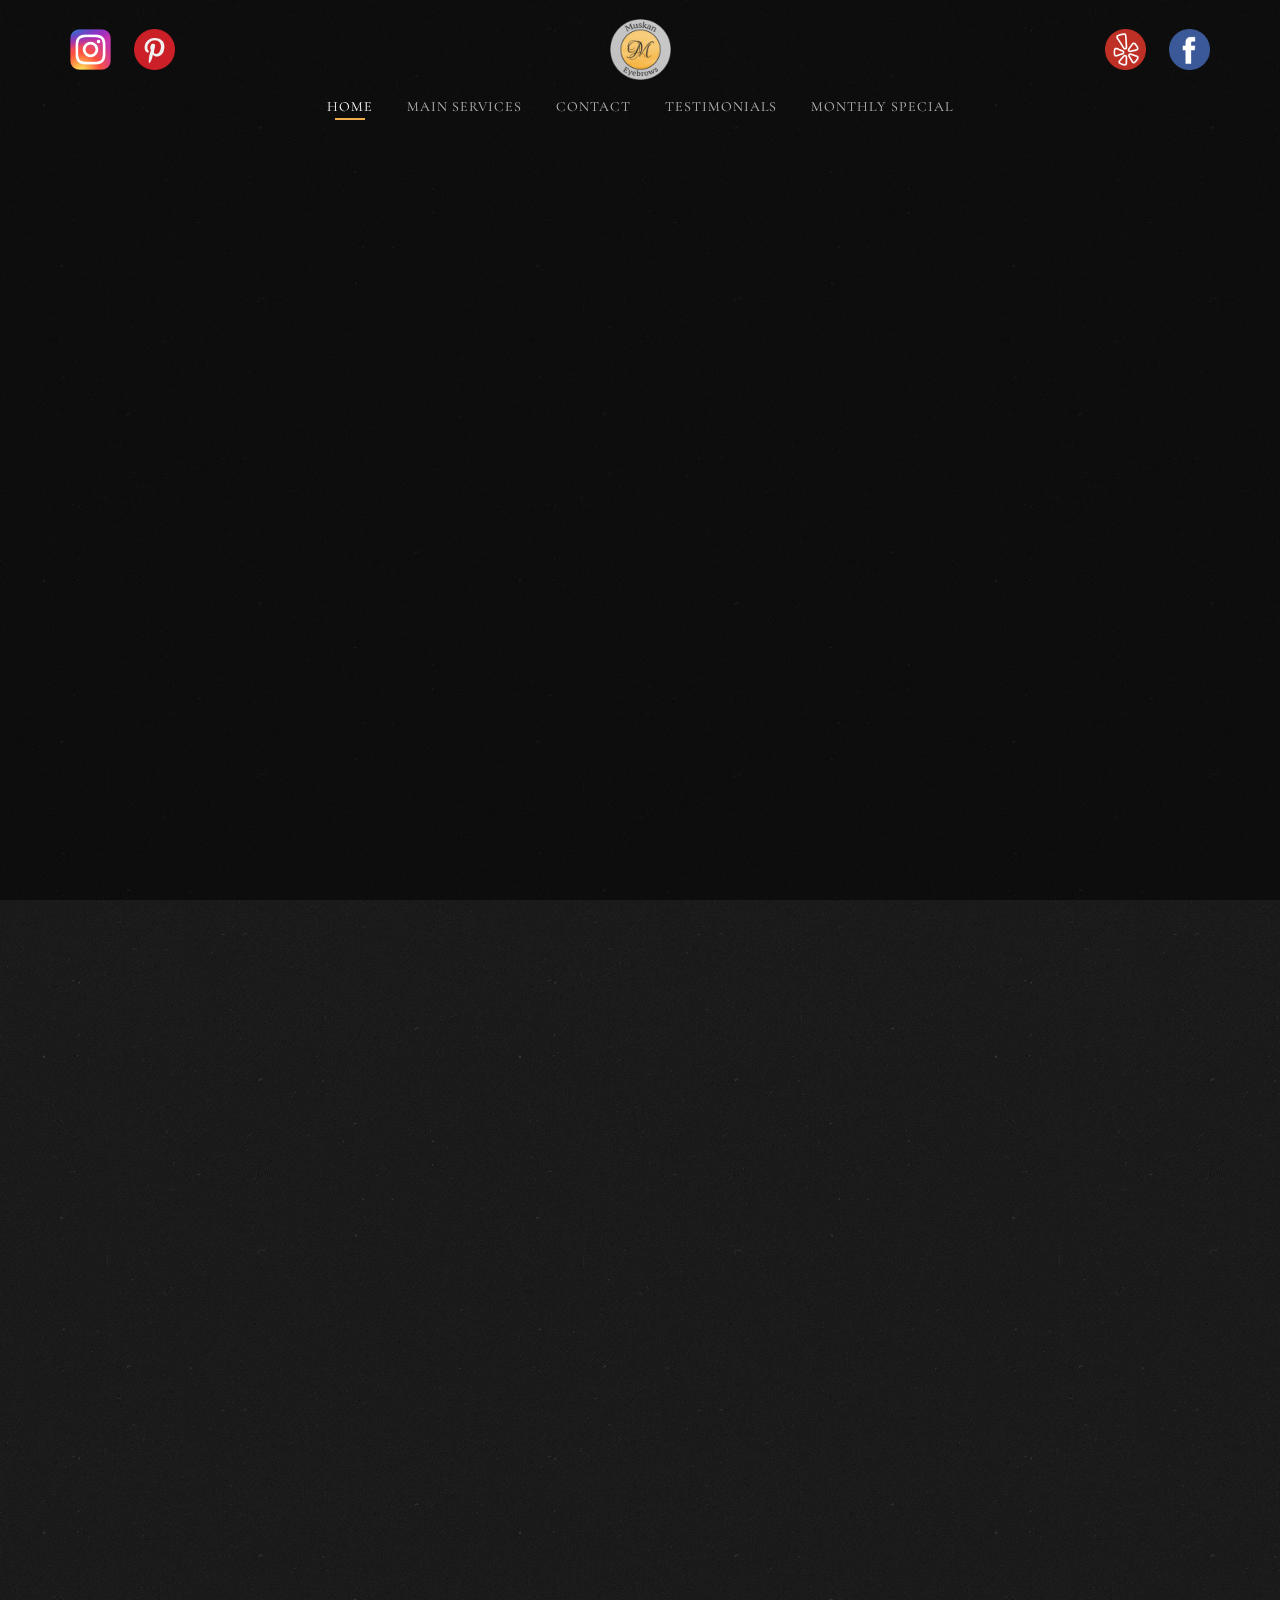
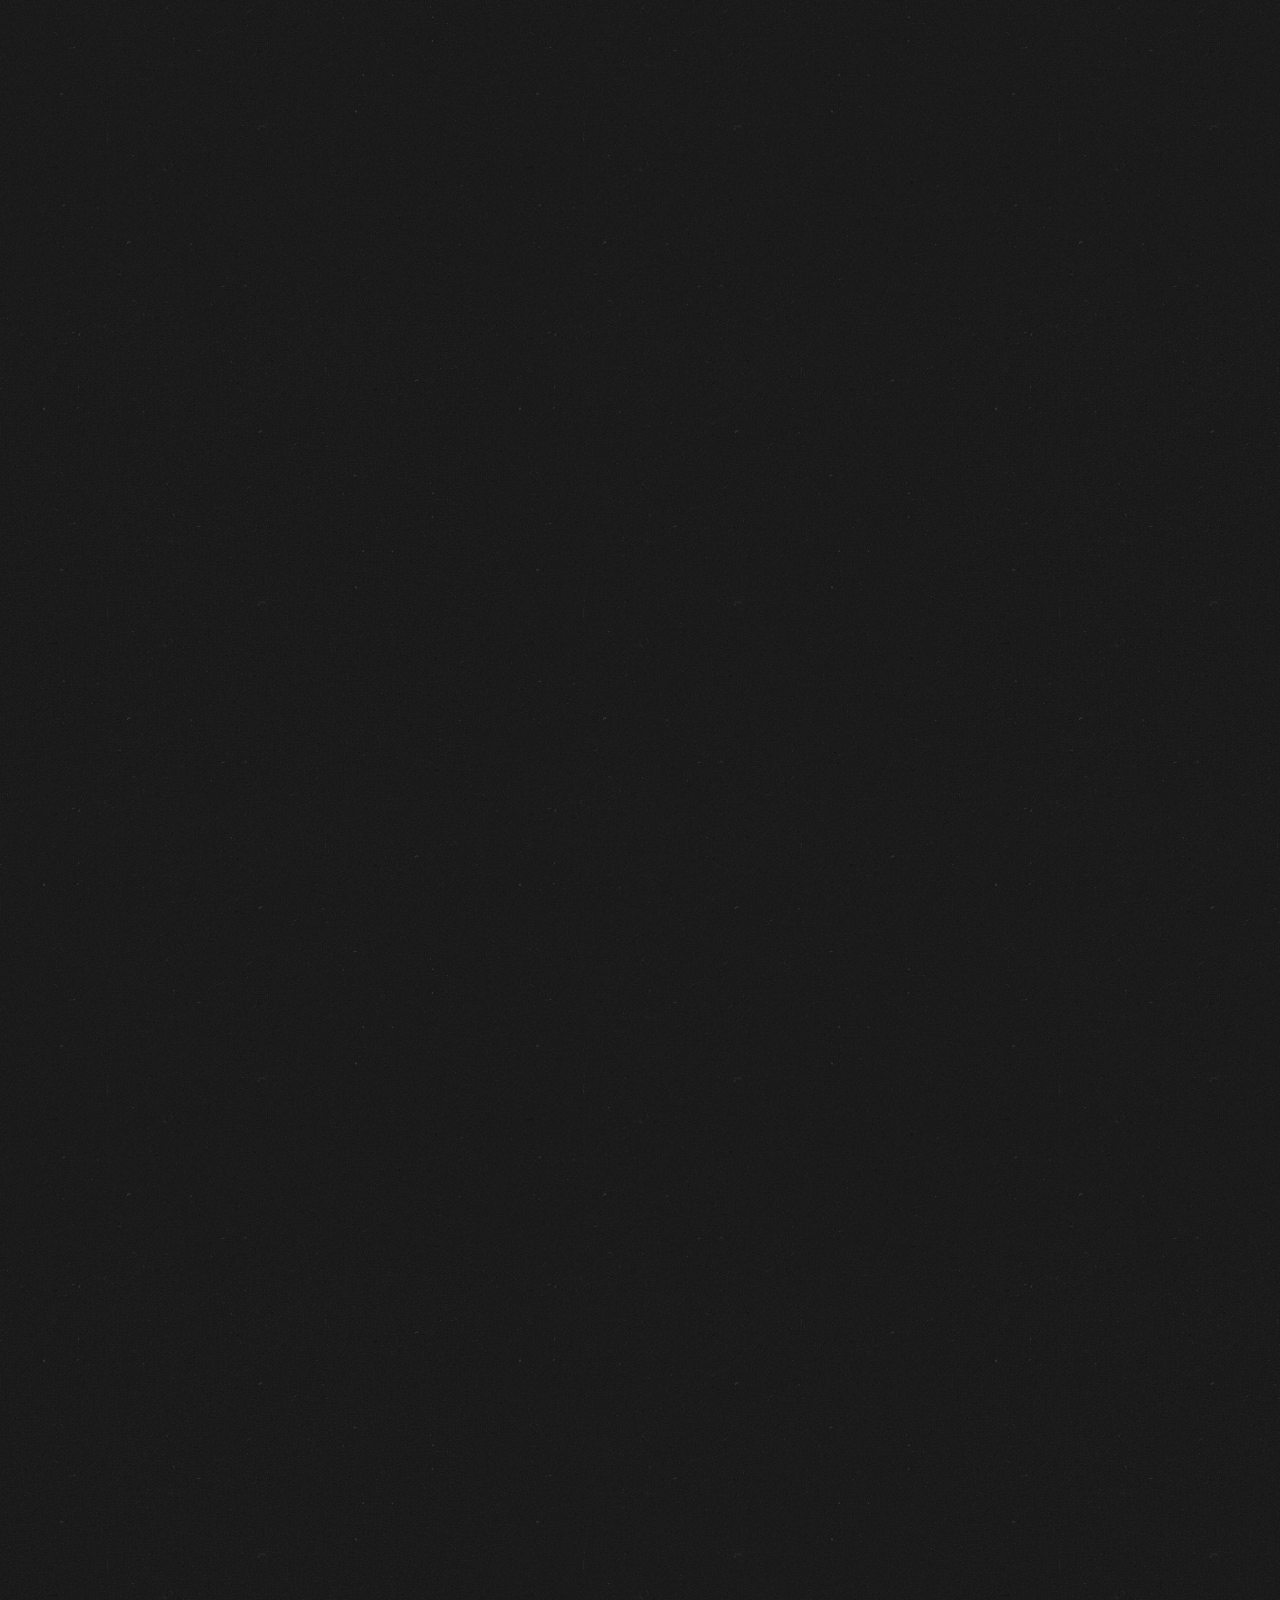
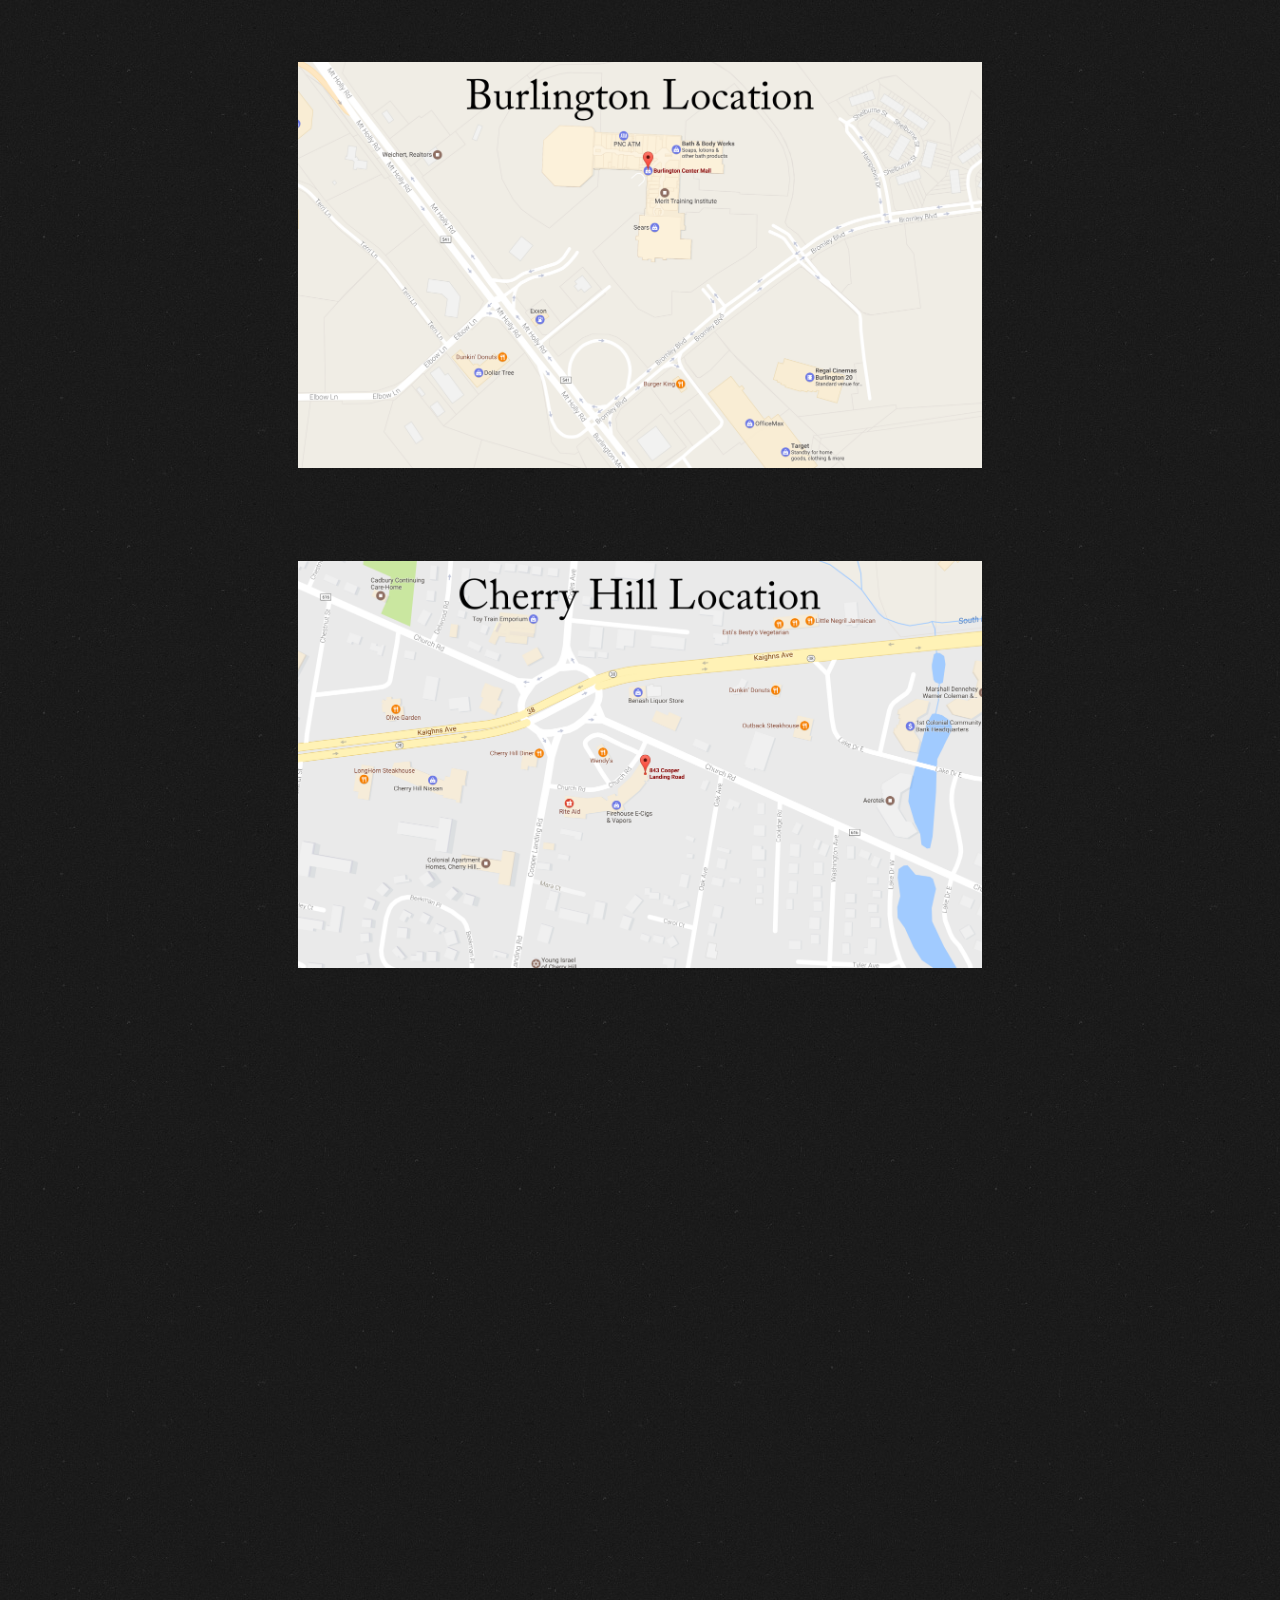
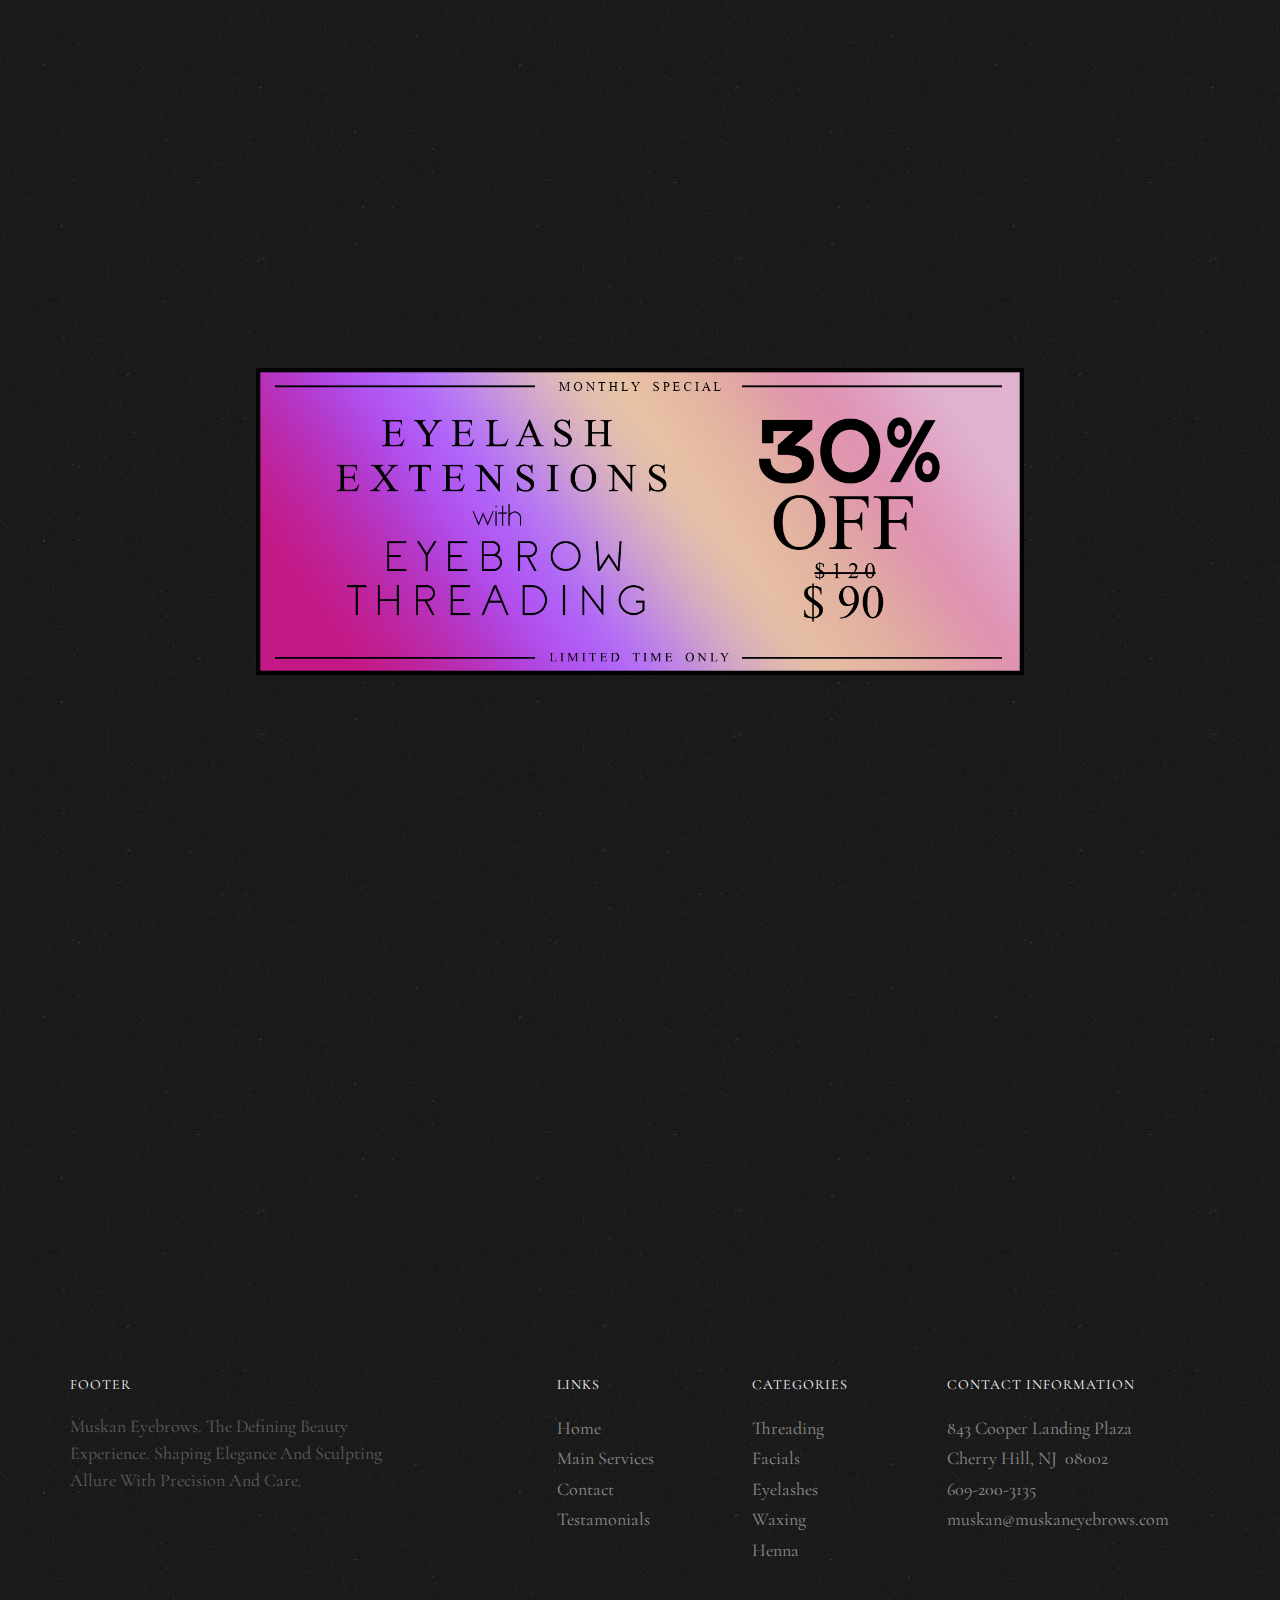
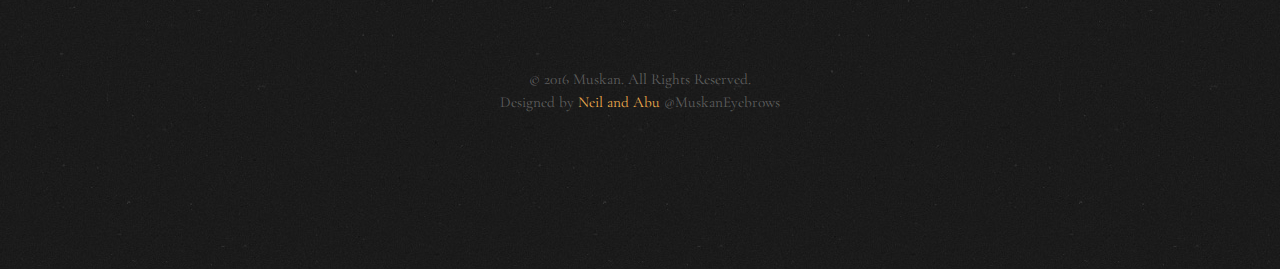
==== index.html @ 15b10052 "Moved tooltip overtop of image, rounded out images in Main Services" ====
<!DOCTYPE HTML>
<html>
	<head>
	<meta charset="utf-8">
	<meta http-equiv="X-UA-Compatible" content="IE=edge">
	<title>Muskan Eyebrows</title>
	<meta name="viewport" content="width=device-width, initial-scale=1">
	<meta name="description" content="muskan eyebrows" />
	<meta name="keywords" content="muskan brows, muskan facials, muskan eyelashes, muskan threading, muskan waxing, muskan piercing, muskan eyebrows, mobile first, responsive" />
	<meta name="author" content="Neil and Abu" />
<link rel="shortcut icon" href="/images/Asset 1@4x-100.jpg"/>
	<!-- 
	//////////////////////////////////////////////////////

	DESIGNED & DEVELOPED by Neil & Abu 

	//////////////////////////////////////////////////////
	 -->

  	<!-- Facebook and Twitter integration -->
  	
	<meta property="og:title" content=""/>
	<meta property="og:image" content=""/>
	<meta property="og:url" content=""/>
	<meta property="og:site_name" content=""/>
	<meta property="og:description" content=""/>
	<meta name="twitter:title" content="" />
	<meta name="twitter:image" content="" />
	<meta name="twitter:url" content="" />
	<meta name="twitter:card" content="" />

	<link href="https://fonts.googleapis.com/css?family=Cormorant+Garamond:300,300i,400,400i,500,600i,700" rel="stylesheet">
	<link href="https://fonts.googleapis.com/css?family=Satisfy" rel="stylesheet">
	
	<!-- Animate.css -->
	<link rel="stylesheet" href="css/animate.css">
	<!-- Icomoon Icon Fonts-->
	<link rel="stylesheet" href="css/icomoon.css">
	<!-- Bootstrap  -->
	<link rel="stylesheet" href="css/bootstrap.css">
	<!-- Flexslider  -->
	<link rel="stylesheet" href="css/flexslider.css">

	<!-- Theme style  -->
	<link rel="stylesheet" href="css/style.css">

	<!-- Modernizr JS -->
	<script src="js/modernizr-2.6.2.min.js"></script>
	<!-- FOR IE9 below -->
	<!--[if lt IE 9]>
	<script src="js/respond.min.js"></script>
	<![endif]-->

	</head>
	<body>
	
<div id="page">
	<nav class="fh5co-nav" role="navigation">
        <div class="container">
            <div class="row">
				<div class="col-xs-12 text-center logo-wrap">
                    
                    <a href="https://www.instagram.com/muskaneyebrows/?hl=en" target="_blank"><img src="images/instagram.png" width="41" class="img-responsive" style="float: left;margin-right: 2%; margin-top: 15px;"></a>
                    
                    <a href="#"><img src="images/pinterest.png" width="41" class="img-responsive" style="float: left; margin-top: 15px;"></a>
                    
                    <a href="index.html"><img id="badge" src="images/Muskan%20Badge.png" height=61></a>
                    
                    <a href="https://www.facebook.com/MuskanEyebrows-110149595723461/" target="_blank"><img src="images/facebook.png" width="41" class="img-responsive" style="float: right; margin-left: 2%; margin-top: 15px;" ></a>
                    
                    <a href="https://www.yelp.com/biz/muskan-eyebrows-burlington" target="_blank"><img src="images/yelp.png" width="41" class="img-responsive" style="float: right; margin-top: 15px;" ></a>
                    
                </div>
				<div class="col-xs-12 text-center menu-1 menu-wrap">
				    <ul>
                        
                        <li class="hidden"><a href="https://www.instagram.com/muskaneyebrows/?hl=en" target="_blank"><img src="images/instagram.png" width="50" height="50" class="img-responsive" style="float: left;margin-right: 2%; margin-bottom: 0.5em;"></a></li>
                        
                        <li class="hidden">  <a href="#"><img src="images/pinterest.png" width="50" height="50" class="img-responsive" style="float: left;margin-right: 2%; margin-bottom: 0.5em;"></a></li>
                        
                        <li class="active"><a href="#page">Home</a></li>
				        <li class="has-dropdown"><a href="#mainservices">Main Services</a>
							 <ul class="dropdown">
                                <li><a href="#mainservices">Threading</a></li>
                                <li><a href="#mainservices">Waxing</a></li>
                                <li><a href="#mainservices">Facials</a></li>
                                <li><a href="#mainservices">Makeup</a></li>
                                <li><a href="#mainservices">Eyelashes</a></li>
                                <li><a href="#mainservices">Henna</a></li>
                            </ul>
                        </li>
				        <li class="has-dropdown"><a href="#contact">CONTACT</a>
				            <ul class="dropdown">
                                <li><a href="#contact">Hours</a></li>
                                <li><a href="#contact">Holiday Hours</a></li>
                                <li><a href="#contact">Appointments</a></li>
                                <li><a href="#contact">Walk-Ins Welcome</a></li>
                            </ul>
                        </li>
                        <li><a href="#testimonials">Testimonials</a></li>
                        <li><a href="#monthly">Monthly Special</a></li>
                            
                        
				        <li class="hidden"><a href="https://www.facebook.com/MuskanEyebrows-110149595723461/" target="_blank"><img src="images/facebook.png" width="40" class="img-responsive" style="float: right; margin-bottom: 0.5em;" ></a> </li>
				   
                        <li class="hidden"><a href="https://www.yelp.com/biz/muskan-eyebrows-burlington" target="_blank"><img src="images/yelp.png" width="40" class="img-responsive" style="float: right;margin-left: 2%; margin-bottom: 0.5em;" ></a></li>
                        
                    </ul>
                </div>
            </div>
        </div>
	</nav>
        
    <header id="fh5co-header" class="fh5co-cover js-fullheight img-responsive" role="banner" style="background-image: url(images/main.jpg);" data-stellar-background-ratio="0.5">
		<div class="overlay"></div>
		<div class="container">
			<div class="row">
				<div class="col-md-12 text-center">
					<div class="display-t js-fullheight">
						<div class="display-tc js-fullheight animate-box" data-animate-effect="fadeIn">
							<h1>Welcome</h1>
							<h2 class="smile">Smile<br>
							  Happy Skin Looks Gorgeous On You</h2>
						</div>
					</div>
				</div>
			</div>
		</div>
	</header>     
        
    <div id="fh5co-featured-menu" class="fh5co-section">
		<div id="mainservices" class="container">
			<div class="row">
				<div class="col-md-12 fh5co-heading animate-box">
					<h2>Main Services</h2>
				</div>
				
				<div class="col-md-3 col-sm-6 col-xs-6 col-xxs-12 fh5co-item-wrap">
                    <div class="fh5co-item animate-box tipcontainer tooltip">
                        <img src="images/moreinfo.png" class="moreinfo" alt="More Information">
                        <img src="images/threading.jpg" class="img-responsive" alt="Threading">
					    <h3>Threading</h3>
                        <span class="fh5co-price">Starting at $5<sup>.00</sup></span>
                        <p>
                        <b>Eyebrows:</b> $10.00<br>
                        <b>Lips:</b> $5.00<br>
                        <b>Chin:</b> Starting at $7.00<br>
                        <b>Sideburns:</b> Starting at $7.00<br>
                        <b>Full Face:</b> Starting at $25.00<br>
                        </p>
				    </div>
					<div class="fh5co-item animate-box tipcontainer tooltip">
                        <img src="images/moreinfo.png" class="moreinfo" alt="More Information">
						<img src="images/waxing.jpg" class="img-responsive" alt="Waxing">
						<h3>Waxing</h3>
						<span class="fh5co-price">Starting at $5<sup>.00</sup></span>
						<p>
                        <b>Eyebrows:</b> $10.00<br>
                        <b>Lips:</b> $5.00<br>
                        <b>Chin:</b> Starting at $7.00<br>
                        <b>Sideburns:</b> Starting at $7.00<br>
                        <b>Full Face:</b> Starting at $25.00<br>
                        </p>
					</div>
				</div>
				<div class="col-md-3 col-sm-6 col-xs-6 col-xxs-12 fh5co-item-wrap has-dropdown">
					<div class="fh5co-item margin_top animate-box tipcontainer tooltip">
                        <img src="images/moreinfo.png" class="moreinfo" alt="More Information">
						<img src="images/facials.jpg" class="img-responsive" alt="Facials">
						<h3>Facials</h3>
						<span class="fh5co-price">Starting at $69<sup>.00</sup></span>
                        <p>
                        <b>Eyebrows:</b> $10.00<br>
                        <b>Lips:</b> $5.00<br>
                        <b>Chin:</b> Starting at $7.00<br>
                        <b>Sideburns:</b> Starting at $7.00<br>
                        <b>Full Face:</b> Starting at $25.00<br>
                        </p>
                    </div>
					<div class="fh5co-item animate-box tipcontainer tooltip">
						<img src="images/makeup.png" class="img-responsive" alt="Makeup">
						<h3>Makeup</h3>
						<span class="fh5co-price">Starting at $25<sup>.00</sup></span>
					</div>
				</div>
				<div class="clearfix visible-sm-block visible-xs-block"></div>
				<div class="col-md-3 col-sm-6 col-xs-6 col-xxs-12 fh5co-item-wrap">
					<div class="fh5co-item animate-box tipcontainer tooltip">
						<img src="images/eyelashes.jpg" class="img-responsive" alt="Eyelashes">
						<h3>Eyelashes</h3>
						<span class="fh5co-price">Starting at $85<sup>.00</sup></span>
					</div>
					<div class="fh5co-item animate-box tipcontainer tooltip">
						<img src="images/henna.jpg" class="img-responsive" alt="Henna">
						<h3>Henna</h3>
						<span class="fh5co-price">Starting at $25<sup>.00</sup></span>
					</div>
				</div>
				<div class="col-md-3 col-sm-6 col-xs-6 col-xxs-12 fh5co-item-wrap">
					<div class="fh5co-item margin_top animate-box tipcontainer tooltip">
						<img src="images/piercings.jpg" class="img-responsive" alt="Piercings">
						<h3>Nose and Ear Piercings</h3>
						<span class="fh5co-price">Free</span>
					</div>
					<div class="fh5co-item animate-box tipcontainer tooltip">
						<img src="images/lasertreatment.jpg" class="img-responsive" alt="Laser Treatment">
						<h3>Laser Treatment</h3>
						<span class="fh5co-price">Coming Soon</span>
					</div>
				</div>
			</div>
		</div>
	</div>
        
    <div id="fh5co-timeline">
		<div id="contact" class="container">
			<div class="row">
				<div class="col-md-12 col-md-offset-0">
					<ul class="timeline animate-box">
						<li class="timeline-heading text-center animate-box">
							<div><h3>Contact Info</h3></div>
						</li>
						<li class="animate-box timeline-unverted">
							<div class="timeline-badge"><i class="icon-globe"></i></div>
							<div class="timeline-panel">
								<div class="timeline-heading">
									<h3 class="timeline-title">Walk-Ins Welcome</h3>
								</div>
								<div class="timeline-body">
                                    <p>Come in at any time during business hours!</p>
								</div>
							</div>
						</li>
                        <li class="timeline-inverted animate-box">
							<div class="timeline-badge"><i class="icon-phone"></i></div>
							<div class="timeline-panel">
								<div class="timeline-heading">
									<h3 class="timeline-title">Phone Number</h3>
								</div>
								<div class="timeline-body">
                                    <p class="phonenumber">609 200 3135</p>
								</div>
							</div>
						</li>
						<li class="animate-box timeline-unverted">
							<div class="timeline-badge"><i class="icon-clock"></i></div>
							<div class="timeline-panel">
								<div class="timeline-heading">
									<h3 class="timeline-title">Hours</h3>
								</div>
								<div class="timeline-body">
									<p>Mon: 10:00AM - 8:00PM</p>
                                    <p>Tue: 10:00AM - 8:00PM</p>
                                    <p>Wed: 10:00AM - 8:00PM</p>
                                    <p>Thu: 10:00AM - 8:00PM</p>
                                    <p>Fri: 10:00AM - 8:00PM</p>
                                    <p>Sat: 10:00AM - 9:00PM</p>
                                    <p>Sun: 12:00PM - 6:00PM</p>
								</div>
							</div>
						</li>
						<li class="timeline-inverted animate-box">
							<div class="timeline-badge"><i class="icon-map"></i></div>
							<div class="timeline-panel">
								<div class="timeline-heading">
									<h3 class="timeline-title">Burlington Location</h3>
								</div>
								<div class="timeline-body">
                                    <p>2501 Mount Holly Road</p>
                                    <p>Burlington Central Mall</p>
                                    <p>Suite #140</p>
                                    <p>Burlington, NJ &nbsp;08016</p>
								</div>
							</div>
						</li>
                        <li class="animate-box timeline-unverted">
							<div class="timeline-badge"><i class="icon-map"></i></div>
							<div class="timeline-panel">
								<div class="timeline-heading">
									<h3 class="timeline-title">Cherry Hill Location<br>Opening Soon</h3>
								</div>
								<div class="timeline-body">
                                    <p>843 Cooper Landing Plaza</p>
                                    <p>Cherry Hill, NJ &nbsp;08002</p>
								</div>
							</div>
						</li>
						
				</ul>		
						
    <center>
        <a href="https://www.google.com/maps/place/Burlington+Center+Mall/@40.0410244,-74.8274617,17z/data=!3m1!4b1!4m5!3m4!1s0x89c14f29998e2b09:0x823db38513af91d5!8m2!3d40.0410244!4d-74.8252677" target="_blank"><img id="map" class="givemesomespace" src="images/burlington.png" alt="burlington map" width=60%></a>
        <a href="https://www.google.com/maps/place/843+Cooper+Landing+Rd,+Cherry+Hill,+NJ+08002/@39.9395989,-75.0105774,17z/data=!3m1!4b1!4m5!3m4!1s0x89c6cafe03fcbe4f:0x49d1673f0fb2e5e7!8m2!3d39.9395989!4d-75.0083887" target="_blank"><img id="map" class="givemesomespace" src="images/cherryhill.png" alt="cherryhill map" width=60%></a>
    </center>    	
				</div>
			</div>
		</div>
	</div>
    <center>
        <div class="col-md-3 col-sm-6 col-xs-6 col-xxs-12 fh5co-item-wrap"> </div>
</center>
        
	<div id="fh5co-slider" class="fh5co-section animate-box">
		<div id="testimonials" class="container">
			<div class="row">
				<div class="col-md-6 animate-box">
					<div class="fh5co-heading">
					  <h2>Testimonials</h2>
					</div>
				</div>
				<div class="col-md-6 col-md-push-1 animate-box">
					<aside id="fh5co-slider-wrwap">
					<div class="flexslider">
						<ul class="slides">
					   	<li style="background-image: url(images/gallery2.jpg);">
					   		<div class="overlay-gradient"></div>
                            <div class="container-fluid">
		   			            <div class="row">
						   			<div class="col-md-12 col-md-offset-0 col-md-pull-10 slider-text slider-text-bg">
						   				<div class="slider-text-inner">
						   					<div class="desc">
													<h2>Jessica <em>B.</em></h2>
													<p>I have been a customer of Muskan's for a few years now. Her friendly service and excellent attention to detail keep me coming back every few weeks. She's quick, painless, and leaves you with beautiful brows!!</p>
													<p><a href="https://www.yelp.com/biz/muskan-eyebrows-burlington" target="_blank" class="btn btn-primary btn-outline">See More</a></p>
						   					</div>
						   				</div>
						   			</div>
						   		</div>
					   		</div>
					   	</li>
					   	<li style="background-image: url(images/gallery1.jpg);">
				   		  <div class="overlay-gradient"></div>
                            <div class="container-fluid">
		   			            <div class="row">
						   			<div class="col-md-12 col-md-offset-0 col-md-pull-10 slider-text slider-text-bg">
						   				<div class="slider-text-inner">
						   					<div class="desc">
													<h2>Abigail <em>C.</em></h2>
													<p>Natural, thick, beautiful. First time here and so happy with my results. Mother and daughter business and friendly with customers</p>
													<p><a href="https://www.yelp.com/biz/muskan-eyebrows-burlington" target="_blank" class="btn btn-primary btn-outline">See More</a></p>
						   					</div>
						   				</div>
						   			</div>
						   		</div>
					   		</div>
					   	</li>
					   	<li style="background-image: url(images/gallery3.jpg);">
					   		<div class="overlay-gradient"></div>
                            <div class="container-fluid">
		   			            <div class="row">
						   			<div class="col-md-12 col-md-offset-0 col-md-pull-10 slider-text slider-text-bg">
						   				<div class="slider-text-inner">
						   					<div class="desc">
													<h2>Jessica <em>B.</em></h2>
													<p>I have been a customer of Muskan's for a few years now. Her friendly service and excellent attention to detail keeps me coming back every few weeks. She's quick, painless, and leaves you with beautiful brows!!</p>
													<p><a href="https://www.yelp.com/biz/muskan-eyebrows-burlington" target="_blank" class="btn btn-primary btn-outline">See More</a></p>
						   					</div>
						   				</div>
						   			</div>
						   		</div>
					   		</div>
					   	</li>
					   	<li style="background-image: url(images/gallery4.jpg);">
					   	  <div class="overlay-gradient"></div>
                            <div class="container-fluid">
		   			            <div class="row">
						   			<div class="col-md-12 col-md-offset-0 col-md-pull-10 slider-text slider-text-bg">
						   				<div class="slider-text-inner">
						   					<div class="desc">
													<h2>Abigail <em>C.</em></h2>
													<p>Natural, thick, beautiful. First time here and so happy with my results. Mother and daughter business and friendly with customers</p>
													<p><a href="https://www.yelp.com/biz/muskan-eyebrows-burlington" target="_blank" class="btn btn-primary btn-outline">See More</a></p>
						   					</div>
						   				</div>
						   			</div>
						   		</div>
					   		</div>
					   	  </li>		   	
					  	</ul>
				  	</div>
				</aside>
				</div>
			</div>
		</div>
	</div>
    <center>
        <img id="monthly" class="givemesomespace" src="images/monthly.jpg" alt="Monthly Special" width=60%>
    </center>
	
	<div id="fh5co-started" class="fh5co-section animate-box" style="background-image: url(images/smilingwoman.jpg);" data-stellar-background-ratio="0.8">
		<div class="overlay"></div>
		<div class="container">
			<div class="row animate-box">
				<div class="col-md-8 col-md-offset-2 text-center fh5co-heading">
				  <h2>Appointments</h2>
				  <p>Make an appointment so you won't have to wait!</p>
					<p><a href="tel:6092003135" class="btn btn-primary btn-outline">Call Now</a></p>
				</div>
			</div>
		</div>
	</div>

	<footer id="fh5co-footer" role="contentinfo" class="fh5co-section">
		<div class="container">
			<div class="row row-pb-md">
				<div class="col-md-4 fh5co-widget">
				  <h4>Footer</h4>
				  <p>Muskan Eyebrows. The Defining Beauty Experience. Shaping Elegance And Sculpting Allure With Precision And Care.   </p>
				</div>
				<div class="col-md-2 col-md-push-1 fh5co-widget">
					<h4>Links</h4>
					<ul class="fh5co-footer-links">
					  <li><a href="#">Home</a></li>
					  <li><a href="#">Main Services</a></li>
					  <li><a href="#">Contact</a></li>
					  <li><a href="#">Testamonials</a></li>
					</ul>
				</div>

				<div class="col-md-2 col-md-push-1 fh5co-widget">
					<h4>Categories</h4>
					<ul class="fh5co-footer-links">
					  <li><a href="#">Threading</a>&nbsp;</li>
					  <li><a href="#">Facials</a></li>
					  <li><a href="#">Eyelashes</a></li>
					  <li><a href="#">Waxing</a></li>
					  <li><a href="#">Henna</a></li>
					</ul>
				</div>

				<div class="col-md-4 col-md-push-1 fh5co-widget">
					<h4>Contact Information</h4>
					<ul class="fh5co-footer-links">
					  <li><a href="https://www.google.com/maps/place/843+Cooper+Landing+Rd,+Cherry+Hill,+NJ+08002/@39.9395989,-75.0105774,17z/data=!3m1!4b1!4m5!3m4!1s0x89c6cafe03fcbe4f:0x49d1673f0fb2e5e7!8m2!3d39.9395989!4d-75.0083887" target="_blank">843 Cooper Landing Plaza<br>
					    Cherry Hill, NJ &nbsp;08002</a></li>
					  <li><a href="tel:6092003135">609-200-3135</a></li>
					  <li><a href="mailto:muskan@muskaneyebrows.com">muskan@muskaneyebrows.com</a></li>
					  <li>&nbsp;</li>
					</ul>
				</div>

			</div>
             
			<div class="row copyright">
				<div class="col-md-12 text-center">
				  <p> <small class="block">&copy; 2016 Muskan. All Rights Reserved.</small> <small class="block">Designed by <a href="https://19818-presscdn-pagely.netdna-ssl.com/wp-content/uploads/55e/7e/27c6763f50c85c840ff213f96f94458b.jpg" target="_blank">Neil and Abu</a> @MuskanEyebrows</small> </p>
				  
				  <p>
				<!--  <center>
				    <a href="https://www.instagram.com/muskaneyebrows/?hl=en" target="_blank"><img src="images/instagram.png" width="50" height="50" class="img-responsive" style="float: left;margin-right: 1%; margin-bottom: 0.5em;"></a>
				    <a href="https://www.facebook.com/MuskanEyebrows-110149595723461/" target="_blank"><img src="images/facebook.png" width="50" height="50" class="img-responsive" style="float: left;margin-right: 1%; margin-bottom: 0.5em;"></a>
				    <a href="#"><img src="images/pinterest.png" width="50" height="50" class="img-responsive" style="float: left;margin-right: 1%; margin-bottom: 0.5em;"></a>
                    <a href="https://www.yelp.com/biz/muskan-eyebrows-burlington" target="_blank"><img src="images/yelp.png" width="50" height="50" class="img-responsive" style="float: left;margin-left: 1%; margin-bottom: 0.5em;"></a>
				  </center>   -->
				  </p>
				</div>
			</div>
            
		</div>
	</footer>
</div>
        

	<div class="gototop js-top">
		<a href="#" class="js-gotop"><i class="icon-arrow-up22"></i></a>
	</div>
	
	<!-- jQuery -->
	<script src="js/jquery.min.js"></script>
	<!-- jQuery Easing -->
	<script src="js/jquery.easing.1.3.js"></script>
	<!-- Bootstrap -->
	<script src="js/bootstrap.min.js"></script>
	<!-- Waypoints -->
	<script src="js/jquery.waypoints.min.js"></script>
	<!-- Waypoints -->
	<script src="js/jquery.stellar.min.js"></script>
	<!-- Flexslider -->
	<script src="js/jquery.flexslider-min.js"></script>
	<!-- Main -->
	<script src="js/main.js"></script>

	</body>
</html>
---- css/icomoon.css ----
@font-face {
    font-family: 'icomoon';
    src:    url('fonts/icomoon.eot?1oniuf');
    src:    url('fonts/icomoon.eot?1oniuf#iefix') format('embedded-opentype'),
        url('fonts/icomoon.ttf?1oniuf') format('truetype'),
        url('fonts/icomoon.woff?1oniuf') format('woff'),
        url('fonts/icomoon.svg?1oniuf#icomoon') format('svg');
    font-weight: normal;
    font-style: normal;
}

[class^="icon-"], [class*=" icon-"] {
    /* use !important to prevent issues with browser extensions that change fonts */
    font-family: 'icomoon' !important;
    speak: none;
    font-style: normal;
    font-weight: normal;
    font-variant: normal;
    text-transform: none;
    line-height: 1;

    /* Better Font Rendering =========== */
    -webkit-font-smoothing: antialiased;
    -moz-osx-font-smoothing: grayscale;
}

.icon-mobile:before {
    content: "\e000";
}
.icon-laptop:before {
    content: "\e001";
}
.icon-desktop:before {
    content: "\e002";
}
.icon-tablet:before {
    content: "\e003";
}
.icon-phone:before {
    content: "\e004";
}
.icon-document:before {
    content: "\e005";
}
.icon-documents:before {
    content: "\e006";
}
.icon-search:before {
    content: "\e007";
}
.icon-clipboard:before {
    content: "\e008";
}
.icon-newspaper:before {
    content: "\e009";
}
.icon-notebook:before {
    content: "\e00a";
}
.icon-book-open:before {
    content: "\e00b";
}
.icon-browser:before {
    content: "\e00c";
}
.icon-calendar:before {
    content: "\e00d";
}
.icon-presentation:before {
    content: "\e00e";
}
.icon-picture:before {
    content: "\e00f";
}
.icon-pictures:before {
    content: "\e010";
}
.icon-video:before {
    content: "\e011";
}
.icon-camera:before {
    content: "\e012";
}
.icon-printer:before {
    content: "\e013";
}
.icon-toolbox:before {
    content: "\e014";
}
.icon-briefcase:before {
    content: "\e015";
}
.icon-wallet:before {
    content: "\e016";
}
.icon-gift:before {
    content: "\e017";
}
.icon-bargraph:before {
    content: "\e018";
}
.icon-grid:before {
    content: "\e019";
}
.icon-expand:before {
    content: "\e01a";
}
.icon-focus:before {
    content: "\e01b";
}
.icon-edit:before {
    content: "\e01c";
}
.icon-adjustments:before {
    content: "\e01d";
}
.icon-ribbon:before {
    content: "\e01e";
}
.icon-hourglass:before {
    content: "\e01f";
}
.icon-lock:before {
    content: "\e020";
}
.icon-megaphone:before {
    content: "\e021";
}
.icon-shield:before {
    content: "\e022";
}
.icon-trophy:before {
    content: "\e023";
}
.icon-flag:before {
    content: "\e024";
}
.icon-map:before {
    content: "\e025";
}
.icon-puzzle:before {
    content: "\e026";
}
.icon-basket:before {
    content: "\e027";
}
.icon-envelope:before {
    content: "\e028";
}
.icon-streetsign:before {
    content: "\e029";
}
.icon-telescope:before {
    content: "\e02a";
}
.icon-gears:before {
    content: "\e02b";
}
.icon-key:before {
    content: "\e02c";
}
.icon-paperclip:before {
    content: "\e02d";
}
.icon-attachment:before {
    content: "\e02e";
}
.icon-pricetags:before {
    content: "\e02f";
}
.icon-lightbulb:before {
    content: "\e030";
}
.icon-layers:before {
    content: "\e031";
}
.icon-pencil:before {
    content: "\e032";
}
.icon-tools:before {
    content: "\e033";
}
.icon-tools-2:before {
    content: "\e034";
}
.icon-scissors:before {
    content: "\e035";
}
.icon-paintbrush:before {
    content: "\e036";
}
.icon-magnifying-glass:before {
    content: "\e037";
}
.icon-circle-compass:before {
    content: "\e038";
}
.icon-linegraph:before {
    content: "\e039";
}
.icon-mic:before {
    content: "\e03a";
}
.icon-strategy:before {
    content: "\e03b";
}
.icon-beaker:before {
    content: "\e03c";
}
.icon-caution:before {
    content: "\e03d";
}
.icon-recycle:before {
    content: "\e03e";
}
.icon-anchor:before {
    content: "\e03f";
}
.icon-profile-male:before {
    content: "\e040";
}
.icon-profile-female:before {
    content: "\e041";
}
.icon-bike:before {
    content: "\e042";
}
.icon-wine:before {
    content: "\e043";
}
.icon-hotairballoon:before {
    content: "\e044";
}
.icon-globe:before {
    content: "\e045";
}
.icon-genius:before {
    content: "\e046";
}
.icon-map-pin:before {
    content: "\e047";
}
.icon-dial:before {
    content: "\e048";
}
.icon-chat:before {
    content: "\e049";
}
.icon-heart:before {
    content: "\e04a";
}
.icon-cloud:before {
    content: "\e04b";
}
.icon-upload:before {
    content: "\e04c";
}
.icon-download:before {
    content: "\e04d";
}
.icon-target:before {
    content: "\e04e";
}
.icon-hazardous:before {
    content: "\e04f";
}
.icon-piechart:before {
    content: "\e050";
}
.icon-speedometer:before {
    content: "\e051";
}
.icon-global:before {
    content: "\e052";
}
.icon-compass:before {
    content: "\e053";
}
.icon-lifesaver:before {
    content: "\e054";
}
.icon-clock:before {
    content: "\e055";
}
.icon-aperture:before {
    content: "\e056";
}
.icon-quote:before {
    content: "\e057";
}
.icon-scope:before {
    content: "\e058";
}
.icon-alarmclock:before {
    content: "\e059";
}
.icon-refresh:before {
    content: "\e05a";
}
.icon-happy:before {
    content: "\e05b";
}
.icon-sad:before {
    content: "\e05c";
}
.icon-facebook:before {
    content: "\e05d";
}
.icon-twitter:before {
    content: "\e05e";
}
.icon-googleplus:before {
    content: "\e05f";
}
.icon-rss:before {
    content: "\e060";
}
.icon-tumblr:before {
    content: "\e061";
}
.icon-linkedin:before {
    content: "\e062";
}
.icon-dribbble:before {
    content: "\e063";
}
.icon-box2:before {
    content: "\ea82";
}
.icon-write:before {
    content: "\ea83";
}
.icon-clock2:before {
    content: "\ea84";
}
.icon-reply2:before {
    content: "\ea85";
}
.icon-reply-all2:before {
    content: "\ea86";
}
.icon-forward2:before {
    content: "\ea87";
}
.icon-flag2:before {
    content: "\ea88";
}
.icon-search2:before {
    content: "\ea89";
}
.icon-trash2:before {
    content: "\ea8a";
}
.icon-envelope2:before {
    content: "\ea8b";
}
.icon-bubble:before {
    content: "\ea8c";
}
.icon-bubbles:before {
    content: "\ea8d";
}
.icon-user2:before {
    content: "\ea8e";
}
.icon-users2:before {
    content: "\ea8f";
}
.icon-cloud2:before {
    content: "\ea90";
}
.icon-download2:before {
    content: "\ea91";
}
.icon-upload2:before {
    content: "\ea92";
}
.icon-rain:before {
    content: "\ea93";
}
.icon-sun:before {
    content: "\ea94";
}
.icon-moon2:before {
    content: "\ea95";
}
.icon-bell2:before {
    content: "\ea96";
}
.icon-folder2:before {
    content: "\ea97";
}
.icon-pin2:before {
    content: "\ea98";
}
.icon-sound2:before {
    content: "\ea99";
}
.icon-microphone:before {
    content: "\ea9a";
}
.icon-camera2:before {
    content: "\ea9b";
}
.icon-image2:before {
    content: "\ea9c";
}
.icon-cog2:before {
    content: "\ea9d";
}
.icon-calendar2:before {
    content: "\ea9e";
}
.icon-book2:before {
    content: "\ea9f";
}
.icon-map-marker:before {
    content: "\eaa0";
}
.icon-store:before {
    content: "\eaa1";
}
.icon-support:before {
    content: "\eaa2";
}
.icon-tag2:before {
    content: "\eaa3";
}
.icon-heart2:before {
    content: "\eaa4";
}
.icon-video-camera:before {
    content: "\eaa5";
}
.icon-trophy2:before {
    content: "\eaa6";
}
.icon-cart:before {
    content: "\eaa7";
}
.icon-eye2:before {
    content: "\eaa8";
}
.icon-cancel:before {
    content: "\eaa9";
}
.icon-chart:before {
    content: "\eaaa";
}
.icon-target2:before {
    content: "\eaab";
}
.icon-printer2:before {
    content: "\eaac";
}
.icon-location2:before {
    content: "\eaad";
}
.icon-bookmark2:before {
    content: "\eaae";
}
.icon-monitor:before {
    content: "\eaaf";
}
.icon-cross2:before {
    content: "\eab0";
}
.icon-plus2:before {
    content: "\eab1";
}
.icon-left:before {
    content: "\eab2";
}
.icon-up:before {
    content: "\eab3";
}
.icon-browser2:before {
    content: "\eab4";
}
.icon-windows:before {
    content: "\eab5";
}
.icon-switch2:before {
    content: "\eab6";
}
.icon-dashboard:before {
    content: "\eab7";
}
.icon-play:before {
    content: "\eab8";
}
.icon-fast-forward:before {
    content: "\eab9";
}
.icon-next:before {
    content: "\eaba";
}
.icon-refresh2:before {
    content: "\eabb";
}
.icon-film:before {
    content: "\eabc";
}
.icon-home2:before {
    content: "\eabd";
}
.icon-add-to-list:before {
    content: "\e901";
}
.icon-classic-computer:before {
    content: "\e902";
}
.icon-controller-fast-backward:before {
    content: "\e903";
}
.icon-creative-commons-attribution:before {
    content: "\e904";
}
.icon-creative-commons-noderivs:before {
    content: "\e905";
}
.icon-creative-commons-noncommercial-eu:before {
    content: "\e906";
}
.icon-creative-commons-noncommercial-us:before {
    content: "\e907";
}
.icon-creative-commons-public-domain:before {
    content: "\e908";
}
.icon-creative-commons-remix:before {
    content: "\e909";
}
.icon-creative-commons-share:before {
    content: "\e90a";
}
.icon-creative-commons-sharealike:before {
    content: "\e90b";
}
.icon-creative-commons:before {
    content: "\e90c";
}
.icon-document-landscape:before {
    content: "\e90d";
}
.icon-remove-user:before {
    content: "\e90e";
}
.icon-warning:before {
    content: "\e90f";
}
.icon-arrow-bold-down:before {
    content: "\e910";
}
.icon-arrow-bold-left:before {
    content: "\e911";
}
.icon-arrow-bold-right:before {
    content: "\e912";
}
.icon-arrow-bold-up:before {
    content: "\e913";
}
.icon-arrow-down:before {
    content: "\e914";
}
.icon-arrow-left:before {
    content: "\e915";
}
.icon-arrow-long-down:before {
    content: "\e916";
}
.icon-arrow-long-left:before {
    content: "\e917";
}
.icon-arrow-long-right:before {
    content: "\e918";
}
.icon-arrow-long-up:before {
    content: "\e919";
}
.icon-arrow-right:before {
    content: "\e91a";
}
.icon-arrow-up:before {
    content: "\e91b";
}
.icon-arrow-with-circle-down:before {
    content: "\e91c";
}
.icon-arrow-with-circle-left:before {
    content: "\e91d";
}
.icon-arrow-with-circle-right:before {
    content: "\e91e";
}
.icon-arrow-with-circle-up:before {
    content: "\e91f";
}
.icon-bookmark:before {
    content: "\e920";
}
.icon-bookmarks:before {
    content: "\e921";
}
.icon-chevron-down:before {
    content: "\e922";
}
.icon-chevron-left:before {
    content: "\e923";
}
.icon-chevron-right:before {
    content: "\e924";
}
.icon-chevron-small-down:before {
    content: "\e925";
}
.icon-chevron-small-left:before {
    content: "\e926";
}
.icon-chevron-small-right:before {
    content: "\e927";
}
.icon-chevron-small-up:before {
    content: "\e928";
}
.icon-chevron-thin-down:before {
    content: "\e929";
}
.icon-chevron-thin-left:before {
    content: "\e92a";
}
.icon-chevron-thin-right:before {
    content: "\e92b";
}
.icon-chevron-thin-up:before {
    content: "\e92c";
}
.icon-chevron-up:before {
    content: "\e92d";
}
.icon-chevron-with-circle-down:before {
    content: "\e92e";
}
.icon-chevron-with-circle-left:before {
    content: "\e92f";
}
.icon-chevron-with-circle-right:before {
    content: "\e930";
}
.icon-chevron-with-circle-up:before {
    content: "\e931";
}
.icon-cloud3:before {
    content: "\e932";
}
.icon-controller-fast-forward:before {
    content: "\e933";
}
.icon-controller-jump-to-start:before {
    content: "\e934";
}
.icon-controller-next:before {
    content: "\e935";
}
.icon-controller-paus:before {
    content: "\e936";
}
.icon-controller-play:before {
    content: "\e937";
}
.icon-controller-record:before {
    content: "\e938";
}
.icon-controller-stop:before {
    content: "\e939";
}
.icon-controller-volume:before {
    content: "\e93a";
}
.icon-dot-single:before {
    content: "\e93b";
}
.icon-dots-three-horizontal:before {
    content: "\e93c";
}
.icon-dots-three-vertical:before {
    content: "\e93d";
}
.icon-dots-two-horizontal:before {
    content: "\e93e";
}
.icon-dots-two-vertical:before {
    content: "\e93f";
}
.icon-download3:before {
    content: "\e940";
}
.icon-emoji-flirt:before {
    content: "\e941";
}
.icon-flow-branch:before {
    content: "\e942";
}
.icon-flow-cascade:before {
    content: "\e943";
}
.icon-flow-line:before {
    content: "\e944";
}
.icon-flow-parallel:before {
    content: "\e945";
}
.icon-flow-tree:before {
    content: "\e946";
}
.icon-install:before {
    content: "\e947";
}
.icon-layers2:before {
    content: "\e948";
}
.icon-open-book:before {
    content: "\e949";
}
.icon-resize-100:before {
    content: "\e94a";
}
.icon-resize-full-screen:before {
    content: "\e94b";
}
.icon-save:before {
    content: "\e94c";
}
.icon-select-arrows:before {
    content: "\e94d";
}
.icon-sound-mute:before {
    content: "\e94e";
}
.icon-sound:before {
    content: "\e94f";
}
.icon-trash:before {
    content: "\e950";
}
.icon-triangle-down:before {
    content: "\e951";
}
.icon-triangle-left:before {
    content: "\e952";
}
.icon-triangle-right:before {
    content: "\e953";
}
.icon-triangle-up:before {
    content: "\e954";
}
.icon-uninstall:before {
    content: "\e955";
}
.icon-upload-to-cloud:before {
    content: "\e956";
}
.icon-upload3:before {
    content: "\e957";
}
.icon-add-user:before {
    content: "\e958";
}
.icon-address:before {
    content: "\e959";
}
.icon-adjust:before {
    content: "\e95a";
}
.icon-air:before {
    content: "\e95b";
}
.icon-aircraft-landing:before {
    content: "\e95c";
}
.icon-aircraft-take-off:before {
    content: "\e95d";
}
.icon-aircraft:before {
    content: "\e95e";
}
.icon-align-bottom:before {
    content: "\e95f";
}
.icon-align-horizontal-middle:before {
    content: "\e960";
}
.icon-align-left:before {
    content: "\e961";
}
.icon-align-right:before {
    content: "\e962";
}
.icon-align-top:before {
    content: "\e963";
}
.icon-align-vertical-middle:before {
    content: "\e964";
}
.icon-archive:before {
    content: "\e965";
}
.icon-area-graph:before {
    content: "\e966";
}
.icon-attachment2:before {
    content: "\e967";
}
.icon-awareness-ribbon:before {
    content: "\e968";
}
.icon-back-in-time:before {
    content: "\e969";
}
.icon-back:before {
    content: "\e96a";
}
.icon-bar-graph:before {
    content: "\e96b";
}
.icon-battery:before {
    content: "\e96c";
}
.icon-beamed-note:before {
    content: "\e96d";
}
.icon-bell:before {
    content: "\e96e";
}
.icon-blackboard:before {
    content: "\e96f";
}
.icon-block:before {
    content: "\e970";
}
.icon-book:before {
    content: "\e971";
}
.icon-bowl:before {
    content: "\e972";
}
.icon-box:before {
    content: "\e973";
}
.icon-briefcase2:before {
    content: "\e974";
}
.icon-browser3:before {
    content: "\e975";
}
.icon-brush:before {
    content: "\e976";
}
.icon-bucket:before {
    content: "\e977";
}
.icon-cake:before {
    content: "\e978";
}
.icon-calculator:before {
    content: "\e979";
}
.icon-calendar3:before {
    content: "\e97a";
}
.icon-camera3:before {
    content: "\e97b";
}
.icon-ccw:before {
    content: "\e97c";
}
.icon-chat2:before {
    content: "\e97d";
}
.icon-check:before {
    content: "\e97e";
}
.icon-circle-with-cross:before {
    content: "\e97f";
}
.icon-circle-with-minus:before {
    content: "\e980";
}
.icon-circle-with-plus:before {
    content: "\e981";
}
.icon-circle:before {
    content: "\e982";
}
.icon-circular-graph:before {
    content: "\e983";
}
.icon-clapperboard:before {
    content: "\e984";
}
.icon-clipboard2:before {
    content: "\e985";
}
.icon-clock3:before {
    content: "\e986";
}
.icon-code:before {
    content: "\e987";
}
.icon-cog:before {
    content: "\e988";
}
.icon-colours:before {
    content: "\e989";
}
.icon-compass2:before {
    content: "\e98a";
}
.icon-copy:before {
    content: "\e98b";
}
.icon-credit-card:before {
    content: "\e98c";
}
.icon-credit:before {
    content: "\e98d";
}
.icon-cross:before {
    content: "\e98e";
}
.icon-cup:before {
    content: "\e98f";
}
.icon-cw:before {
    content: "\e990";
}
.icon-cycle:before {
    content: "\e991";
}
.icon-database:before {
    content: "\e992";
}
.icon-dial-pad:before {
    content: "\e993";
}
.icon-direction:before {
    content: "\e994";
}
.icon-document2:before {
    content: "\e995";
}
.icon-documents2:before {
    content: "\e996";
}
.icon-drink:before {
    content: "\e997";
}
.icon-drive:before {
    content: "\e998";
}
.icon-drop:before {
    content: "\e999";
}
.icon-edit2:before {
    content: "\e99a";
}
.icon-email:before {
    content: "\e99b";
}
.icon-emoji-happy:before {
    content: "\e99c";
}
.icon-emoji-neutral:before {
    content: "\e99d";
}
.icon-emoji-sad:before {
    content: "\e99e";
}
.icon-erase:before {
    content: "\e99f";
}
.icon-eraser:before {
    content: "\e9a0";
}
.icon-export:before {
    content: "\e9a1";
}
.icon-eye:before {
    content: "\e9a2";
}
.icon-feather:before {
    content: "\e9a3";
}
.icon-flag3:before {
    content: "\e9a4";
}
.icon-flash:before {
    content: "\e9a5";
}
.icon-flashlight:before {
    content: "\e9a6";
}
.icon-flat-brush:before {
    content: "\e9a7";
}
.icon-folder-images:before {
    content: "\e9a8";
}
.icon-folder-music:before {
    content: "\e9a9";
}
.icon-folder-video:before {
    content: "\e9aa";
}
.icon-folder:before {
    content: "\e9ab";
}
.icon-forward:before {
    content: "\e9ac";
}
.icon-funnel:before {
    content: "\e9ad";
}
.icon-game-controller:before {
    content: "\e9ae";
}
.icon-gauge:before {
    content: "\e9af";
}
.icon-globe2:before {
    content: "\e9b0";
}
.icon-graduation-cap:before {
    content: "\e9b1";
}
.icon-grid2:before {
    content: "\e9b2";
}
.icon-hair-cross:before {
    content: "\e9b3";
}
.icon-hand:before {
    content: "\e9b4";
}
.icon-heart-outlined:before {
    content: "\e9b5";
}
.icon-heart3:before {
    content: "\e9b6";
}
.icon-help-with-circle:before {
    content: "\e9b7";
}
.icon-help:before {
    content: "\e9b8";
}
.icon-home:before {
    content: "\e9b9";
}
.icon-hour-glass:before {
    content: "\e9ba";
}
.icon-image-inverted:before {
    content: "\e9bb";
}
.icon-image:before {
    content: "\e9bc";
}
.icon-images:before {
    content: "\e9bd";
}
.icon-inbox:before {
    content: "\e9be";
}
.icon-infinity:before {
    content: "\e9bf";
}
.icon-info-with-circle:before {
    content: "\e9c0";
}
.icon-info:before {
    content: "\e9c1";
}
.icon-key2:before {
    content: "\e9c2";
}
.icon-keyboard:before {
    content: "\e9c3";
}
.icon-lab-flask:before {
    content: "\e9c4";
}
.icon-landline:before {
    content: "\e9c5";
}
.icon-language:before {
    content: "\e9c6";
}
.icon-laptop2:before {
    content: "\e9c7";
}
.icon-leaf:before {
    content: "\e9c8";
}
.icon-level-down:before {
    content: "\e9c9";
}
.icon-level-up:before {
    content: "\e9ca";
}
.icon-lifebuoy:before {
    content: "\e9cb";
}
.icon-light-bulb:before {
    content: "\e9cc";
}
.icon-light-down:before {
    content: "\e9cd";
}
.icon-light-up:before {
    content: "\e9ce";
}
.icon-line-graph:before {
    content: "\e9cf";
}
.icon-link:before {
    content: "\e9d0";
}
.icon-list:before {
    content: "\e9d1";
}
.icon-location-pin:before {
    content: "\e9d2";
}
.icon-location:before {
    content: "\e9d3";
}
.icon-lock-open:before {
    content: "\e9d4";
}
.icon-lock2:before {
    content: "\e9d5";
}
.icon-log-out:before {
    content: "\e9d6";
}
.icon-login:before {
    content: "\e9d7";
}
.icon-loop:before {
    content: "\e9d8";
}
.icon-magnet:before {
    content: "\e9d9";
}
.icon-magnifying-glass2:before {
    content: "\e9da";
}
.icon-mail:before {
    content: "\e9db";
}
.icon-man:before {
    content: "\e9dc";
}
.icon-map2:before {
    content: "\e9dd";
}
.icon-mask:before {
    content: "\e9de";
}
.icon-medal:before {
    content: "\e9df";
}
.icon-megaphone2:before {
    content: "\e9e0";
}
.icon-menu:before {
    content: "\e9e1";
}
.icon-message:before {
    content: "\e9e2";
}
.icon-mic2:before {
    content: "\e9e3";
}
.icon-minus:before {
    content: "\e9e4";
}
.icon-mobile2:before {
    content: "\e9e5";
}
.icon-modern-mic:before {
    content: "\e9e6";
}
.icon-moon:before {
    content: "\e9e7";
}
.icon-mouse:before {
    content: "\e9e8";
}
.icon-music:before {
    content: "\e9e9";
}
.icon-network:before {
    content: "\e9ea";
}
.icon-new-message:before {
    content: "\e9eb";
}
.icon-new:before {
    content: "\e9ec";
}
.icon-news:before {
    content: "\e9ed";
}
.icon-note:before {
    content: "\e9ee";
}
.icon-notification:before {
    content: "\e9ef";
}
.icon-old-mobile:before {
    content: "\e9f0";
}
.icon-old-phone:before {
    content: "\e9f1";
}
.icon-palette:before {
    content: "\e9f2";
}
.icon-paper-plane:before {
    content: "\e9f3";
}
.icon-pencil2:before {
    content: "\e9f4";
}
.icon-phone2:before {
    content: "\e9f5";
}
.icon-pie-chart:before {
    content: "\e9f6";
}
.icon-pin:before {
    content: "\e9f7";
}
.icon-plus:before {
    content: "\e9f8";
}
.icon-popup:before {
    content: "\e9f9";
}
.icon-power-plug:before {
    content: "\e9fa";
}
.icon-price-ribbon:before {
    content: "\e9fb";
}
.icon-price-tag:before {
    content: "\e9fc";
}
.icon-print:before {
    content: "\e9fd";
}
.icon-progress-empty:before {
    content: "\e9fe";
}
.icon-progress-full:before {
    content: "\e9ff";
}
.icon-progress-one:before {
    content: "\ea00";
}
.icon-progress-two:before {
    content: "\ea01";
}
.icon-publish:before {
    content: "\ea02";
}
.icon-quote2:before {
    content: "\ea03";
}
.icon-radio:before {
    content: "\ea04";
}
.icon-reply-all:before {
    content: "\ea05";
}
.icon-reply:before {
    content: "\ea06";
}
.icon-retweet:before {
    content: "\ea07";
}
.icon-rocket:before {
    content: "\ea08";
}
.icon-round-brush:before {
    content: "\ea09";
}
.icon-rss2:before {
    content: "\ea0a";
}
.icon-ruler:before {
    content: "\ea0b";
}
.icon-scissors2:before {
    content: "\ea0c";
}
.icon-share-alternitive:before {
    content: "\ea0d";
}
.icon-share:before {
    content: "\ea0e";
}
.icon-shareable:before {
    content: "\ea0f";
}
.icon-shield2:before {
    content: "\ea10";
}
.icon-shop:before {
    content: "\ea11";
}
.icon-shopping-bag:before {
    content: "\ea12";
}
.icon-shopping-basket:before {
    content: "\ea13";
}
.icon-shopping-cart:before {
    content: "\ea14";
}
.icon-shuffle:before {
    content: "\ea15";
}
.icon-signal:before {
    content: "\ea16";
}
.icon-sound-mix:before {
    content: "\ea17";
}
.icon-sports-club:before {
    content: "\ea18";
}
.icon-spreadsheet:before {
    content: "\ea19";
}
.icon-squared-cross:before {
    content: "\ea1a";
}
.icon-squared-minus:before {
    content: "\ea1b";
}
.icon-squared-plus:before {
    content: "\ea1c";
}
.icon-star-outlined:before {
    content: "\ea1d";
}
.icon-star:before {
    content: "\ea1e";
}
.icon-stopwatch:before {
    content: "\ea1f";
}
.icon-suitcase:before {
    content: "\ea20";
}
.icon-swap:before {
    content: "\ea21";
}
.icon-sweden:before {
    content: "\ea22";
}
.icon-switch:before {
    content: "\ea23";
}
.icon-tablet2:before {
    content: "\ea24";
}
.icon-tag:before {
    content: "\ea25";
}
.icon-text-document-inverted:before {
    content: "\ea26";
}
.icon-text-document:before {
    content: "\ea27";
}
.icon-text:before {
    content: "\ea28";
}
.icon-thermometer:before {
    content: "\ea29";
}
.icon-thumbs-down:before {
    content: "\ea2a";
}
.icon-thumbs-up:before {
    content: "\ea2b";
}
.icon-thunder-cloud:before {
    content: "\ea2c";
}
.icon-ticket:before {
    content: "\ea2d";
}
.icon-time-slot:before {
    content: "\ea2e";
}
.icon-tools2:before {
    content: "\ea2f";
}
.icon-traffic-cone:before {
    content: "\ea30";
}
.icon-tree:before {
    content: "\ea31";
}
.icon-trophy3:before {
    content: "\ea32";
}
.icon-tv:before {
    content: "\ea33";
}
.icon-typing:before {
    content: "\ea34";
}
.icon-unread:before {
    content: "\ea35";
}
.icon-untag:before {
    content: "\ea36";
}
.icon-user:before {
    content: "\ea37";
}
.icon-users:before {
    content: "\ea38";
}
.icon-v-card:before {
    content: "\ea39";
}
.icon-video2:before {
    content: "\ea3a";
}
.icon-vinyl:before {
    content: "\ea3b";
}
.icon-voicemail:before {
    content: "\ea3c";
}
.icon-wallet2:before {
    content: "\ea3d";
}
.icon-water:before {
    content: "\ea3e";
}
.icon-500px-with-circle:before {
    content: "\ea3f";
}
.icon-500px:before {
    content: "\ea40";
}
.icon-basecamp:before {
    content: "\ea41";
}
.icon-behance:before {
    content: "\ea42";
}
.icon-creative-cloud:before {
    content: "\ea43";
}
.icon-dropbox:before {
    content: "\ea44";
}
.icon-evernote:before {
    content: "\ea45";
}
.icon-flattr:before {
    content: "\ea46";
}
.icon-foursquare:before {
    content: "\ea47";
}
.icon-google-drive:before {
    content: "\ea48";
}
.icon-google-hangouts:before {
    content: "\ea49";
}
.icon-grooveshark:before {
    content: "\ea4a";
}
.icon-icloud:before {
    content: "\ea4b";
}
.icon-mixi:before {
    content: "\ea4c";
}
.icon-onedrive:before {
    content: "\ea4d";
}
.icon-paypal:before {
    content: "\ea4e";
}
.icon-picasa:before {
    content: "\ea4f";
}
.icon-qq:before {
    content: "\ea50";
}
.icon-rdio-with-circle:before {
    content: "\ea51";
}
.icon-renren:before {
    content: "\ea52";
}
.icon-scribd:before {
    content: "\ea53";
}
.icon-sina-weibo:before {
    content: "\ea54";
}
.icon-skype-with-circle:before {
    content: "\ea55";
}
.icon-skype:before {
    content: "\ea56";
}
.icon-slideshare:before {
    content: "\ea57";
}
.icon-smashing:before {
    content: "\ea58";
}
.icon-soundcloud:before {
    content: "\ea59";
}
.icon-spotify-with-circle:before {
    content: "\ea5a";
}
.icon-spotify:before {
    content: "\ea5b";
}
.icon-swarm:before {
    content: "\ea5c";
}
.icon-vine-with-circle:before {
    content: "\ea5d";
}
.icon-vine:before {
    content: "\ea5e";
}
.icon-vk-alternitive:before {
    content: "\ea5f";
}
.icon-vk-with-circle:before {
    content: "\ea60";
}
.icon-vk:before {
    content: "\ea61";
}
.icon-xing-with-circle:before {
    content: "\ea62";
}
.icon-xing:before {
    content: "\ea63";
}
.icon-yelp:before {
    content: "\ea64";
}
.icon-dribbble-with-circle:before {
    content: "\ea65";
}
.icon-dribbble2:before {
    content: "\ea66";
}
.icon-facebook-with-circle:before {
    content: "\ea67";
}
.icon-facebook2:before {
    content: "\ea68";
}
.icon-flickr-with-circle:before {
    content: "\ea69";
}
.icon-flickr:before {
    content: "\ea6a";
}
.icon-github-with-circle:before {
    content: "\ea6b";
}
.icon-github:before {
    content: "\ea6c";
}
.icon-google-with-circle:before {
    content: "\ea6d";
}
.icon-google:before {
    content: "\ea6e";
}
.icon-instagram-with-circle:before {
    content: "\ea6f";
}
.icon-instagram:before {
    content: "\ea70";
}
.icon-lastfm-with-circle:before {
    content: "\ea71";
}
.icon-lastfm:before {
    content: "\ea72";
}
.icon-linkedin-with-circle:before {
    content: "\ea73";
}
.icon-linkedin2:before {
    content: "\ea74";
}
.icon-pinterest-with-circle:before {
    content: "\ea75";
}
.icon-pinterest:before {
    content: "\ea76";
}
.icon-rdio:before {
    content: "\ea77";
}
.icon-stumbleupon-with-circle:before {
    content: "\ea78";
}
.icon-stumbleupon:before {
    content: "\ea79";
}
.icon-tumblr-with-circle:before {
    content: "\ea7a";
}
.icon-tumblr2:before {
    content: "\ea7b";
}
.icon-twitter-with-circle:before {
    content: "\ea7c";
}
.icon-twitter2:before {
    content: "\ea7d";
}
.icon-vimeo-with-circle:before {
    content: "\ea7e";
}
.icon-vimeo:before {
    content: "\ea7f";
}
.icon-youtube-with-circle:before {
    content: "\ea80";
}
.icon-youtube:before {
    content: "\ea81";
}
.icon-home3:before {
    content: "\eabe";
}
.icon-home22:before {
    content: "\eabf";
}
.icon-home32:before {
    content: "\eac0";
}
.icon-office:before {
    content: "\eac1";
}
.icon-newspaper2:before {
    content: "\eac2";
}
.icon-pencil3:before {
    content: "\eac3";
}
.icon-pencil22:before {
    content: "\eac4";
}
.icon-quill:before {
    content: "\eac5";
}
.icon-pen:before {
    content: "\eac6";
}
.icon-blog:before {
    content: "\eac7";
}
.icon-eyedropper:before {
    content: "\eac8";
}
.icon-droplet:before {
    content: "\eac9";
}
.icon-paint-format:before {
    content: "\eaca";
}
.icon-image3:before {
    content: "\eacb";
}
.icon-images2:before {
    content: "\eacc";
}
.icon-camera4:before {
    content: "\eacd";
}
.icon-headphones:before {
    content: "\eace";
}
.icon-music2:before {
    content: "\eacf";
}
.icon-play2:before {
    content: "\ead0";
}
.icon-film2:before {
    content: "\ead1";
}
.icon-video-camera2:before {
    content: "\ead2";
}
.icon-dice:before {
    content: "\ead3";
}
.icon-pacman:before {
    content: "\ead4";
}
.icon-spades:before {
    content: "\ead5";
}
.icon-clubs:before {
    content: "\ead6";
}
.icon-diamonds:before {
    content: "\ead7";
}
.icon-bullhorn:before {
    content: "\ead8";
}
.icon-connection:before {
    content: "\ead9";
}
.icon-podcast:before {
    content: "\eada";
}
.icon-feed:before {
    content: "\eadb";
}
.icon-mic3:before {
    content: "\eadc";
}
.icon-book3:before {
    content: "\eadd";
}
.icon-books:before {
    content: "\eade";
}
.icon-library:before {
    content: "\eadf";
}
.icon-file-text:before {
    content: "\eae0";
}
.icon-profile:before {
    content: "\eae1";
}
.icon-file-empty:before {
    content: "\eae2";
}
.icon-files-empty:before {
    content: "\eae3";
}
.icon-file-text2:before {
    content: "\eae4";
}
.icon-file-picture:before {
    content: "\eae5";
}
.icon-file-music:before {
    content: "\eae6";
}
.icon-file-play:before {
    content: "\eae7";
}
.icon-file-video:before {
    content: "\eae8";
}
.icon-file-zip:before {
    content: "\eae9";
}
.icon-copy2:before {
    content: "\eaea";
}
.icon-paste:before {
    content: "\eaeb";
}
.icon-stack:before {
    content: "\eaec";
}
.icon-folder3:before {
    content: "\eaed";
}
.icon-folder-open:before {
    content: "\eaee";
}
.icon-folder-plus:before {
    content: "\eaef";
}
.icon-folder-minus:before {
    content: "\eaf0";
}
.icon-folder-download:before {
    content: "\eaf1";
}
.icon-folder-upload:before {
    content: "\eaf2";
}
.icon-price-tag2:before {
    content: "\eaf3";
}
.icon-price-tags:before {
    content: "\eaf4";
}
.icon-barcode:before {
    content: "\eaf5";
}
.icon-qrcode:before {
    content: "\eaf6";
}
.icon-ticket2:before {
    content: "\eaf7";
}
.icon-cart2:before {
    content: "\eaf8";
}
.icon-coin-dollar:before {
    content: "\eaf9";
}
.icon-coin-euro:before {
    content: "\eafa";
}
.icon-coin-pound:before {
    content: "\eafb";
}
.icon-coin-yen:before {
    content: "\eafc";
}
.icon-credit-card2:before {
    content: "\eafd";
}
.icon-calculator2:before {
    content: "\eafe";
}
.icon-lifebuoy2:before {
    content: "\eaff";
}
.icon-phone3:before {
    content: "\eb00";
}
.icon-phone-hang-up:before {
    content: "\eb01";
}
.icon-address-book:before {
    content: "\eb02";
}
.icon-envelop:before {
    content: "\eb03";
}
.icon-pushpin:before {
    content: "\eb04";
}
.icon-location3:before {
    content: "\eb05";
}
.icon-location22:before {
    content: "\eb06";
}
.icon-compass3:before {
    content: "\eb07";
}
.icon-compass22:before {
    content: "\eb08";
}
.icon-map3:before {
    content: "\eb09";
}
.icon-map22:before {
    content: "\eb0a";
}
.icon-history:before {
    content: "\eb0b";
}
.icon-clock4:before {
    content: "\eb0c";
}
.icon-clock22:before {
    content: "\eb0d";
}
.icon-alarm:before {
    content: "\eb0e";
}
.icon-bell3:before {
    content: "\eb0f";
}
.icon-stopwatch2:before {
    content: "\eb10";
}
.icon-calendar4:before {
    content: "\eb11";
}
.icon-printer3:before {
    content: "\eb12";
}
.icon-keyboard2:before {
    content: "\eb13";
}
.icon-display:before {
    content: "\eb14";
}
.icon-laptop3:before {
    content: "\eb15";
}
.icon-mobile3:before {
    content: "\eb16";
}
.icon-mobile22:before {
    content: "\eb17";
}
.icon-tablet3:before {
    content: "\eb18";
}
.icon-tv2:before {
    content: "\eb19";
}
.icon-drawer:before {
    content: "\eb1a";
}
.icon-drawer2:before {
    content: "\eb1b";
}
.icon-box-add:before {
    content: "\eb1c";
}
.icon-box-remove:before {
    content: "\eb1d";
}
.icon-download4:before {
    content: "\eb1e";
}
.icon-upload4:before {
    content: "\eb1f";
}
.icon-floppy-disk:before {
    content: "\eb20";
}
.icon-drive2:before {
    content: "\eb21";
}
.icon-database2:before {
    content: "\eb22";
}
.icon-undo:before {
    content: "\eb23";
}
.icon-redo:before {
    content: "\eb24";
}
.icon-undo2:before {
    content: "\eb25";
}
.icon-redo2:before {
    content: "\eb26";
}
.icon-forward3:before {
    content: "\eb27";
}
.icon-reply3:before {
    content: "\eb28";
}
.icon-bubble2:before {
    content: "\eb29";
}
.icon-bubbles2:before {
    content: "\eb2a";
}
.icon-bubbles22:before {
    content: "\eb2b";
}
.icon-bubble22:before {
    content: "\eb2c";
}
.icon-bubbles3:before {
    content: "\eb2d";
}
.icon-bubbles4:before {
    content: "\eb2e";
}
.icon-user3:before {
    content: "\eb2f";
}
.icon-users3:before {
    content: "\eb30";
}
.icon-user-plus:before {
    content: "\eb31";
}
.icon-user-minus:before {
    content: "\eb32";
}
.icon-user-check:before {
    content: "\eb33";
}
.icon-user-tie:before {
    content: "\eb34";
}
.icon-quotes-left:before {
    content: "\eb35";
}
.icon-quotes-right:before {
    content: "\eb36";
}
.icon-hour-glass2:before {
    content: "\eb37";
}
.icon-spinner:before {
    content: "\eb38";
}
.icon-spinner2:before {
    content: "\eb39";
}
.icon-spinner3:before {
    content: "\eb3a";
}
.icon-spinner4:before {
    content: "\eb3b";
}
.icon-spinner5:before {
    content: "\eb3c";
}
.icon-spinner6:before {
    content: "\eb3d";
}
.icon-spinner7:before {
    content: "\eb3e";
}
.icon-spinner8:before {
    content: "\eb3f";
}
.icon-spinner9:before {
    content: "\eb40";
}
.icon-spinner10:before {
    content: "\eb41";
}
.icon-spinner11:before {
    content: "\eb42";
}
.icon-binoculars:before {
    content: "\eb43";
}
.icon-search3:before {
    content: "\eb44";
}
.icon-zoom-in:before {
    content: "\eb45";
}
.icon-zoom-out:before {
    content: "\eb46";
}
.icon-enlarge:before {
    content: "\eb47";
}
.icon-shrink:before {
    content: "\eb48";
}
.icon-enlarge2:before {
    content: "\eb49";
}
.icon-shrink2:before {
    content: "\eb4a";
}
.icon-key3:before {
    content: "\eb4b";
}
.icon-key22:before {
    content: "\eb4c";
}
.icon-lock3:before {
    content: "\eb4d";
}
.icon-unlocked:before {
    content: "\eb4e";
}
.icon-wrench:before {
    content: "\eb4f";
}
.icon-equalizer:before {
    content: "\eb50";
}
.icon-equalizer2:before {
    content: "\eb51";
}
.icon-cog3:before {
    content: "\eb52";
}
.icon-cogs:before {
    content: "\eb53";
}
.icon-hammer:before {
    content: "\eb54";
}
.icon-magic-wand:before {
    content: "\eb55";
}
.icon-aid-kit:before {
    content: "\eb56";
}
.icon-bug:before {
    content: "\eb57";
}
.icon-pie-chart2:before {
    content: "\eb58";
}
.icon-stats-dots:before {
    content: "\eb59";
}
.icon-stats-bars:before {
    content: "\eb5a";
}
.icon-stats-bars2:before {
    content: "\eb5b";
}
.icon-trophy4:before {
    content: "\eb5c";
}
.icon-gift2:before {
    content: "\eb5d";
}
.icon-glass:before {
    content: "\eb5e";
}
.icon-glass2:before {
    content: "\eb5f";
}
.icon-mug:before {
    content: "\eb60";
}
.icon-spoon-knife:before {
    content: "\eb61";
}
.icon-leaf2:before {
    content: "\eb62";
}
.icon-rocket2:before {
    content: "\eb63";
}
.icon-meter:before {
    content: "\eb64";
}
.icon-meter2:before {
    content: "\eb65";
}
.icon-hammer2:before {
    content: "\eb66";
}
.icon-fire:before {
    content: "\eb67";
}
.icon-lab:before {
    content: "\eb68";
}
.icon-magnet2:before {
    content: "\eb69";
}
.icon-bin:before {
    content: "\eb6a";
}
.icon-bin2:before {
    content: "\eb6b";
}
.icon-briefcase3:before {
    content: "\eb6c";
}
.icon-airplane:before {
    content: "\eb6d";
}
.icon-truck:before {
    content: "\eb6e";
}
.icon-road:before {
    content: "\eb6f";
}
.icon-accessibility:before {
    content: "\eb70";
}
.icon-target3:before {
    content: "\eb71";
}
.icon-shield3:before {
    content: "\eb72";
}
.icon-power:before {
    content: "\eb73";
}
.icon-switch3:before {
    content: "\eb74";
}
.icon-power-cord:before {
    content: "\eb75";
}
.icon-clipboard3:before {
    content: "\eb76";
}
.icon-list-numbered:before {
    content: "\eb77";
}
.icon-list2:before {
    content: "\eb78";
}
.icon-list22:before {
    content: "\eb79";
}
.icon-tree2:before {
    content: "\eb7a";
}
.icon-menu2:before {
    content: "\eb7b";
}
.icon-menu22:before {
    content: "\eb7c";
}
.icon-menu3:before {
    content: "\eb7d";
}
.icon-menu4:before {
    content: "\eb7e";
}
.icon-cloud4:before {
    content: "\eb7f";
}
.icon-cloud-download:before {
    content: "\eb80";
}
.icon-cloud-upload:before {
    content: "\eb81";
}
.icon-cloud-check:before {
    content: "\eb82";
}
.icon-download22:before {
    content: "\eb83";
}
.icon-upload22:before {
    content: "\eb84";
}
.icon-download32:before {
    content: "\eb85";
}
.icon-upload32:before {
    content: "\eb86";
}
.icon-sphere:before {
    content: "\eb87";
}
.icon-earth:before {
    content: "\eb88";
}
.icon-link2:before {
    content: "\eb89";
}
.icon-flag4:before {
    content: "\eb8a";
}
.icon-attachment3:before {
    content: "\eb8b";
}
.icon-eye3:before {
    content: "\eb8c";
}
.icon-eye-plus:before {
    content: "\eb8d";
}
.icon-eye-minus:before {
    content: "\eb8e";
}
.icon-eye-blocked:before {
    content: "\eb8f";
}
.icon-bookmark3:before {
    content: "\eb90";
}
.icon-bookmarks2:before {
    content: "\eb91";
}
.icon-sun2:before {
    content: "\eb92";
}
.icon-contrast:before {
    content: "\eb93";
}
.icon-brightness-contrast:before {
    content: "\eb94";
}
.icon-star-empty:before {
    content: "\eb95";
}
.icon-star-half:before {
    content: "\eb96";
}
.icon-star-full:before {
    content: "\eb97";
}
.icon-heart4:before {
    content: "\eb98";
}
.icon-heart-broken:before {
    content: "\eb99";
}
.icon-man2:before {
    content: "\eb9a";
}
.icon-woman:before {
    content: "\eb9b";
}
.icon-man-woman:before {
    content: "\eb9c";
}
.icon-happy2:before {
    content: "\eb9d";
}
.icon-happy22:before {
    content: "\eb9e";
}
.icon-smile:before {
    content: "\eb9f";
}
.icon-smile2:before {
    content: "\eba0";
}
.icon-tongue:before {
    content: "\eba1";
}
.icon-tongue2:before {
    content: "\eba2";
}
.icon-sad2:before {
    content: "\eba3";
}
.icon-sad22:before {
    content: "\eba4";
}
.icon-wink:before {
    content: "\eba5";
}
.icon-wink2:before {
    content: "\eba6";
}
.icon-grin:before {
    content: "\eba7";
}
.icon-grin2:before {
    content: "\eba8";
}
.icon-cool:before {
    content: "\eba9";
}
.icon-cool2:before {
    content: "\ebaa";
}
.icon-angry:before {
    content: "\ebab";
}
.icon-angry2:before {
    content: "\ebac";
}
.icon-evil:before {
    content: "\ebad";
}
.icon-evil2:before {
    content: "\ebae";
}
.icon-shocked:before {
    content: "\ebaf";
}
.icon-shocked2:before {
    content: "\ebb0";
}
.icon-baffled:before {
    content: "\ebb1";
}
.icon-baffled2:before {
    content: "\ebb2";
}
.icon-confused:before {
    content: "\ebb3";
}
.icon-confused2:before {
    content: "\ebb4";
}
.icon-neutral:before {
    content: "\ebb5";
}
.icon-neutral2:before {
    content: "\ebb6";
}
.icon-hipster:before {
    content: "\ebb7";
}
.icon-hipster2:before {
    content: "\ebb8";
}
.icon-wondering:before {
    content: "\ebb9";
}
.icon-wondering2:before {
    content: "\ebba";
}
.icon-sleepy:before {
    content: "\ebbb";
}
.icon-sleepy2:before {
    content: "\ebbc";
}
.icon-frustrated:before {
    content: "\ebbd";
}
.icon-frustrated2:before {
    content: "\ebbe";
}
.icon-crying:before {
    content: "\ebbf";
}
.icon-crying2:before {
    content: "\ebc0";
}
.icon-point-up:before {
    content: "\ebc1";
}
.icon-point-right:before {
    content: "\ebc2";
}
.icon-point-down:before {
    content: "\ebc3";
}
.icon-point-left:before {
    content: "\ebc4";
}
.icon-warning2:before {
    content: "\ebc5";
}
.icon-notification2:before {
    content: "\ebc6";
}
.icon-question:before {
    content: "\ebc7";
}
.icon-plus3:before {
    content: "\ebc8";
}
.icon-minus2:before {
    content: "\ebc9";
}
.icon-info2:before {
    content: "\ebca";
}
.icon-cancel-circle:before {
    content: "\ebcb";
}
.icon-blocked:before {
    content: "\ebcc";
}
.icon-cross3:before {
    content: "\ebcd";
}
.icon-checkmark:before {
    content: "\ebce";
}
.icon-checkmark2:before {
    content: "\ebcf";
}
.icon-spell-check:before {
    content: "\ebd0";
}
.icon-enter:before {
    content: "\ebd1";
}
.icon-exit:before {
    content: "\ebd2";
}
.icon-play22:before {
    content: "\ebd3";
}
.icon-pause:before {
    content: "\ebd4";
}
.icon-stop:before {
    content: "\ebd5";
}
.icon-previous:before {
    content: "\ebd6";
}
.icon-next2:before {
    content: "\ebd7";
}
.icon-backward:before {
    content: "\ebd8";
}
.icon-forward22:before {
    content: "\ebd9";
}
.icon-play3:before {
    content: "\ebda";
}
.icon-pause2:before {
    content: "\ebdb";
}
.icon-stop2:before {
    content: "\ebdc";
}
.icon-backward2:before {
    content: "\ebdd";
}
.icon-forward32:before {
    content: "\ebde";
}
.icon-first:before {
    content: "\ebdf";
}
.icon-last:before {
    content: "\ebe0";
}
.icon-previous2:before {
    content: "\ebe1";
}
.icon-next22:before {
    content: "\ebe2";
}
.icon-eject:before {
    content: "\ebe3";
}
.icon-volume-high:before {
    content: "\ebe4";
}
.icon-volume-medium:before {
    content: "\ebe5";
}
.icon-volume-low:before {
    content: "\ebe6";
}
.icon-volume-mute:before {
    content: "\ebe7";
}
.icon-volume-mute2:before {
    content: "\ebe8";
}
.icon-volume-increase:before {
    content: "\ebe9";
}
.icon-volume-decrease:before {
    content: "\ebea";
}
.icon-loop2:before {
    content: "\ebeb";
}
.icon-loop22:before {
    content: "\ebec";
}
.icon-infinite:before {
    content: "\ebed";
}
.icon-shuffle2:before {
    content: "\ebee";
}
.icon-arrow-up-left:before {
    content: "\ebef";
}
.icon-arrow-up2:before {
    content: "\ebf0";
}
.icon-arrow-up-right:before {
    content: "\ebf1";
}
.icon-arrow-right2:before {
    content: "\ebf2";
}
.icon-arrow-down-right:before {
    content: "\ebf3";
}
.icon-arrow-down2:before {
    content: "\ebf4";
}
.icon-arrow-down-left:before {
    content: "\ebf5";
}
.icon-arrow-left2:before {
    content: "\ebf6";
}
.icon-arrow-up-left2:before {
    content: "\ebf7";
}
.icon-arrow-up22:before {
    content: "\ebf8";
}
.icon-arrow-up-right2:before {
    content: "\ebf9";
}
.icon-arrow-right22:before {
    content: "\ebfa";
}
.icon-arrow-down-right2:before {
    content: "\ebfb";
}
.icon-arrow-down22:before {
    content: "\ebfc";
}
.icon-arrow-down-left2:before {
    content: "\ebfd";
}
.icon-arrow-left22:before {
    content: "\ebfe";
}
.icon-circle-up:before {
    content: "\e900";
}
.icon-circle-right:before {
    content: "\ebff";
}
.icon-circle-down:before {
    content: "\ec00";
}
.icon-circle-left:before {
    content: "\ec01";
}
.icon-tab:before {
    content: "\ec02";
}
.icon-move-up:before {
    content: "\ec03";
}
.icon-move-down:before {
    content: "\ec04";
}
.icon-sort-alpha-asc:before {
    content: "\ec05";
}
.icon-sort-alpha-desc:before {
    content: "\ec06";
}
.icon-sort-numeric-asc:before {
    content: "\ec07";
}
.icon-sort-numberic-desc:before {
    content: "\ec08";
}
.icon-sort-amount-asc:before {
    content: "\ec09";
}
.icon-sort-amount-desc:before {
    content: "\ec0a";
}
.icon-command:before {
    content: "\ec0b";
}
.icon-shift:before {
    content: "\ec0c";
}
.icon-ctrl:before {
    content: "\ec0d";
}
.icon-opt:before {
    content: "\ec0e";
}
.icon-checkbox-checked:before {
    content: "\ec0f";
}
.icon-checkbox-unchecked:before {
    content: "\ec10";
}
.icon-radio-checked:before {
    content: "\ec11";
}
.icon-radio-checked2:before {
    content: "\ec12";
}
.icon-radio-unchecked:before {
    content: "\ec13";
}
.icon-crop:before {
    content: "\ec14";
}
.icon-make-group:before {
    content: "\ec15";
}
.icon-ungroup:before {
    content: "\ec16";
}
.icon-scissors3:before {
    content: "\ec17";
}
.icon-filter:before {
    content: "\ec18";
}
.icon-font:before {
    content: "\ec19";
}
.icon-ligature:before {
    content: "\ec1a";
}
.icon-ligature2:before {
    content: "\ec1b";
}
.icon-text-height:before {
    content: "\ec1c";
}
.icon-text-width:before {
    content: "\ec1d";
}
.icon-font-size:before {
    content: "\ec1e";
}
.icon-bold:before {
    content: "\ec1f";
}
.icon-underline:before {
    content: "\ec20";
}
.icon-italic:before {
    content: "\ec21";
}
.icon-strikethrough:before {
    content: "\ec22";
}
.icon-omega:before {
    content: "\ec23";
}
.icon-sigma:before {
    content: "\ec24";
}
.icon-page-break:before {
    content: "\ec25";
}
.icon-superscript:before {
    content: "\ec26";
}
.icon-subscript:before {
    content: "\ec27";
}
.icon-superscript2:before {
    content: "\ec28";
}
.icon-subscript2:before {
    content: "\ec29";
}
.icon-text-color:before {
    content: "\ec2a";
}
.icon-pagebreak:before {
    content: "\ec2b";
}
.icon-clear-formatting:before {
    content: "\ec2c";
}
.icon-table:before {
    content: "\ec2d";
}
.icon-table2:before {
    content: "\ec2e";
}
.icon-insert-template:before {
    content: "\ec2f";
}
.icon-pilcrow:before {
    content: "\ec30";
}
.icon-ltr:before {
    content: "\ec31";
}
.icon-rtl:before {
    content: "\ec32";
}
.icon-section:before {
    content: "\ec33";
}
.icon-paragraph-left:before {
    content: "\ec34";
}
.icon-paragraph-center:before {
    content: "\ec35";
}
.icon-paragraph-right:before {
    content: "\ec36";
}
.icon-paragraph-justify:before {
    content: "\ec37";
}
.icon-indent-increase:before {
    content: "\ec38";
}
.icon-indent-decrease:before {
    content: "\ec39";
}
.icon-share2:before {
    content: "\ec3a";
}
.icon-new-tab:before {
    content: "\ec3b";
}
.icon-embed:before {
    content: "\ec3c";
}
.icon-embed2:before {
    content: "\ec3d";
}
.icon-terminal:before {
    content: "\ec3e";
}
.icon-share22:before {
    content: "\ec3f";
}
.icon-mail2:before {
    content: "\ec40";
}
.icon-mail22:before {
    content: "\ec41";
}
.icon-mail3:before {
    content: "\ec42";
}
.icon-mail4:before {
    content: "\ec43";
}
.icon-amazon:before {
    content: "\ec44";
}
.icon-google2:before {
    content: "\ec45";
}
.icon-google22:before {
    content: "\ec46";
}
.icon-google3:before {
    content: "\ec47";
}
.icon-google-plus:before {
    content: "\ec48";
}
.icon-google-plus2:before {
    content: "\ec49";
}
.icon-google-plus3:before {
    content: "\ec4a";
}
.icon-hangouts:before {
    content: "\ec4b";
}
.icon-google-drive2:before {
    content: "\ec4c";
}
.icon-facebook3:before {
    content: "\ec4d";
}
.icon-facebook22:before {
    content: "\ec4e";
}
.icon-instagram2:before {
    content: "\ec4f";
}
.icon-whatsapp:before {
    content: "\ec50";
}
.icon-spotify2:before {
    content: "\ec51";
}
.icon-telegram:before {
    content: "\ec52";
}
.icon-twitter3:before {
    content: "\ec53";
}
.icon-vine2:before {
    content: "\ec54";
}
.icon-vk2:before {
    content: "\ec55";
}
.icon-renren2:before {
    content: "\ec56";
}
.icon-sina-weibo2:before {
    content: "\ec57";
}
.icon-rss3:before {
    content: "\ec58";
}
.icon-rss22:before {
    content: "\ec59";
}
.icon-youtube2:before {
    content: "\ec5a";
}
.icon-youtube22:before {
    content: "\ec5b";
}
.icon-twitch:before {
    content: "\ec5c";
}
.icon-vimeo2:before {
    content: "\ec5d";
}
.icon-vimeo22:before {
    content: "\ec5e";
}
.icon-lanyrd:before {
    content: "\ec5f";
}
.icon-flickr2:before {
    content: "\ec60";
}
.icon-flickr22:before {
    content: "\ec61";
}
.icon-flickr3:before {
    content: "\ec62";
}
.icon-flickr4:before {
    content: "\ec63";
}
.icon-dribbble3:before {
    content: "\ec64";
}
.icon-behance2:before {
    content: "\ec65";
}
.icon-behance22:before {
    content: "\ec66";
}
.icon-deviantart:before {
    content: "\ec67";
}
.icon-500px2:before {
    content: "\ec68";
}
.icon-steam:before {
    content: "\ec69";
}
.icon-steam2:before {
    content: "\ec6a";
}
.icon-dropbox2:before {
    content: "\ec6b";
}
.icon-onedrive2:before {
    content: "\ec6c";
}
.icon-github2:before {
    content: "\ec6d";
}
.icon-npm:before {
    content: "\ec6e";
}
.icon-basecamp2:before {
    content: "\ec6f";
}
.icon-trello:before {
    content: "\ec70";
}
.icon-wordpress:before {
    content: "\ec71";
}
.icon-joomla:before {
    content: "\ec72";
}
.icon-ello:before {
    content: "\ec73";
}
.icon-blogger:before {
    content: "\ec74";
}
.icon-blogger2:before {
    content: "\ec75";
}
.icon-tumblr3:before {
    content: "\ec76";
}
.icon-tumblr22:before {
    content: "\ec77";
}
.icon-yahoo:before {
    content: "\ec78";
}
.icon-yahoo2:before {
    content: "\ec79";
}
.icon-tux:before {
    content: "\ec7a";
}
.icon-appleinc:before {
    content: "\ec7b";
}
.icon-finder:before {
    content: "\ec7c";
}
.icon-android:before {
    content: "\ec7d";
}
.icon-windows2:before {
    content: "\ec7e";
}
.icon-windows8:before {
    content: "\ec7f";
}
.icon-soundcloud2:before {
    content: "\ec80";
}
.icon-soundcloud22:before {
    content: "\ec81";
}
.icon-skype2:before {
    content: "\ec82";
}
.icon-reddit:before {
    content: "\ec83";
}
.icon-hackernews:before {
    content: "\ec84";
}
.icon-wikipedia:before {
    content: "\ec85";
}
.icon-linkedin3:before {
    content: "\ec86";
}
.icon-linkedin22:before {
    content: "\ec87";
}
.icon-lastfm2:before {
    content: "\ec88";
}
.icon-lastfm22:before {
    content: "\ec89";
}
.icon-delicious:before {
    content: "\ec8a";
}
.icon-stumbleupon2:before {
    content: "\ec8b";
}
.icon-stumbleupon22:before {
    content: "\ec8c";
}
.icon-stackoverflow:before {
    content: "\ec8d";
}
.icon-pinterest2:before {
    content: "\ec8e";
}
.icon-pinterest22:before {
    content: "\ec8f";
}
.icon-xing2:before {
    content: "\ec90";
}
.icon-xing22:before {
    content: "\ec91";
}
.icon-flattr2:before {
    content: "\ec92";
}
.icon-foursquare2:before {
    content: "\ec93";
}
.icon-yelp2:before {
    content: "\ec94";
}
.icon-paypal2:before {
    content: "\ec95";
}
.icon-chrome:before {
    content: "\ec96";
}
.icon-firefox:before {
    content: "\ec97";
}
.icon-IE:before {
    content: "\ec98";
}
.icon-edge:before {
    content: "\ec99";
}
.icon-safari:before {
    content: "\ec9a";
}
.icon-opera:before {
    content: "\ec9b";
}
.icon-file-pdf:before {
    content: "\ec9c";
}
.icon-file-openoffice:before {
    content: "\ec9d";
}
.icon-file-word:before {
    content: "\ec9e";
}
.icon-file-excel:before {
    content: "\ec9f";
}
.icon-libreoffice:before {
    content: "\eca0";
}
.icon-html-five:before {
    content: "\eca1";
}
.icon-html-five2:before {
    content: "\eca2";
}
.icon-css3:before {
    content: "\eca3";
}
.icon-git:before {
    content: "\eca4";
}
.icon-codepen:before {
    content: "\eca5";
}
.icon-svg:before {
    content: "\eca6";
}
.icon-IcoMoon:before {
    content: "\eca7";
}
---- css/style.css ----
@font-face {
  font-family: 'icomoon';
  src: url("../fonts/icomoon/icomoon.eot?srf3rx");
  src: url("../fonts/icomoon/icomoon.eot?srf3rx#iefix") format("embedded-opentype"), url("../fonts/icomoon/icomoon.ttf?srf3rx") format("truetype"), url("../fonts/icomoon/icomoon.woff?srf3rx") format("woff"), url("../fonts/icomoon/icomoon.svg?srf3rx#icomoon") format("svg");
  font-weight: normal;
  font-style: normal;
}
/* =======================================================
*
* 	Template Style 
*
* ======================================================= */
body {
  font-family: "Cormorant Garamond", Georgia, serif;
  font-weight: 400;
  font-size: 18px;
  line-height: 1.7;
  color: rgba(255, 255, 255, 0.3);
  background: #000 url(../images/broken_noise.png) repeat;
  position: relative;
}
@media (-webkit-min-device-pixel-ratio: 2), (min-resolution: 192dpi) {
  body {
    background: #000 url(../images/broken_noise.png) repeat;
  }
}

.moreinfo {
    position: absolute;
    width: 25px;
}

.smile {
    margin: 0px;
}

#badge {
    margin: 5px 0px;
}

.givemesomespace {
	padding-bottom: 21px;
	padding-top: 72px;
}

#mainservices, #contact, #testimonials, #monthly{
    padding-top: 100px;
    margin-top: -100px;
}

#monthly {
    margin-bottom: 100px;
}

#page {
  position: relative;
  overflow-x: hidden;
  width: 100%;
  height: 100%;
  -webkit-transition: 0.5s;
  -o-transition: 0.5s;
  transition: 0.5s;
}
.offcanvas #page {
  overflow: hidden;
  position: absolute;
}
.offcanvas #page:after {
  -webkit-transition: 2s;
  -o-transition: 2s;
  transition: 2s;
  position: absolute;
  top: 0;
  right: 0;
  bottom: 0;
  left: 0;
  z-index: 101;
  background: rgba(0, 0, 0, 0.7);
  content: "";
}

.tooltip img {
    border-radius:11px;
}

.tipcontainer {
    margin: 10% auto;
}

.tooltip { position:relative; z-index:998}
.tooltip p { display: none; }
.tooltip:hover {z-index: 999;}
.tooltip:hover p {
    display:block;
    width:100%;
    padding:10px;
    color:#FFF;
    background:rgba(30, 30, 30, 0.85);
    font-size:14px;
    text-decoration:none;
    position:absolute;
    border-radius:11px;
    border-bottom-right-radius: 0px;
    border-bottom-left-radius: 0px;
    text-align: center;
    top:0px;
}

.tooltip span {
    font-family: "Cormorant Garamond", Georgia, serif;
}

a {
  color: #f0ad4e;
  -webkit-transition: 0.5s;
  -o-transition: 0.5s;
  transition: 0.5s;
}
a:hover, a:active, a:focus {
  color: #f0ad4e;
  outline: none;
  text-decoration: none;
}

p {
  margin-bottom: 30px;
  font-style: 18px;
}

h1, h2, h3, h4, h5, h6, figure {
  color: #000;
  font-family: "Cormorant Garamond", Georgia, serif;
  font-weight: 400;
  margin: 0 0 20px 0;
}



::-webkit-selection {
  color: #fff;
  background: #f0ad4e;
}

::-moz-selection {
  color: #fff;
  background: #f0ad4e;
}

::selection {
  color: #fff;
  background: #f0ad4e;
}

.fh5co-nav {
  position: fixed;
  width: 100%;
  left: 0;
  right: 0;
  background: transparent;
  z-index: 1001;
  top: 0;
  padding: 14px 0;
  -webkit-transition: 0.3s;
  -o-transition: 0.3s;
  transition: 0.3s;
}
@media screen and (max-width: 480px) {
  .fh5co-nav {
    position: absolute;
  }
}
.fh5co-nav.scrolled {
  background: #000 url(../images/broken_noise.png) repeat;
  top: -82px;
}
@media (-webkit-min-device-pixel-ratio: 2), (min-resolution: 192dpi) {
  .fh5co-nav.scrolled {
    background: #000 url(../images/broken_noise.png) repeat;
  }
}
@media screen and (max-width: 480px) {
  .fh5co-nav.scrolled {
    background: transparent;
  }
}
.fh5co-item-wrap ul li.has-dropdown {
  position: absolute;
}
.fh5co-item-wrap ul li.has-dropdown .dropdown {
  width: 140px;
  -webkit-box-shadow: 0px 14px 16px -9px rgba(0, 0, 0, 0.75);
  -moz-box-shadow: 0px 14px 16px -9px rgba(0, 0, 0, 0.75);
  box-shadow: 0px 14px 16px -9px rgba(0, 0, 0, 0.75);
  z-index: 1002;
  visibility: hidden;
  opacity: 0;
  position: absolute;
  top: 40px;
  left: 0;
  text-align: left;
  background: #f0ad4e;
  padding: 20px;
  -webkit-border-radius: 4px;
  -moz-border-radius: 4px;
  -ms-border-radius: 4px;
  border-radius: 4px;
  -webkit-transition: 0s;
  -o-transition: 0s;
  transition: 0s;
}
.fh5co-item-wrap ul li.has-dropdown .dropdown:before {
  bottom: 100%;
  left: 40px;
  border: solid transparent;
  content: " ";
  height: 0;
  width: 0;
  position: absolute;
  pointer-events: none;
  border-bottom-color: #f0ad4e;
  border-width: 8px;
  margin-left: -8px;
}
.fh5co-item-wrap ul li.has-dropdown .dropdown li {
  display: block;
  margin-bottom: 7px;
}
.fh5co-item-wrap ul li.has-dropdown .dropdown li:last-child {
  margin-bottom: 0;
}
.fh5co-item-wrap ul li.has-dropdown .dropdown li a {
  font-size: 17px;
  padding: 2px 0;
  display: block;
  color: white;
  line-height: 1.2;
  text-transform: none;
  letter-spacing: 0;
}
.fh5co-item-wrap ul li.has-dropdown .dropdown li a:hover {
  color: #fff;
}
.fh5co-item-wrap ul li.has-dropdown:hover a, .fh5co-nav ul li.has-dropdown:focus a {
  color: #fff;
}
.scrolled .fh5co-item-wrap ul li.has-dropdown:hover a, .scrolled .fh5co-nav ul li.has-dropdown:focus a {
  color: rgba(0, 0, 0, 0.7);
}

.fh5co-nav #fh5co-logo {
  font-size: 32px;
  margin: 0;
  padding: 0;
  font-weight: 700;
  font-family: "Cormorant Garamond", Georgia, serif;
  color: #fff !important;
}
.scrolled .fh5co-nav #fh5co-logo {
  color: #000 !important;
}
.fh5co-nav #fh5co-logo a {
  font-size: 42px;
  color: #fff !important;
}
.scrolled .fh5co-nav #fh5co-logo a {
  color: #000 !important;
}
.fh5co-nav #fh5co-logo a span {
  color: #f0ad4e;
}
@media screen and (max-width: 768px) {
  .fh5co-nav .menu-1 {
    display: none;
  }
}
.fh5co-nav ul {
  padding: 0;
  margin: 5px 0 0 0;
}
.fh5co-nav ul li {
  padding: 0;
  margin: 0;
  list-style: none;
  display: inline;
}
.fh5co-nav ul li > a {
  text-transform: uppercase;
  letter-spacing: 1px;
  font-size: 14px;
}
.fh5co-nav ul li a {
  padding: 30px 15px;
  color: rgba(255, 255, 255, 0.7);
  -webkit-transition: 0.5s;
  -o-transition: 0.5s;
  transition: 0.5s;
}
.scrolled .fh5co-nav ul li a {
  color: rgba(0, 0, 0, 0.7);
}
.fh5co-nav ul li a:hover, .fh5co-nav ul li a:focus, .fh5co-nav ul li a:active {
  color: white;
}
.scrolled .fh5co-nav ul li a:hover, .scrolled .fh5co-nav ul li a:focus, .scrolled .fh5co-nav ul li a:active {
  color: black;
}
.fh5co-nav ul li.has-dropdown {
  position: relative;
}
.fh5co-nav ul li.has-dropdown .dropdown {
  width: 140px;
  -webkit-box-shadow: 0px 14px 16px -9px rgba(0, 0, 0, 0.75);
  -moz-box-shadow: 0px 14px 16px -9px rgba(0, 0, 0, 0.75);
  box-shadow: 0px 14px 16px -9px rgba(0, 0, 0, 0.75);
  z-index: 1002;
  visibility: hidden;
  opacity: 0;
  position: absolute;
  top: 40px;
  left: 0;
  text-align: left;
  background: #f0ad4e;
  padding: 20px;
  -webkit-border-radius: 4px;
  -moz-border-radius: 4px;
  -ms-border-radius: 4px;
  border-radius: 4px;
  -webkit-transition: 0s;
  -o-transition: 0s;
  transition: 0s;
}
.fh5co-nav ul li.has-dropdown .dropdown:before {
  bottom: 100%;
  left: 40px;
  border: solid transparent;
  content: " ";
  height: 0;
  width: 0;
  position: absolute;
  pointer-events: none;
  border-bottom-color: #f0ad4e;
  border-width: 8px;
  margin-left: -8px;
}
.fh5co-nav ul li.has-dropdown .dropdown li {
  display: block;
  margin-bottom: 7px;
}
.fh5co-nav ul li.has-dropdown .dropdown li:last-child {
  margin-bottom: 0;
}
.fh5co-nav ul li.has-dropdown .dropdown li a {
  font-size: 17px;
  padding: 2px 0;
  display: block;
  color: white;
  line-height: 1.2;
  text-transform: none;
  letter-spacing: 0;
}
.fh5co-nav ul li.has-dropdown .dropdown li a:hover {
  color: #fff;
}
.fh5co-nav ul li.has-dropdown:hover a, .fh5co-nav ul li.has-dropdown:focus a {
  color: #fff;
}
.scrolled .fh5co-nav ul li.has-dropdown:hover a, .scrolled .fh5co-nav ul li.has-dropdown:focus a {
  color: rgba(0, 0, 0, 0.7);
}

.fh5co-nav ul li.active > a {
  color: #fff;
  position: relative;
}
.scrolled .fh5co-nav ul li.active > a {
  color: rgba(0, 0, 0, 0.7);
}
.fh5co-nav ul li.active > a:after {
  position: absolute;
  bottom: 25px;
  left: 0;
  right: 0;
  content: '';
  width: 30px;
  height: 2px;
  background: #f0ad4e;
  margin: 0 auto;
}

.full-width {
    width: 100%
}

.googlemap {
    width: 30%;
    height: 400px;
}

.right-padding {
    padding-right: 20px;
}

.left-padding {
    padding-left: 20px;
}

#fh5co-counter,
.fh5co-bg,
#fh5co-gallery .fh5co-bg-img,
#fh5co-gallery .fh5co-gallery_big,
.product {
  background-size: cover;
  background-position: center center;
  background-repeat: no-repeat;
  position: relative;
}

#fh5co-header {
  background-size: cover;
  background-repeat: no-repeat;
  background-attachment: fixed;
  position: relative;
}
#fh5co-header .overlay {
	z-index: 0;
	position: absolute;
	bottom: 0;
	top: 0;
	left: 0;
	right: 0;
	background: rgba(0, 0, 0, 0.5);
	font-size: 36px;
	height: auto;
}

#fh5co-header .display-t,
.fh5co-cover .display-t {
  display: table;
  width: 100%;
}
#fh5co-header .display-tc,
.fh5co-cover .display-tc {
  display: table-cell !important;
  vertical-align: middle;
  width: 100%;
}
#fh5co-header .display-tc h1, #fh5co-header .display-tc h2,
.fh5co-cover .display-tc h1,
.fh5co-cover .display-tc h2 {
  margin: 0;
  padding: 0;
  color: white;
}
#fh5co-header .display-tc h1,
.fh5co-cover .display-tc h1 {
  margin-bottom: 0px;
  font-size: 74px;
  font-size: 80px;
  font-weight: 700;
}
@media screen and (max-width: 768px) {
  #fh5co-header .display-tc h1,
  .fh5co-cover .display-tc h1 {
    font-size: 42px;
    line-height: 50px;
  }
}
#fh5co-header .display-tc h1 em,
.fh5co-cover .display-tc h1 em {
  font-style: italic;
  font-weight: 600;
}
#fh5co-header .display-tc h2,
.fh5co-cover .display-tc h2 {
  font-size: 30px;
  line-height: 1.5;
  margin-bottom: 30px;
  font-style: italic;
}
#fh5co-header .display-tc h2 a,
.fh5co-cover .display-tc h2 a {
  display: -moz-inline-stack;
  display: inline-block;
  zoom: 1;
  *display: inline;
  color: #fff;
  position: relative;
}
#fh5co-header .display-tc h2 a:before,
.fh5co-cover .display-tc h2 a:before {
  background: #f0ad4e;
  content: "";
  position: absolute;
  bottom: 0;
  height: 2px;
  width: 100%;
}
#fh5co-header .display-tc .btn,
.fh5co-cover .display-tc .btn {
  padding: 10px 30px;
  color: #fff;
  border: none !important;
  font-size: 18px;
}
@media screen and (max-width: 768px) {
  #fh5co-header .display-tc .btn,
  .fh5co-cover .display-tc .btn {
    width: 80%;
    margin: 0 auto;
  }
}
#fh5co-header .display-tc .btn.btn-learn,
.fh5co-cover .display-tc .btn.btn-learn {
  background: #fee856;
  border: none;
  color: #000 !important;
}
#fh5co-header .display-tc .btn.btn-learn:hover, #fh5co-header .display-tc .btn.btn-learn:focus,
.fh5co-cover .display-tc .btn.btn-learn:hover,
.fh5co-cover .display-tc .btn.btn-learn:focus {
  background: rgba(254, 232, 86, 0.9) !important;
  color: #000 !important;
}
#fh5co-header .display-tc .btn:hover, #fh5co-header .display-tc .btn:focus,
.fh5co-cover .display-tc .btn:hover,
.fh5co-cover .display-tc .btn:focus {
  color: #fff !important;
}
#fh5co-header .display-tc .btn.btn-demo,
.fh5co-cover .display-tc .btn.btn-demo {
  background: #f0ad4e;
  border: none;
}
#fh5co-header .display-tc .btn.btn-demo:hover, #fh5co-header .display-tc .btn.btn-demo:focus,
.fh5co-cover .display-tc .btn.btn-demo:hover,
.fh5co-cover .display-tc .btn.btn-demo:focus {
  background: rgba(234, 39, 45, 0.9) !important;
  color: #fff !important;
}
#fh5co-header .display-tc .btn:hover,
.fh5co-cover .display-tc .btn:hover {
  background: #f0ad4e !important;
  -webkit-box-shadow: 0px 14px 30px -15px rgba(0, 0, 0, 0.75) !important;
  -moz-box-shadow: 0px 14px 30px -15px rgba(0, 0, 0, 0.75) !important;
  box-shadow: 0px 14px 30px -15px rgba(0, 0, 0, 0.75) !important;
}
#fh5co-header .display-tc .form-inline .form-group,
.fh5co-cover .display-tc .form-inline .form-group {
  width: 100% !important;
  margin-bottom: 10px;
}
#fh5co-header .display-tc .form-inline .form-group .form-control,
.fh5co-cover .display-tc .form-inline .form-group .form-control {
  width: 100%;
  background: #fff;
  border: none;
}

.fh5co-section {
  padding: 7em 0;
}
@media screen and (max-width: 480px) {
  .fh5co-section {
    padding: 3em 0;
  }
}
.fh5co-section p {
  color: rgba(255, 255, 255, 0.3);
  font-size: 18px;
  line-height: 1.5;
}

.section-heading {
  width: 100%;
  float: left;
  margin-bottom: 50px;
}
.section-heading h2 {
  font-style: 40px;
  color: #fff;
  font-size: 2.5em;
  font-family: "Cormorant Garamond", Georgia, bold;
}

#fh5co-about .img-wrap img {
  margin-bottom: 30px;
}
@media screen and (max-width: 992px) {
  #fh5co-about .img-wrap img {
    max-width: 100%;
  }
}

#fh5co-featured-menu .fh5co-heading, #fh5co-gallery .fh5co-heading, #fh5co-reservation-form .fh5co-heading {
  margin-bottom: 10px;
  text-align: center;
}
@media screen and (max-width: 768px) {
  #fh5co-featured-menu .fh5co-heading, #fh5co-gallery .fh5co-heading, #fh5co-reservation-form .fh5co-heading {
    margin-bottom: 50px;
  }
}
#fh5co-featured-menu .fh5co-heading h2, #fh5co-gallery .fh5co-heading h2, #fh5co-reservation-form .fh5co-heading h2 {
  color: #fff;
  font-family: "Cormorant Garamond", Georgia, bold;
  font-size: 2.5em;
}
#fh5co-featured-menu .fh5co-item-wrap, #fh5co-gallery .fh5co-item-wrap, #fh5co-reservation-form .fh5co-item-wrap {
  padding-left: 20px;
  padding-right: 20px;
}
#fh5co-featured-menu .fh5co-item, #fh5co-gallery .fh5co-item, #fh5co-reservation-form .fh5co-item {
  float: left;
  width: 100%;
  backround: #fff;
}
#fh5co-featured-menu .fh5co-item.margin_top, #fh5co-gallery .fh5co-item.margin_top, #fh5co-reservation-form .fh5co-item.margin_top {
  margin-top: 50px;
}
@media screen and (max-width: 480px) {
  #fh5co-featured-menu .fh5co-item.margin_top, #fh5co-gallery .fh5co-item.margin_top, #fh5co-reservation-form .fh5co-item.margin_top {
    margin-top: 0;
  }
}
#fh5co-featured-menu .fh5co-item h3, #fh5co-gallery .fh5co-item h3, #fh5co-reservation-form .fh5co-item h3 {
  margin-bottom: 0px;
  color: #fff;
}
#fh5co-featured-menu .fh5co-item .fh5co-price, #fh5co-gallery .fh5co-item .fh5co-price, #fh5co-reservation-form .fh5co-item .fh5co-price {
  font-style: 20px;
  color: #f7bf58;
  margin-bottom: 20px;
  font-size: 30px;
  display: block;
}
#fh5co-featured-menu .fh5co-item img, #fh5co-gallery .fh5co-item img, #fh5co-reservation-form .fh5co-item img {
  margin-bottom: 30px;
}

#fh5co-gallery .fh5co-gallery_item {
  padding-left: 10px;
  padding-right: 10px;
  overflow: hidden;
}
#fh5co-gallery .fh5co-bg-img, #fh5co-gallery .fh5co-gallery_big {
  float: left;
  margin-bottom: 20px;
  background-size: cover;
  cursor: zoom-in;
}
#fh5co-gallery .fh5co-bg-img {
  height: 200px;
}
#fh5co-gallery .fh5co-gallery_big {
  height: 420px;
}
@media screen and (max-width: 768px) {
  #fh5co-gallery .fh5co-gallery_big {
    height: 200px;
  }
}

#form-wrap {
  border: 4px solid rgba(255, 255, 255, 0.04);
  padding: 30px;
}
#form-wrap .form-group:last-child {
  margin-bottom: 0 !important;
}

#fh5co-featured-testimony {
  border: none !important;
}
#fh5co-featured-testimony .fh5co-heading {
  margin-bottom: 170px;
}
@media screen and (max-width: 768px) {
  #fh5co-featured-testimony .fh5co-heading {
    margin-bottom: 50px;
  }
}
#fh5co-featured-testimony .fh5co-heading h2 {
  color: #fff;
  font-family: "Cormorant Garamond", Georgia, bold;
  font-size: 2.5em;
}
#fh5co-featured-testimony .img-to-responsive img {
  margin-bottom: 20px;
}
@media screen and (max-width: 768px) {
  #fh5co-featured-testimony .img-to-responsive img {
    max-width: 100%;
  }
    .googlemap, .left-padding, .right-padding {
        padding: 0px;
        width: 100%;
    }
}
#fh5co-featured-testimony blockquote {
  border: none;
  position: relative;
  margin-top: 100px;
}
@media screen and (max-width: 992px) {
  #fh5co-featured-testimony blockquote {
    margin-top: 0;
  }
}
#fh5co-featured-testimony blockquote p {
  font-size: 40px;
  line-height: 50px;
  font-style: italic;
  font-weight: 300;
  color: #fff;
}
@media screen and (max-width: 992px) {
  #fh5co-featured-testimony blockquote p {
    font-size: 30px;
    line-height: 40px;
  }
}
#fh5co-featured-testimony blockquote .author {
  color: rgba(255, 255, 255, 0.7);
  font-size: 30px;
}
@media screen and (max-width: 992px) {
  #fh5co-featured-testimony blockquote .author {
    color: rgba(255, 255, 255, 0.3);
  }
}

#fh5co-slider .fh5co-heading h2 {
  color: #fff;
  font-family: "Cormorant Garamond", Georgia, bold;
  font-size: 2.5em;
}

#fh5co-slider-wrwap {
  height: 500px !important;
  background: url(../images/loader.gif) no-repeat center center;
}
#fh5co-slider-wrwap .btn {
  font-size: 24px;
}
#fh5co-slider-wrwap .btn.btn-primary {
  padding: 14px 30px !important;
}
#fh5co-slider-wrwap .flexslider {
  border: none;
  z-index: 1;
  margin-bottom: 0;
}
#fh5co-slider-wrwap .flexslider .slides {
  position: relative;
}
#fh5co-slider-wrwap .flexslider .slides li {
  background-repeat: no-repeat;
  background-size: cover;
  background-position: top center;
  height: 600px !important;
  position: relative;
}
#fh5co-slider-wrwap .flexslider .flex-control-nav {
  top: -30px !important;
  z-index: 1000;
  right: 0;
  float: right;
  width: auto;
}
#fh5co-slider-wrwap .flexslider .flex-control-nav li {
  margin-bottom: 10px;
}
#fh5co-slider-wrwap .flexslider .flex-control-nav li a {
  background: #f0ad4e;
  box-shadow: none;
  width: 12px;
  height: 12px;
  cursor: pointer;
  border: 2px solid transparent;
}
#fh5co-slider-wrwap .flexslider .flex-control-nav li a.flex-active {
  cursor: pointer;
  background: transparent;
  border: 2px solid #fff;
}
#fh5co-slider-wrwap .flexslider .flex-direction-nav {
  display: none;
}
#fh5co-slider-wrwap .flexslider .slider-text-bg {
  margin-left: -150px;
}
@media screen and (max-width: 992px) {
  #fh5co-slider-wrwap .flexslider .slider-text-bg {
    margin-left: 0px;
  }
}
#fh5co-slider-wrwap .flexslider .slider-text-bg .desc {
  margin-top: 9em;
  padding: 2em;
  background: transparent;
}
@media screen and (max-width: 992px) {
  #fh5co-slider-wrwap .flexslider .slider-text-bg .desc {
    background: #000;
  }
}
#fh5co-slider-wrwap .flexslider .slider-text-bg .desc h2 {
  color: #fff !important;
}
@media screen and (max-width: 768px) {
  #fh5co-slider-wrwap .flexslider .slider-text-bg .desc p {
    display: none;
  }
}
#fh5co-slider-wrwap .flexslider .slider-text,
#fh5co-slider-wrwap .flexslider .slider-text-bg {
  display: table;
  opacity: 0;
  height: 600px;
  z-index: 9;
}
#fh5co-slider-wrwap .flexslider .slider-text > .slider-text-inner,
#fh5co-slider-wrwap .flexslider .slider-text-bg > .slider-text-inner {
  display: table-cell;
  vertical-align: middle;
  min-height: 500px;
}

.fh5co-bg-section {
  background: rgba(234, 39, 45, 0.03);
}

#fh5co-slider,
#fh5co-about,
#fh5co-wireframe,
#fh5co-started,
#fh5co-portfolio,
#fh5co-blog,
#fh5co-content-section,
#fh5co-contact,
#fh5co-footer {
  padding: 7em 0;
  clear: both;
}
@media screen and (max-width: 768px) {
  #fh5co-slider,
  #fh5co-about,
  #fh5co-wireframe,
  #fh5co-started,
  #fh5co-portfolio,
  #fh5co-blog,
  #fh5co-content-section,
  #fh5co-contact,
  #fh5co-footer {
    padding: 3em 0;
  }
}

#fh5co-content {
  border-bottom: 2px solid rgba(234, 39, 45, 0.1);
}

#fh5co-started {
  border-bottom: none;
}

.fh5co-social-icons {
  margin: 0;
  padding: 0;
}
.fh5co-social-icons li {
  margin: 0;
  padding: 0;
  list-style: none;
  display: -moz-inline-stack;
  display: inline-block;
  zoom: 1;
  *display: inline;
}
.fh5co-social-icons li a {
  display: -moz-inline-stack;
  display: inline-block;
  zoom: 1;
  *display: inline;
  color: #f0ad4e;
  padding-left: 10px;
  padding-right: 10px;
}
.fh5co-social-icons li a i {
  font-size: 20px;
}

#fh5co-started {
  background-size: cover;
  background-repeat: no-repeat;
  position: relative;
  float: left;
  width: 100%;
}
#fh5co-started .overlay {
  z-index: 0;
  position: absolute;
  bottom: 0;
  top: 0;
  left: 0;
  right: 0;
  background: rgba(0, 0, 0, 0.7);
}
#fh5co-started .fh5co-heading {
  margin-bottom: 0;
}
#fh5co-started .fh5co-heading h2 {
  font-family: "Cormorant Garamond", Georgia, bold;
  font-size: 2.5em;
  color: #fff;
  margin-bottom: 20px !important;
}
#fh5co-started .fh5co-heading p {
  color: rgba(255, 255, 255, 0.8);
  font-size: 20px;
}

.member {
  width: 100%;
  float: left;
}
.member .author {
  background-size: cover;
  background-position: center center;
  background-repeat: no-repeat;
  position: relative;
  height: 400px;
}
.member .desc {
  width: 80%;
  margin: 0 auto;
  margin-top: 4em;
}
.member .desc h3 {
  margin-bottom: 10px;
}
.member .desc span {
  display: block;
  margin-bottom: 20px;
  font-size: 14px;
  color: rgba(0, 0, 0, 0.3);
}

#fh5co-timeline {
  padding: 7em 0;
}
@media screen and (max-width: 768px) {
  #fh5co-timeline {
    padding: 3em 0;
  }
}
#fh5co-timeline .timeline {
  list-style: none;
  padding: 20px 0 20px;
  position: relative;
}
#fh5co-timeline .timeline:before {
  top: 20px;
  bottom: 0;
  position: absolute;
  content: " ";
  width: 2px;
  background: #434343;
  left: 50%;
  margin-left: 0px;
}
@media screen and (max-width: 768px) {
  #fh5co-timeline .timeline:before {
    margin-left: -64px;
  }
}
@media screen and (max-width: 480px) {
  #fh5co-timeline .timeline:before {
    margin-left: -64px;
  }
}
@media screen and (max-width: 768px) {
  #fh5co-timeline .timeline .timeline-heading {
    margin-bottom: 30px;
  }
}
#fh5co-timeline .timeline .timeline-heading > div h3 {
  display: inline-block;
  padding: 7px 15px;
  font-size: 18px;
  text-transform: uppercase;
  letter-spacing: 5px;
  font-weight: bold;
  color: #fff;
  position: relative;
  z-index: 99;
  background: #434343;
  -webkit-border-radius: 4px;
  -moz-border-radius: 4px;
  -ms-border-radius: 4px;
  border-radius: 4px;
}
@media screen and (max-width: 768px) {
  #fh5co-timeline .timeline .timeline-heading > div h3 {
    float: left;
    margin-bottom: 0;
  }
}
#fh5co-timeline .timeline .timeline-heading h3 {
  color: #fff;
}
#fh5co-timeline .timeline > li {
  margin-bottom: 20px;
  position: relative;
}
@media screen and (max-width: 768px) {
  #fh5co-timeline .timeline > li {
    margin-bottom: 4em;
  }
}
#fh5co-timeline .timeline > li:before, #fh5co-timeline .timeline > li:after {
  content: " ";
  display: table;
}
#fh5co-timeline .timeline > li:after {
  clear: both;
}
#fh5co-timeline .timeline > li > .timeline-panel {
  width: 45%;
  float: left;
  margin-bottom: 0;
  position: relative;
  -webkit-border-radius: 4px;
  -moz-border-radius: 4px;
  -ms-border-radius: 4px;
  border-radius: 4px;
}
@media screen and (max-width: 768px) {
  #fh5co-timeline .timeline > li > .timeline-panel {
    width: 85% !important;
  }
}
@media screen and (max-width: 480px) {
  #fh5co-timeline .timeline > li > .timeline-panel {
    width: 75% !important;
  }
  #fh5co-timeline .timeline > li > .timeline-panel:before {
    top: 30px;
  }
  #fh5co-timeline .timeline > li > .timeline-panel:after {
    top: 31px;
  }
}
#fh5co-timeline .timeline > li > .timeline-badge {
  color: #fff;
  width: 44px;
  height: 44px;
  line-height: 50px;
  font-size: 1.4em;
  text-align: center;
  position: absolute;
  top: 40px;
  left: 50%;
  margin-left: -21px;
  background-color: #f0ad4e;
  z-index: 100;
  display: table;
  -webkit-border-radius: 50%;
  -moz-border-radius: 50%;
  -ms-border-radius: 50%;
  border-radius: 50%;
}
@media screen and (max-width: 768px) {
  #fh5co-timeline .timeline > li > .timeline-badge {
    margin-left: -10px !important;
  }
}
@media screen and (max-width: 992px) {
  #fh5co-timeline .timeline > li > .timeline-badge {
    margin-left: -10px !important;
  }
}
#fh5co-timeline .timeline > li > .timeline-badge i {
  display: table-cell;
  vertical-align: middle;
  height: 44px;
  font-size: 18px;
}
#fh5co-timeline .timeline > li.timeline-unverted {
  text-align: right;
}
@media screen and (max-width: 768px) {
  #fh5co-timeline .timeline > li.timeline-unverted {
    text-align: left;
  }
}
#fh5co-timeline .timeline > li.timeline-inverted > .timeline-panel {
  float: right;
}
#fh5co-timeline .timeline > li.timeline-inverted > .timeline-panel:before {
  border-left-width: 0;
  border-right-width: 15px;
  left: -15px;
  right: auto;
}
#fh5co-timeline .timeline > li.timeline-inverted > .timeline-panel:after {
  border-left-width: 0;
  border-right-width: 14px;
  left: -14px;
  right: auto;
}
#fh5co-timeline .timeline-title {
  margin-top: 0;
  font-size: 1.75em;
}
#fh5co-timeline .company {
  display: block;
  margin-bottom: 20px;
  letter-spacing: 2px;
  font-weight: bold;
}
#fh5co-timeline .timeline-body > p,
#fh5co-timeline .timeline-body > ul {
  color: darkgrey;
  margin-bottom: 0;
  font-size: 1.2em;
}
#fh5co-timeline .timeline-body > p + p {
  margin-top: 5px;
}
@media (max-width: 992px) {
  #fh5co-timeline ul.timeline:before {
    left: 90px;
  }
  #fh5co-timeline ul.timeline > li > .timeline-panel {
    width: calc(100% - 200px);
    width: -moz-calc(100% - 200px);
    width: -webkit-calc(100% - 200px);
  }
  #fh5co-timeline ul.timeline > li > .timeline-badge {
    left: 15px;
    margin-left: 0;
    top: 16px;
  }
  #fh5co-timeline ul.timeline > li > .timeline-panel {
    float: right;
  }
  #fh5co-timeline ul.timeline > li > .timeline-panel:before {
    border-left-width: 0;
    border-right-width: 15px;
    left: -15px;
    right: auto;
  }
  #fh5co-timeline ul.timeline > li > .timeline-panel:after {
    border-left-width: 0;
    border-right-width: 14px;
    left: -14px;
    right: auto;
  }
}

#fh5co-blog .fh5co-heading, #fh5co-contact .fh5co-heading {
  margin-bottom: 170px;
}
@media screen and (max-width: 768px) {
  #fh5co-blog .fh5co-heading, #fh5co-contact .fh5co-heading {
    margin-bottom: 50px;
  }
    
}
#fh5co-blog .fh5co-heading h2, #fh5co-contact .fh5co-heading h2 {
  font-family: "Cormorant Garamond", Georgia, bold;
  color: #fff;
}

.fh5co-blog {
  width: 100%;
  float: left;
  margin-bottom: 40px;
}
@media screen and (max-width: 768px) {
  .fh5co-blog {
    width: 100%;
  }
}
.fh5co-blog .blog-bg {
  display: block;
  width: 100%;
  background-size: cover;
  background-position: center center;
  background-repeat: no-repeat;
  position: relative;
  height: 300px;
}
@media screen and (max-width: 768px) {
  .fh5co-blog .blog-bg {
    height: 400px;
  }
}
.fh5co-blog .blog-text {
  margin-bottom: 30px;
  position: relative;
  width: 100%;
  padding: 30px;
  float: left;
  background: rgba(255, 255, 255, 0.03);
  -webkit-box-shadow: 0px 2px 5px 0px rgba(0, 0, 0, 0.06);
  -moz-box-shadow: 0px 2px 5px 0px rgba(0, 0, 0, 0.06);
  box-shadow: 0px 2px 5px 0px rgba(0, 0, 0, 0.06);
  -webkit-transition: 0.3s;
  -o-transition: 0.3s;
  transition: 0.3s;
}
.fh5co-blog .blog-text span {
  display: inline-block;
  margin-bottom: 20px;
  font-size: 14px !important;
  color: rgba(0, 0, 0, 0.3);
}
.fh5co-blog .blog-text .stuff {
  margin: 0;
  padding: 0;
  border-top: 1px solid rgba(0, 0, 0, 0.05);
  padding-top: 20px;
}
.fh5co-blog .blog-text .stuff li {
  list-style: none;
  display: inline-block;
  margin-left: 10px;
  color: #fff;
}
.fh5co-blog .blog-text .stuff li:first-child {
  margin-left: 0;
}
.fh5co-blog .blog-text .stuff li:last-child {
  float: right;
}
.fh5co-blog .blog-text .stuff li:last-child i {
  padding-right: 0;
  padding-left: 10px;
}
.fh5co-blog .blog-text .stuff li i {
  margin-top: 7px;
  margin-right: 5px;
  color: rgba(255, 255, 255, 0.5);
  float: left;
  font-size: 14px;
  padding-right: 5px;
}
.fh5co-blog .blog-text h3 {
  font-size: 24px;
  margin-bottom: 20px;
  line-height: 1.5;
}
.fh5co-blog .blog-text h3 a {
  color: white;
}

.fh5co-portfolio {
  width: 100%;
  float: left;
  margin-bottom: 40px;
}
.fh5co-portfolio > a {
  width: 100%;
  float: left;
  -webkit-box-shadow: 0px 2px 5px 0px rgba(0, 0, 0, 0.06);
  -moz-box-shadow: 0px 2px 5px 0px rgba(0, 0, 0, 0.06);
  box-shadow: 0px 2px 5px 0px rgba(0, 0, 0, 0.06);
}
.fh5co-portfolio > a:hover {
  webkit-box-shadow: 0px 8px 16px -4px rgba(0, 0, 0, 0.13);
  -moz-box-shadow: 0px 8px 16px -4px rgba(0, 0, 0, 0.13);
  box-shadow: 0px 8px 16px -4px rgba(0, 0, 0, 0.13);
}
.fh5co-portfolio .portfolio-entry {
  width: 100%;
  float: left;
  background-size: cover;
  background-position: center center;
  background-repeat: no-repeat;
  position: relative;
  height: 300px;
}
@media screen and (max-width: 768px) {
  .fh5co-portfolio .portfolio-entry {
    height: 400px;
  }
}
.fh5co-portfolio .portfolio-text {
  width: 100%;
  float: left;
  padding: 20px;
}
.fh5co-portfolio .portfolio-text .stuff {
  margin: 0;
  padding: 0;
  border-top: 1px solid rgba(0, 0, 0, 0.05);
  padding-top: 20px;
}
.fh5co-portfolio .portfolio-text .stuff li {
  list-style: none;
  display: inline-block;
  margin-left: 10px;
  color: rgba(0, 0, 0, 0.3);
}
.fh5co-portfolio .portfolio-text .stuff li:first-child {
  margin-left: 0;
}
.fh5co-portfolio .portfolio-text .stuff li:last-child {
  float: right;
}
.fh5co-portfolio .portfolio-text .stuff li i {
  font-size: 14px;
  padding-right: 5px;
}

.fh5co-team {
  position: relative;
  background: #fff;
  padding: 30px;
  border-radius: 5px;
  margin-bottom: 30px;
  -webkit-box-shadow: 0px 2px 5px 0px rgba(0, 0, 0, 0.06);
  -moz-box-shadow: 0px 2px 5px 0px rgba(0, 0, 0, 0.06);
  box-shadow: 0px 2px 5px 0px rgba(0, 0, 0, 0.06);
}
@media screen and (max-width: 768px) {
  .fh5co-team {
    border-right: 0;
    margin-bottom: 80px;
  }
}
.fh5co-team h2 {
  font-size: 16px;
  letter-spacing: 2px;
  text-transform: uppercase;
  font-weight: bold;
  margin-bottom: 50px;
}
.fh5co-team figure {
  position: relative;
  top: 0px;
  background-size: cover;
  margin-bottom: 20px;
}
.fh5co-team figure img {
  width: 150px;
  height: 150px;
  border: 10px solid #fff;
  background-size: cover;
  -webkit-border-radius: 50%;
  -moz-border-radius: 50%;
  -ms-border-radius: 50%;
  border-radius: 50%;
}
.fh5co-team > div {
  padding: 30px 30px 0 30px;
}
.fh5co-team > div h3 {
  margin-bottom: 0;
  font-size: 20px;
  color: #f0ad4e;
}
.fh5co-team > div .position {
  color: #d9d9d9;
  margin-bottom: 30px;
}
.fh5co-team > div,
.fh5co-team blockquote {
  border: none;
  padding: 0;
  margin-bottom: 20px;
}
.fh5co-team > div p,
.fh5co-team blockquote p {
  font-size: 16px;
  line-height: 1.5;
  color: #555555;
}
.fh5co-team span {
  color: #b3b3b3;
}

#fh5co-footer .fh5co-footer-links {
  padding: 0;
  margin: 0;
}
@media screen and (max-width: 768px) {
  #fh5co-footer .fh5co-footer-links {
    margin-bottom: 30px;
  }
}
#fh5co-footer .fh5co-footer-links li {
  padding: 0;
  margin: 0;
  list-style: none;
  color: rgba(255, 255, 255, 0.5);
}
#fh5co-footer .fh5co-footer-links li a {
  color: rgba(255, 255, 255, 0.5);
  text-decoration: none;
}
#fh5co-footer .fh5co-footer-links li a:hover {
  text-decoration: underline;
  color: #f0ad4e;
}
#fh5co-footer .fh5co-widget {
  margin-bottom: 30px;
}
@media screen and (max-width: 768px) {
  #fh5co-footer .fh5co-widget {
    text-align: left;
  }
}
#fh5co-footer .fh5co-widget h4 {
  color: #fff;
  text-transform: uppercase;
  margin-bottom: 20px;
  font-size: 14px;
  letter-spacing: 1px;
}
#fh5co-footer .copyright .block {
  display: block;
}

.contact-info {
  margin-bottom: 4em;
  padding: 0;
}
.contact-info li {
  list-style: none;
  margin: 0 0 20px 0;
  position: relative;
  padding-left: 40px;
  color: #fff;
}
.contact-info li i {
  position: absolute;
  top: .3em;
  left: 0;
  font-size: 22px;
  color: rgba(255, 255, 255, 0.3);
}
.contact-info li a {
  color: #fff;
}

#fh5co-offcanvas {
  position: absolute;
  z-index: 1901;
  width: 270px;
  background: #000 url(../images/broken_noise.png) repeat;
  top: 0;
  right: 0;
  top: 0;
  bottom: 0;
  padding: 75px 40px 40px 40px;
  overflow-y: auto;
  display: none;
  -moz-transform: translateX(270px);
  -webkit-transform: translateX(270px);
  -ms-transform: translateX(270px);
  -o-transform: translateX(270px);
  transform: translateX(270px);
  -webkit-transition: 0.5s;
  -o-transition: 0.5s;
  transition: 0.5s;
}
@media (-webkit-min-device-pixel-ratio: 2), (min-resolution: 192dpi) {
  #fh5co-offcanvas {
    background: #000 url(../images/broken_noise.png) repeat;
  }
}
@media screen and (max-width: 768px) {
  #fh5co-offcanvas {
    display: block;
  }
}
.offcanvas #fh5co-offcanvas {
  -moz-transform: translateX(0px);
  -webkit-transform: translateX(0px);
  -ms-transform: translateX(0px);
  -o-transform: translateX(0px);
  transform: translateX(0px);
}
#fh5co-offcanvas a {
  color: rgba(255, 255, 255, 0.5);
}
#fh5co-offcanvas a:hover {
  color: rgba(255, 255, 255, 0.8);
}
#fh5co-offcanvas ul {
  padding: 0;
  margin: 0;
}
#fh5co-offcanvas ul li {
  padding: 0;
  margin: 0;
  list-style: none;
}
#fh5co-offcanvas ul li > ul {
  padding-left: 20px;
  display: none;
}
#fh5co-offcanvas ul li.offcanvas-has-dropdown > a {
  display: block;
  position: relative;
}
#fh5co-offcanvas ul li.offcanvas-has-dropdown > a:after {
  position: absolute;
  right: 0px;
  font-family: 'icomoon';
  speak: none;
  font-style: normal;
  font-weight: normal;
  font-variant: normal;
  text-transform: none;
  line-height: 1;
  /* Better Font Rendering =========== */
  -webkit-font-smoothing: antialiased;
  -moz-osx-font-smoothing: grayscale;
  content: "\ebfc";
  font-size: 20px;
  color: rgba(255, 255, 255, 0.2);
  -webkit-transition: 0.5s;
  -o-transition: 0.5s;
  transition: 0.5s;
}
#fh5co-offcanvas ul li.offcanvas-has-dropdown.active a:after {
  -webkit-transform: rotate(-180deg);
  -moz-transform: rotate(-180deg);
  -ms-transform: rotate(-180deg);
  -o-transform: rotate(-180deg);
  transform: rotate(-180deg);
}

.uppercase {
  font-size: 14px;
  color: #000;
  margin-bottom: 10px;
  font-weight: 700;
  text-transform: uppercase;
}

.gototop {
  position: fixed;
  bottom: 20px;
  right: 20px;
  z-index: 999;
  opacity: 0;
  visibility: hidden;
  -webkit-transition: 0.5s;
  -o-transition: 0.5s;
  transition: 0.5s;
}
.gototop.active {
  opacity: 1;
  visibility: visible;
}
.gototop a {
  width: 50px;
  height: 50px;
  display: table;
  background: rgba(0, 0, 0, 0.5);
  color: #fff;
  text-align: center;
  -webkit-border-radius: 4px;
  -moz-border-radius: 4px;
  -ms-border-radius: 4px;
  border-radius: 4px;
}
.gototop a i {
  height: 50px;
  display: table-cell;
  vertical-align: middle;
}
.gototop a:hover, .gototop a:active, .gototop a:focus {
  text-decoration: none;
  outline: none;
}

.fh5co-nav-toggle {
  width: 25px;
  height: 25px;
  cursor: pointer;
  text-decoration: none;
  top: 25px !important;
}
.fh5co-nav-toggle.active i::before, .fh5co-nav-toggle.active i::after {
  background: #444;
}
.fh5co-nav-toggle:hover, .fh5co-nav-toggle:focus, .fh5co-nav-toggle:active {
  outline: none;
  border-bottom: none !important;
}
.fh5co-nav-toggle i {
  position: relative;
  display: inline-block;
  width: 25px;
  height: 2px;
  color: #252525;
  font: bold 14px/.4 Helvetica;
  text-transform: uppercase;
  text-indent: -55px;
  background: #252525;
  transition: all .2s ease-out;
}
.fh5co-nav-toggle i::before, .fh5co-nav-toggle i::after {
  content: '';
  width: 25px;
  height: 2px;
  background: #252525;
  position: absolute;
  left: 0;
  transition: all .2s ease-out;
}
.fh5co-nav-toggle.fh5co-nav-white > i {
  color: #fff;
  background: #fff;
}
.fh5co-nav-toggle.fh5co-nav-white > i::before, .fh5co-nav-toggle.fh5co-nav-white > i::after {
  background: #fff;
}

.fh5co-nav-toggle i::before {
  top: -7px;
}

.fh5co-nav-toggle i::after {
  bottom: -7px;
}

.fh5co-nav-toggle:hover i::before {
  top: -10px;
}

.fh5co-nav-toggle:hover i::after {
  bottom: -10px;
}

.fh5co-nav-toggle.active i {
  background: transparent;
}

.fh5co-nav-toggle.active i::before {
  top: 0;
  -webkit-transform: rotateZ(45deg);
  -moz-transform: rotateZ(45deg);
  -ms-transform: rotateZ(45deg);
  -o-transform: rotateZ(45deg);
  transform: rotateZ(45deg);
  background: #fff;
}

.fh5co-nav-toggle.active i::after {
  bottom: 0;
  -webkit-transform: rotateZ(-45deg);
  -moz-transform: rotateZ(-45deg);
  -ms-transform: rotateZ(-45deg);
  -o-transform: rotateZ(-45deg);
  transform: rotateZ(-45deg);
  background: #fff;
}

.fh5co-nav-toggle {
  position: absolute;
  right: 0px;
  top: 65px;
  z-index: 21;
  padding: 6px 0 0 0;
  display: block;
  margin: 0 auto;
  display: none;
  height: 44px;
  width: 44px;
  z-index: 2001;
  border-bottom: none !important;
}
@media screen and (max-width: 768px) {
  .fh5co-nav-toggle {
    display: block;
  }
}

.btn {
  margin-right: 4px;
  margin-bottom: 4px;
  font-family: "Cormorant Garamond", Georgia, serif;
  font-size: 16px;
  font-weight: 400;
  -webkit-border-radius: 30px;
  -moz-border-radius: 30px;
  -ms-border-radius: 30px;
  border-radius: 30px;
  -webkit-transition: 0.5s;
  -o-transition: 0.5s;
  transition: 0.5s;
  padding: 8px 20px;
}
.btn.btn-md {
  padding: 8px 20px !important;
}
.btn.btn-lg {
  padding: 10px 36px !important;
}
.btn:hover, .btn:active, .btn:focus {
  box-shadow: none !important;
  outline: none !important;
}

.btn-primary {
  background: #f0ad4e;
  color: #fff;
  border: 2px solid #f0ad4e;
}
.btn-primary:hover, .btn-primary:focus, .btn-primary:active {
  background: #f0ad4e !important;
  border-color: #f0ad4e !important;
}
.btn-primary.btn-outline {
  -webkit-border-radius: 0px;
  -moz-border-radius: 0px;
  -ms-border-radius: 0px;
  border-radius: 0px;
  background: transparent;
  color: #fff;
  text-transform: uppercase;
  font-size: 14px !important;
  letter-spacing: 1px;
  border: 2px solid #f0ad4e;
}
.btn-primary.btn-outline:hover, .btn-primary.btn-outline:focus, .btn-primary.btn-outline:active {
  background: #f0ad4e;
  color: #fff;
}

.btn-success {
  background: #5cb85c;
  color: #fff;
  border: 2px solid #5cb85c;
}
.btn-success:hover, .btn-success:focus, .btn-success:active {
  background: #4cae4c !important;
  border-color: #4cae4c !important;
}
.btn-success.btn-outline {
  background: transparent;
  color: #5cb85c;
  border: 2px solid #5cb85c;
}
.btn-success.btn-outline:hover, .btn-success.btn-outline:focus, .btn-success.btn-outline:active {
  background: #5cb85c;
  color: #fff;
}

.btn-info {
  background: #5bc0de;
  color: #fff;
  border: 2px solid #5bc0de;
}
.btn-info:hover, .btn-info:focus, .btn-info:active {
  background: #46b8da !important;
  border-color: #46b8da !important;
}
.btn-info.btn-outline {
  background: transparent;
  color: #5bc0de;
  border: 2px solid #5bc0de;
}
.btn-info.btn-outline:hover, .btn-info.btn-outline:focus, .btn-info.btn-outline:active {
  background: #5bc0de;
  color: #fff;
}

.btn-warning {
  background: #f0ad4e;
  color: #fff;
  border: 2px solid #f0ad4e;
}
.btn-warning:hover, .btn-warning:focus, .btn-warning:active {
  background: #eea236 !important;
  border-color: #eea236 !important;
}
.btn-warning.btn-outline {
  background: transparent;
  color: #f0ad4e;
  border: 2px solid #f0ad4e;
}
.btn-warning.btn-outline:hover, .btn-warning.btn-outline:focus, .btn-warning.btn-outline:active {
  background: #f0ad4e;
  color: #fff;
}

.btn-danger {
  background: #d9534f;
  color: #fff;
  border: 2px solid #d9534f;
}
.btn-danger:hover, .btn-danger:focus, .btn-danger:active {
  background: #d43f3a !important;
  border-color: #d43f3a !important;
}
.btn-danger.btn-outline {
  background: transparent;
  color: #d9534f;
  border: 2px solid #d9534f;
}
.btn-danger.btn-outline:hover, .btn-danger.btn-outline:focus, .btn-danger.btn-outline:active {
  background: #d9534f;
  color: #fff;
}

.btn-outline {
  background: none;
  border: 2px solid gray;
  font-size: 16px;
  -webkit-transition: 0.3s;
  -o-transition: 0.3s;
  transition: 0.3s;
}
.btn-outline:hover, .btn-outline:focus, .btn-outline:active {
  box-shadow: none;
}

.btn.with-arrow {
  position: relative;
  -webkit-transition: 0.3s;
  -o-transition: 0.3s;
  transition: 0.3s;
}
.btn.with-arrow i {
  visibility: hidden;
  opacity: 0;
  position: absolute;
  right: 0px;
  top: 50%;
  margin-top: -8px;
  -webkit-transition: 0.2s;
  -o-transition: 0.2s;
  transition: 0.2s;
}
.btn.with-arrow:hover {
  padding-right: 50px;
}
.btn.with-arrow:hover i {
  color: #fff;
  right: 18px;
  visibility: visible;
  opacity: 1;
}

.form-group {
  margin-bottom: 30px !important;
}
.form-group label {
  color: #fff;
  text-transform: uppercase;
  letter-spacing: 1px;
}

.form-control {
  box-shadow: none;
  background: transparent;
  border: 2px solid rgba(255, 255, 255, 0.3);
  height: 54px;
  font-size: 20px;
  font-weight: 300;
  font-family: "Cormorant Garamond", Georgia, bold;
  color: #fff;
}
.form-control:active, .form-control:focus {
  outline: none;
  box-shadow: none;
  border-color: #fff;
}

#monthlyspecial {
    font-family: "Cormorant Garamond", Georgia, bold;
}

textarea {
  resize: vertical;
  overflow: auto;
}

.row-pb-md {
  padding-bottom: 4em !important;
}

.row-pb-sm {
  padding-bottom: 2em !important;
}

.nopadding {
  padding: 0 !important;
  margin: 0 !important;
}

.fh5co-loader {
  position: fixed;
  left: 0px;
  top: 0px;
  width: 100%;
  height: 100%;
  z-index: 9999;
  background: url(../images/loader.gif) center no-repeat #fff;
}

.phonenumber {
    font-size: 5em;
}

.js .animate-box {
  opacity: 0;
}

@media screen and (max-width: 480px) {
  .col-xxs-12 {
    float: none;
    width: 100%;
  }
}

.bootstrap-datetimepicker-widget {
  color: #000 !important;
}

/*# sourceMappingURL=style.css.map */
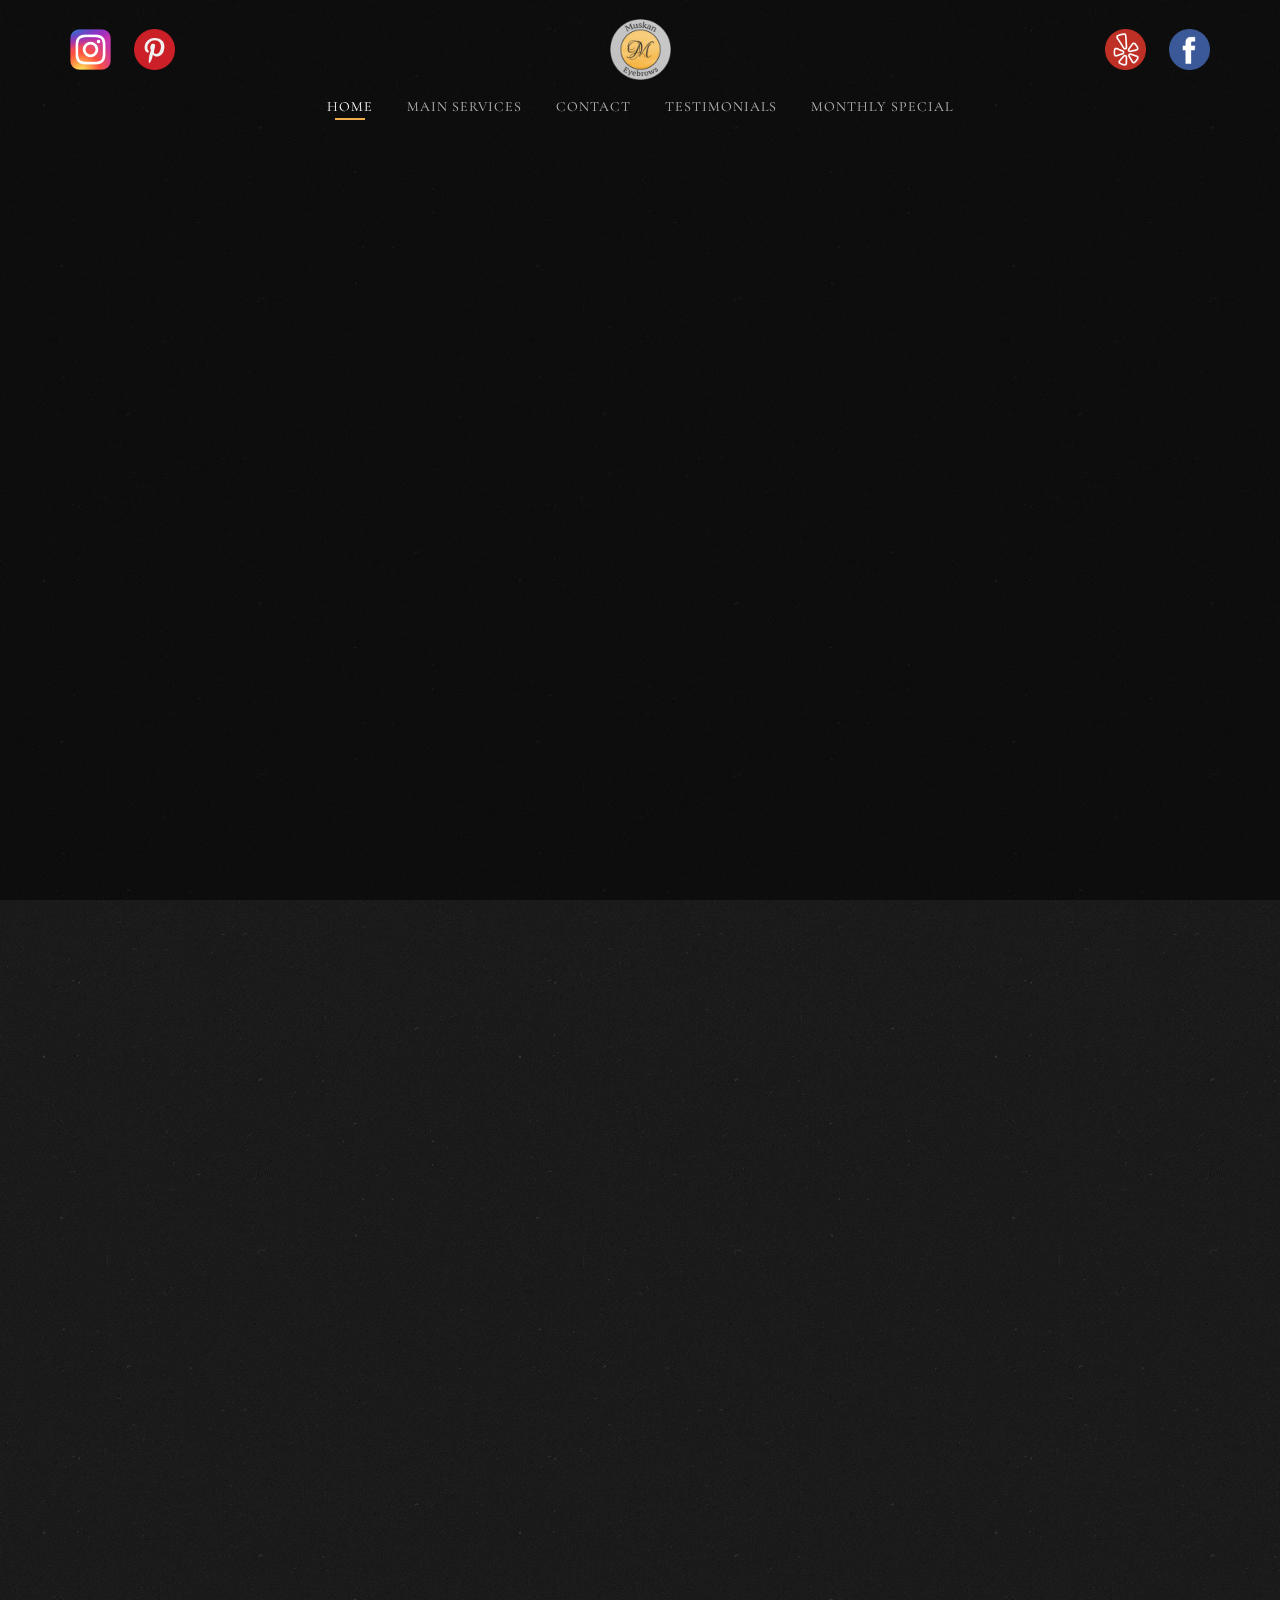
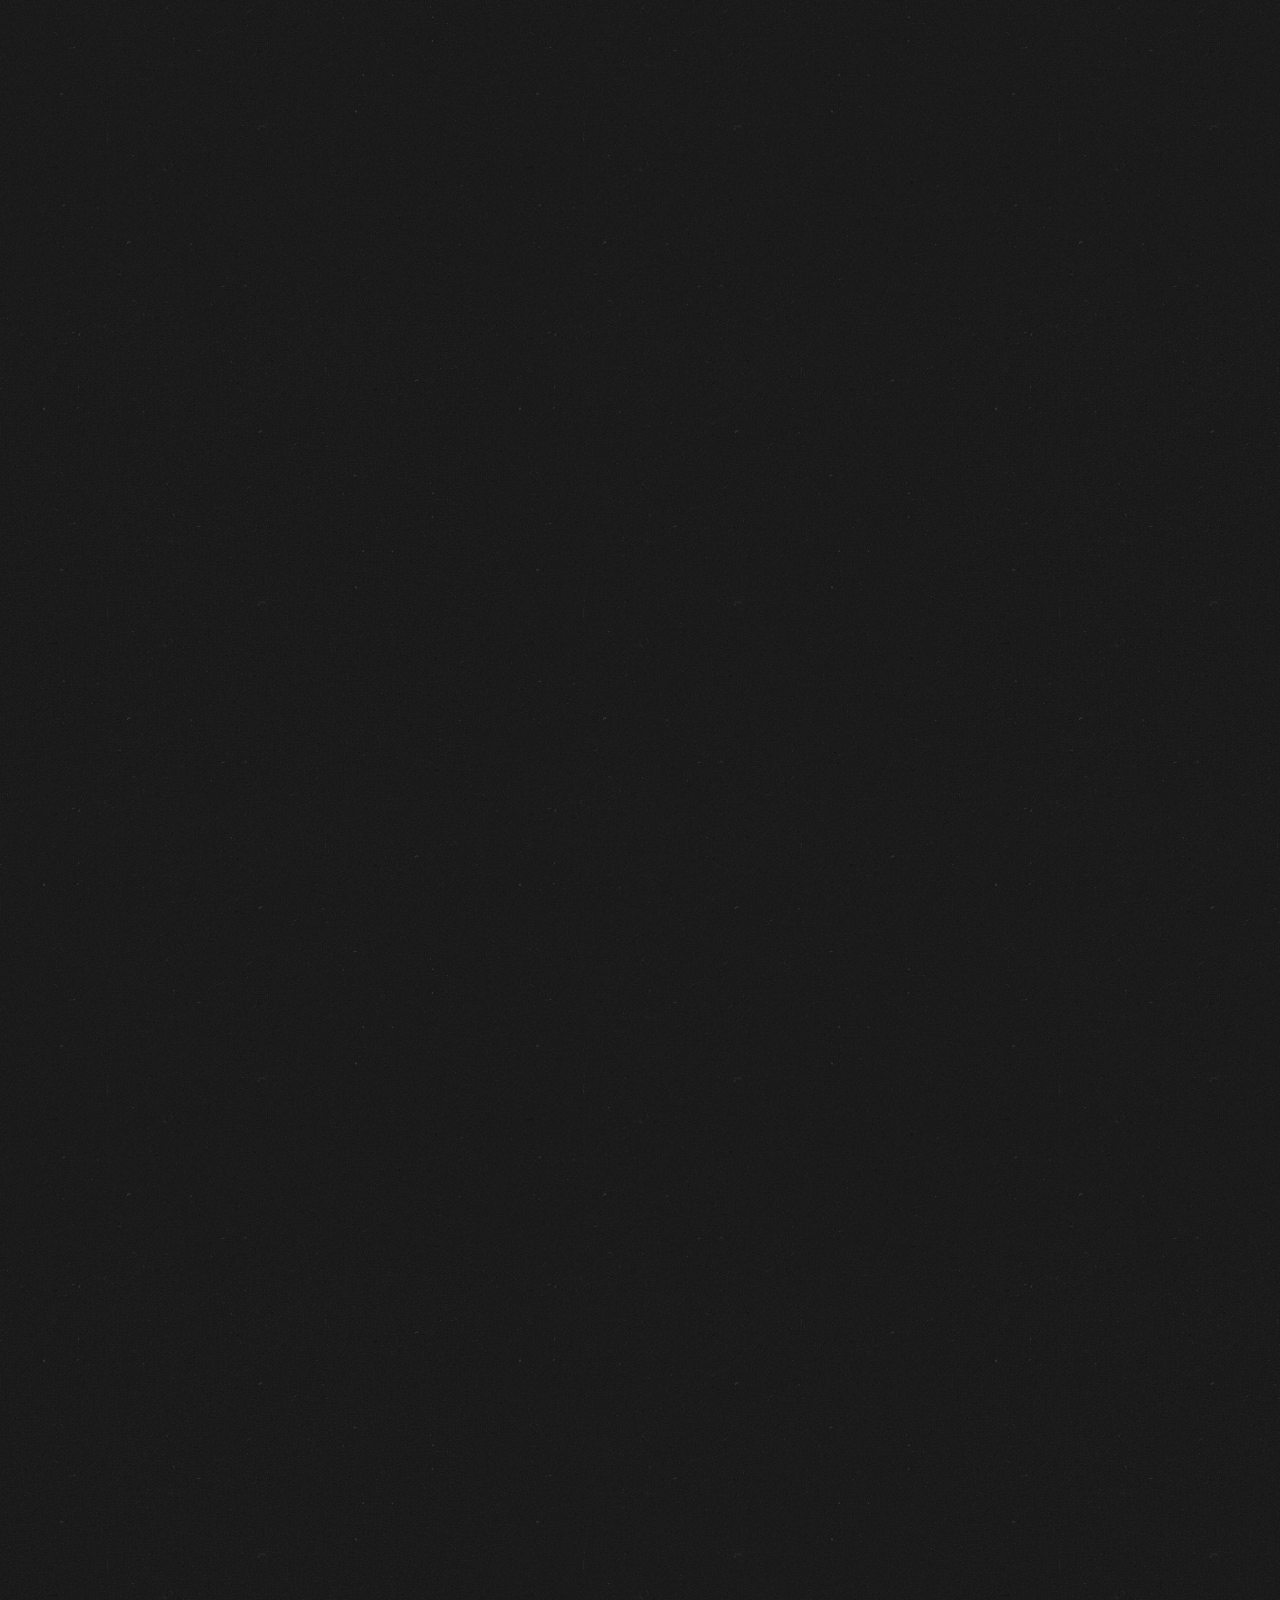
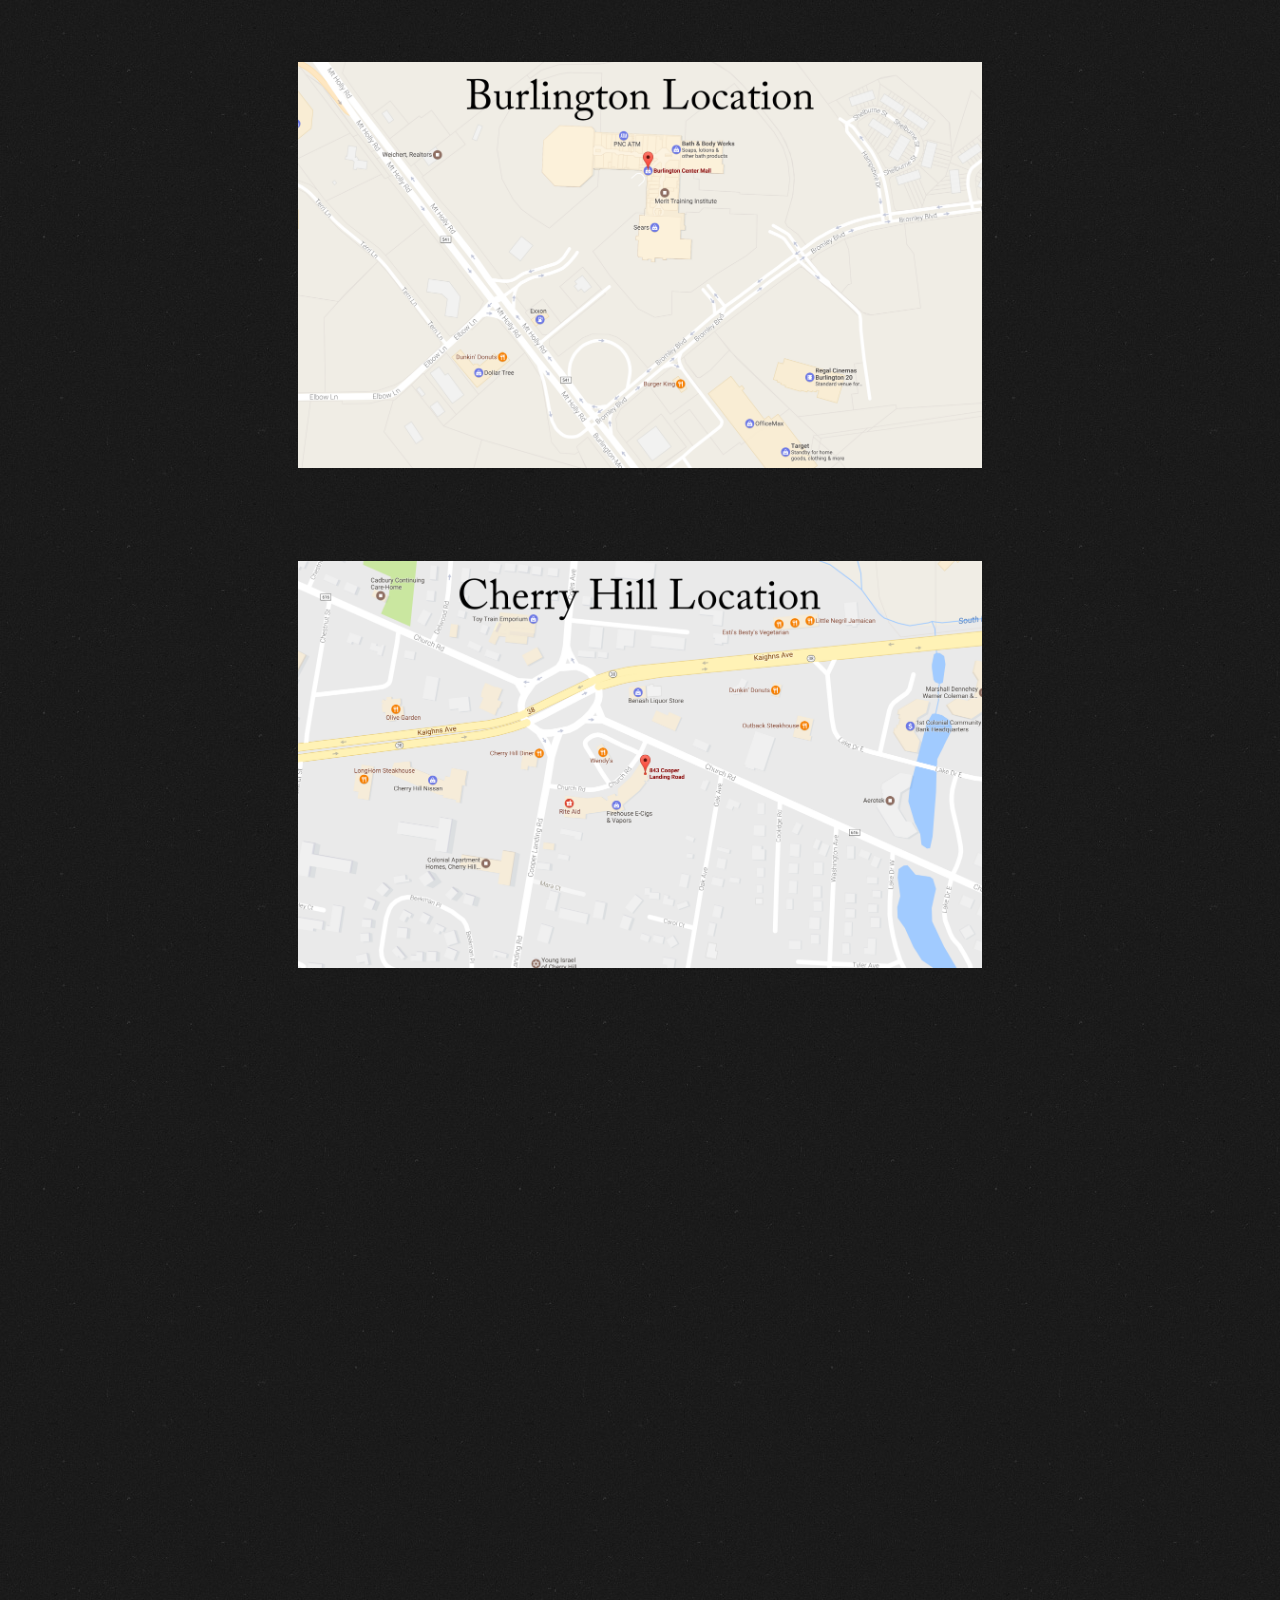
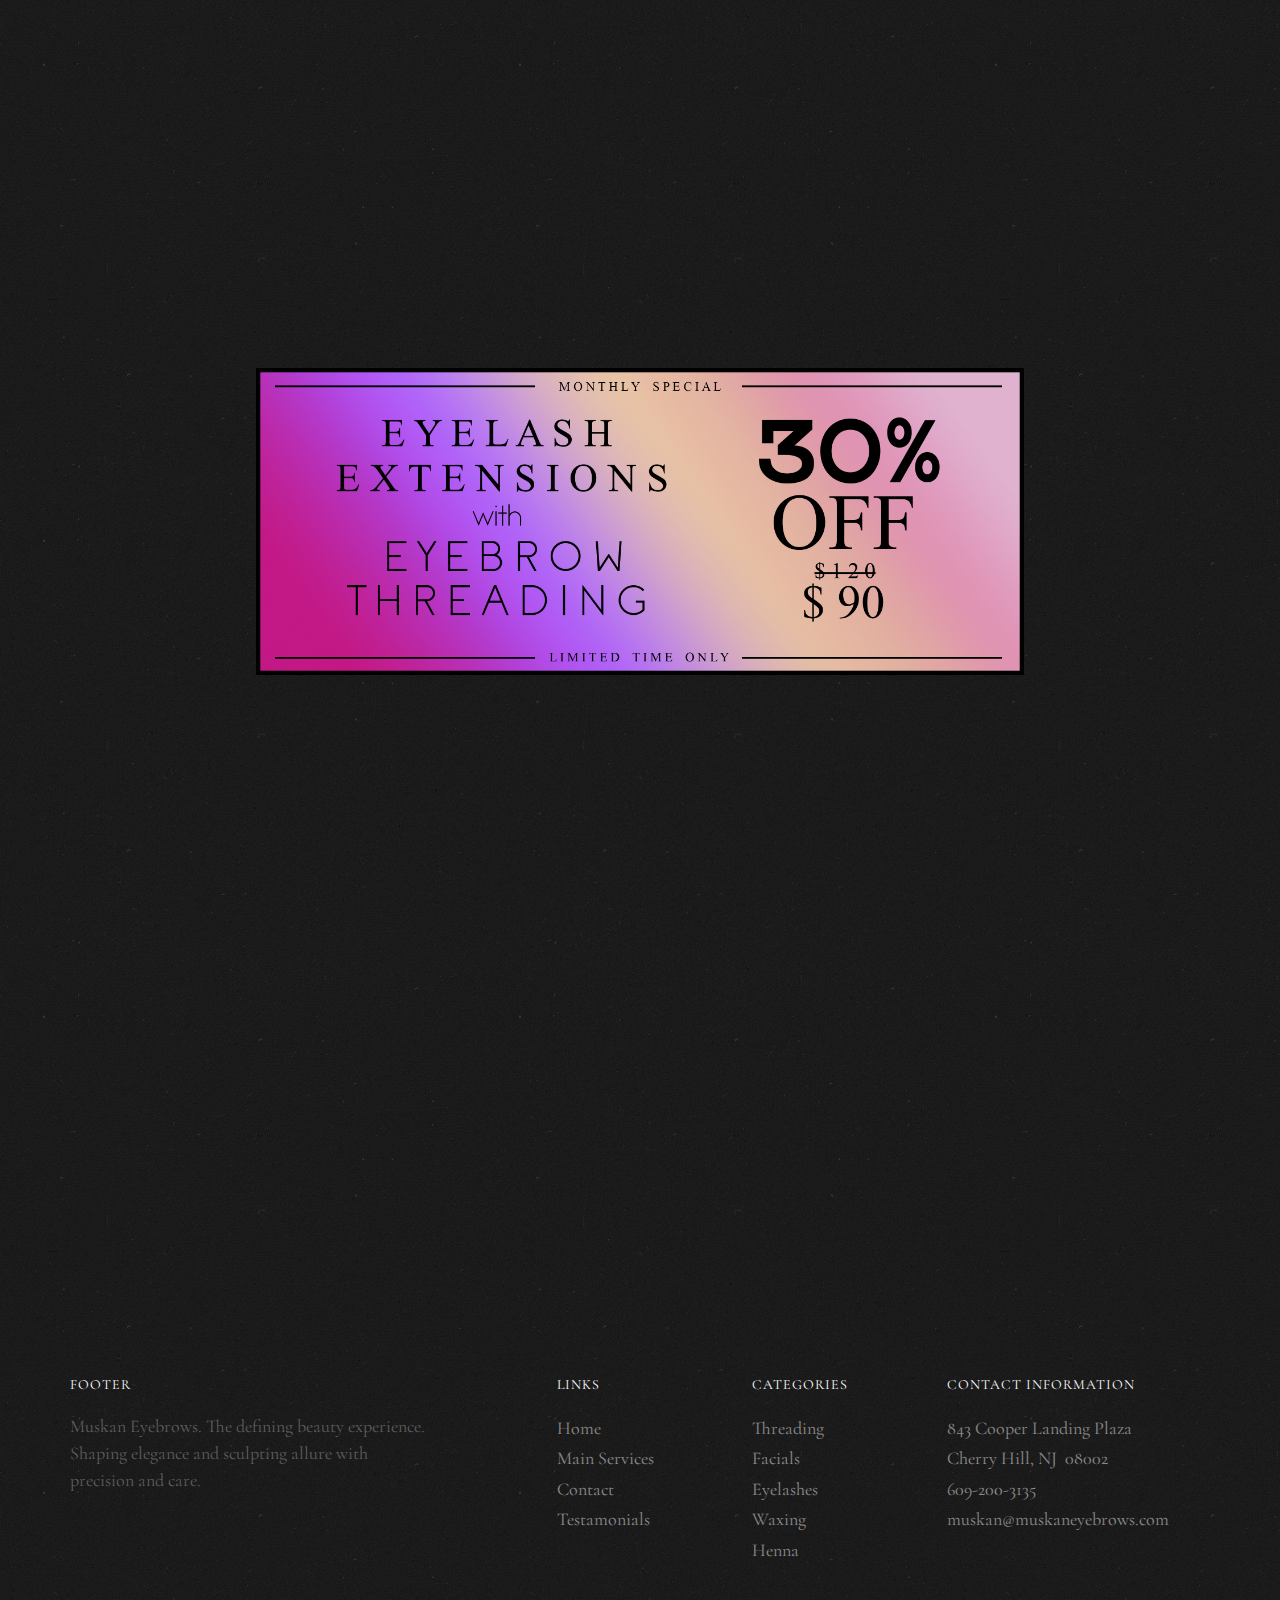
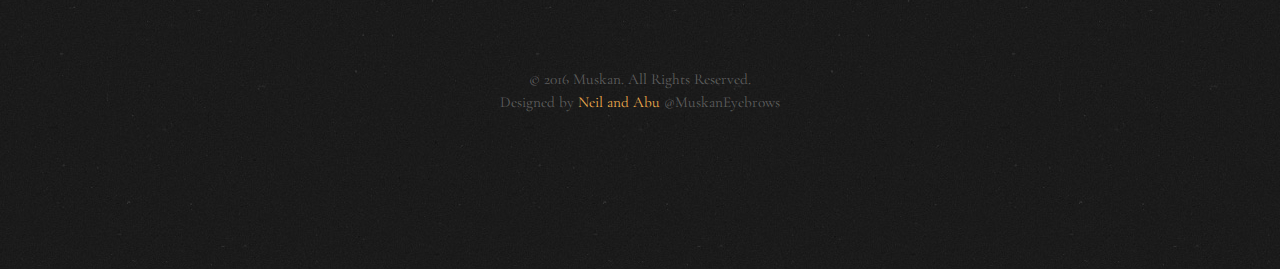
==== commit 679fd2f4: "Slightly updated" ====
--- a/index.html
+++ b/index.html
@@ -5,8 +5,8 @@
 	<meta http-equiv="X-UA-Compatible" content="IE=edge">
 	<title>Muskan Eyebrows</title>
 	<meta name="viewport" content="width=device-width, initial-scale=1">
-	<meta name="description" content="muskan eyebrows" />
-	<meta name="keywords" content="muskan brows, muskan facials, muskan eyelashes, muskan threading, muskan waxing, muskan piercing, muskan eyebrows, mobile first, responsive" />
+	<meta name="description" content="The defining beauty experience. Shaping elegance and sculpting allure with precision and care." />
+	<meta name="keywords" content="muskan brows, muskan facials, muskan eyelashes, muskan threading, muskan waxing, muskan piercing, muskan eyebrows, burlington, cherry hill, new jersey, threading" />
 	<meta name="author" content="Neil and Abu" />
 <link rel="shortcut icon" href="/images/Asset 1@4x-100.jpg"/>
 	<!-- 
@@ -277,7 +277,7 @@
 							<div class="timeline-badge"><i class="icon-map"></i></div>
 							<div class="timeline-panel">
 								<div class="timeline-heading">
-									<h3 class="timeline-title">Cherry Hill Location<br>Opening Soon</h3>
+									<h3 class="timeline-title">Cherry Hill Location<br><b>Opening Soon</b></h3>
 								</div>
 								<div class="timeline-body">
                                     <p>843 Cooper Landing Plaza</p>
@@ -289,8 +289,8 @@
 				</ul>		
 						
     <center>
-        <a href="https://www.google.com/maps/place/Burlington+Center+Mall/@40.0410244,-74.8274617,17z/data=!3m1!4b1!4m5!3m4!1s0x89c14f29998e2b09:0x823db38513af91d5!8m2!3d40.0410244!4d-74.8252677" target="_blank"><img id="map" class="givemesomespace" src="images/burlington.png" alt="burlington map" width=60%></a>
-        <a href="https://www.google.com/maps/place/843+Cooper+Landing+Rd,+Cherry+Hill,+NJ+08002/@39.9395989,-75.0105774,17z/data=!3m1!4b1!4m5!3m4!1s0x89c6cafe03fcbe4f:0x49d1673f0fb2e5e7!8m2!3d39.9395989!4d-75.0083887" target="_blank"><img id="map" class="givemesomespace" src="images/cherryhill.png" alt="cherryhill map" width=60%></a>
+        <a href="https://www.google.com/maps/place/Burlington+Center+Mall/@40.0410244,-74.8274617,17z/data=!3m1!4b1!4m5!3m4!1s0x89c14f29998e2b09:0x823db38513af91d5!8m2!3d40.0410244!4d-74.8252677" target="_blank"><img id="map" class="fixit givemesomespace" src="images/burlington.png" alt="burlington map" width=60%></a>
+        <a href="https://www.google.com/maps/place/843+Cooper+Landing+Rd,+Cherry+Hill,+NJ+08002/@39.9395989,-75.0105774,17z/data=!3m1!4b1!4m5!3m4!1s0x89c6cafe03fcbe4f:0x49d1673f0fb2e5e7!8m2!3d39.9395989!4d-75.0083887" target="_blank"><img id="map" class="fixit givemesomespace" src="images/cherryhill.png" alt="cherryhill map" width=60%></a>
     </center>    	
 				</div>
 			</div>
@@ -384,10 +384,10 @@
 		</div>
 	</div>
     <center>
-        <img id="monthly" class="givemesomespace" src="images/monthly.jpg" alt="Monthly Special" width=60%>
+        <img id="monthly" class="fixit givemesomespace" src="images/monthly.jpg" alt="Monthly Special" width=60%>
     </center>
 	
-	<div id="fh5co-started" class="fh5co-section animate-box" style="background-image: url(images/smilingwoman.jpg);" data-stellar-background-ratio="0.8">
+	<div id="fh5co-started" class="fh5co-section animate-box" style="background-image: url(images/smilingwoman.jpg);" >
 		<div class="overlay"></div>
 		<div class="container">
 			<div class="row animate-box">
@@ -405,7 +405,7 @@
 			<div class="row row-pb-md">
 				<div class="col-md-4 fh5co-widget">
 				  <h4>Footer</h4>
-				  <p>Muskan Eyebrows. The Defining Beauty Experience. Shaping Elegance And Sculpting Allure With Precision And Care.   </p>
+				  <p>Muskan Eyebrows. The defining beauty experience. Shaping elegance and sculpting allure with precision and care.   </p>
 				</div>
 				<div class="col-md-2 col-md-push-1 fh5co-widget">
 					<h4>Links</h4>
--- a/css/style.css
+++ b/css/style.css
@@ -23,6 +23,11 @@
   body {
     background: #000 url(../images/broken_noise.png) repeat;
   }
+}
+
+.timeline-title b {
+    color: #ffec87;
+    font-style: normal;
 }
 
 .moreinfo {
@@ -178,6 +183,7 @@
     background: #000 url(../images/broken_noise.png) repeat;
   }
 }
+
 @media screen and (max-width: 480px) {
   .fh5co-nav.scrolled {
     background: transparent;
@@ -586,9 +592,21 @@
   margin-bottom: 30px;
 }
 @media screen and (max-width: 992px) {
+    .fixit {
+        width: 80%;
+    }
   #fh5co-about .img-wrap img {
     max-width: 100%;
   }
+}
+
+@media screen and (max-width: 768px) {
+    .fixit {
+        width: 100%;
+    }
+    #monthly {
+        margin-bottom: 40px
+    }
 }
 
 #fh5co-featured-menu .fh5co-heading, #fh5co-gallery .fh5co-heading, #fh5co-reservation-form .fh5co-heading {
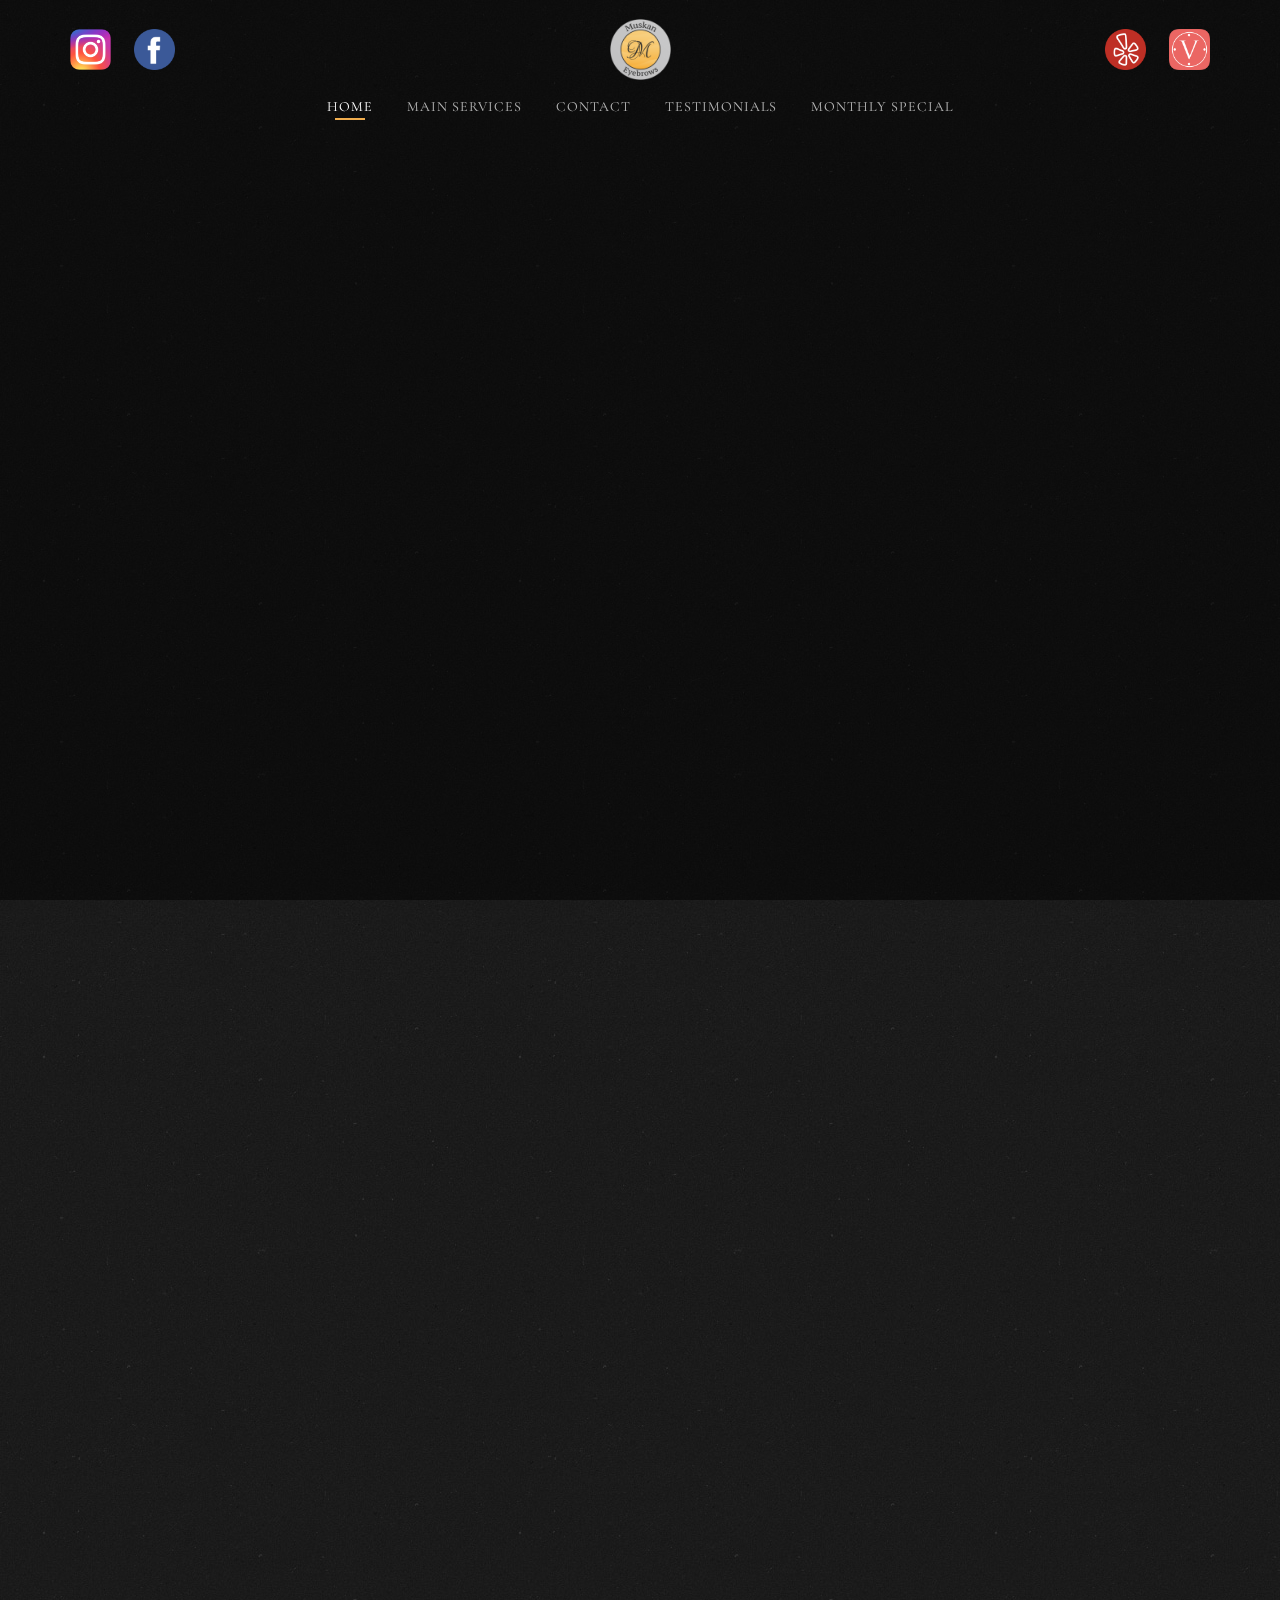
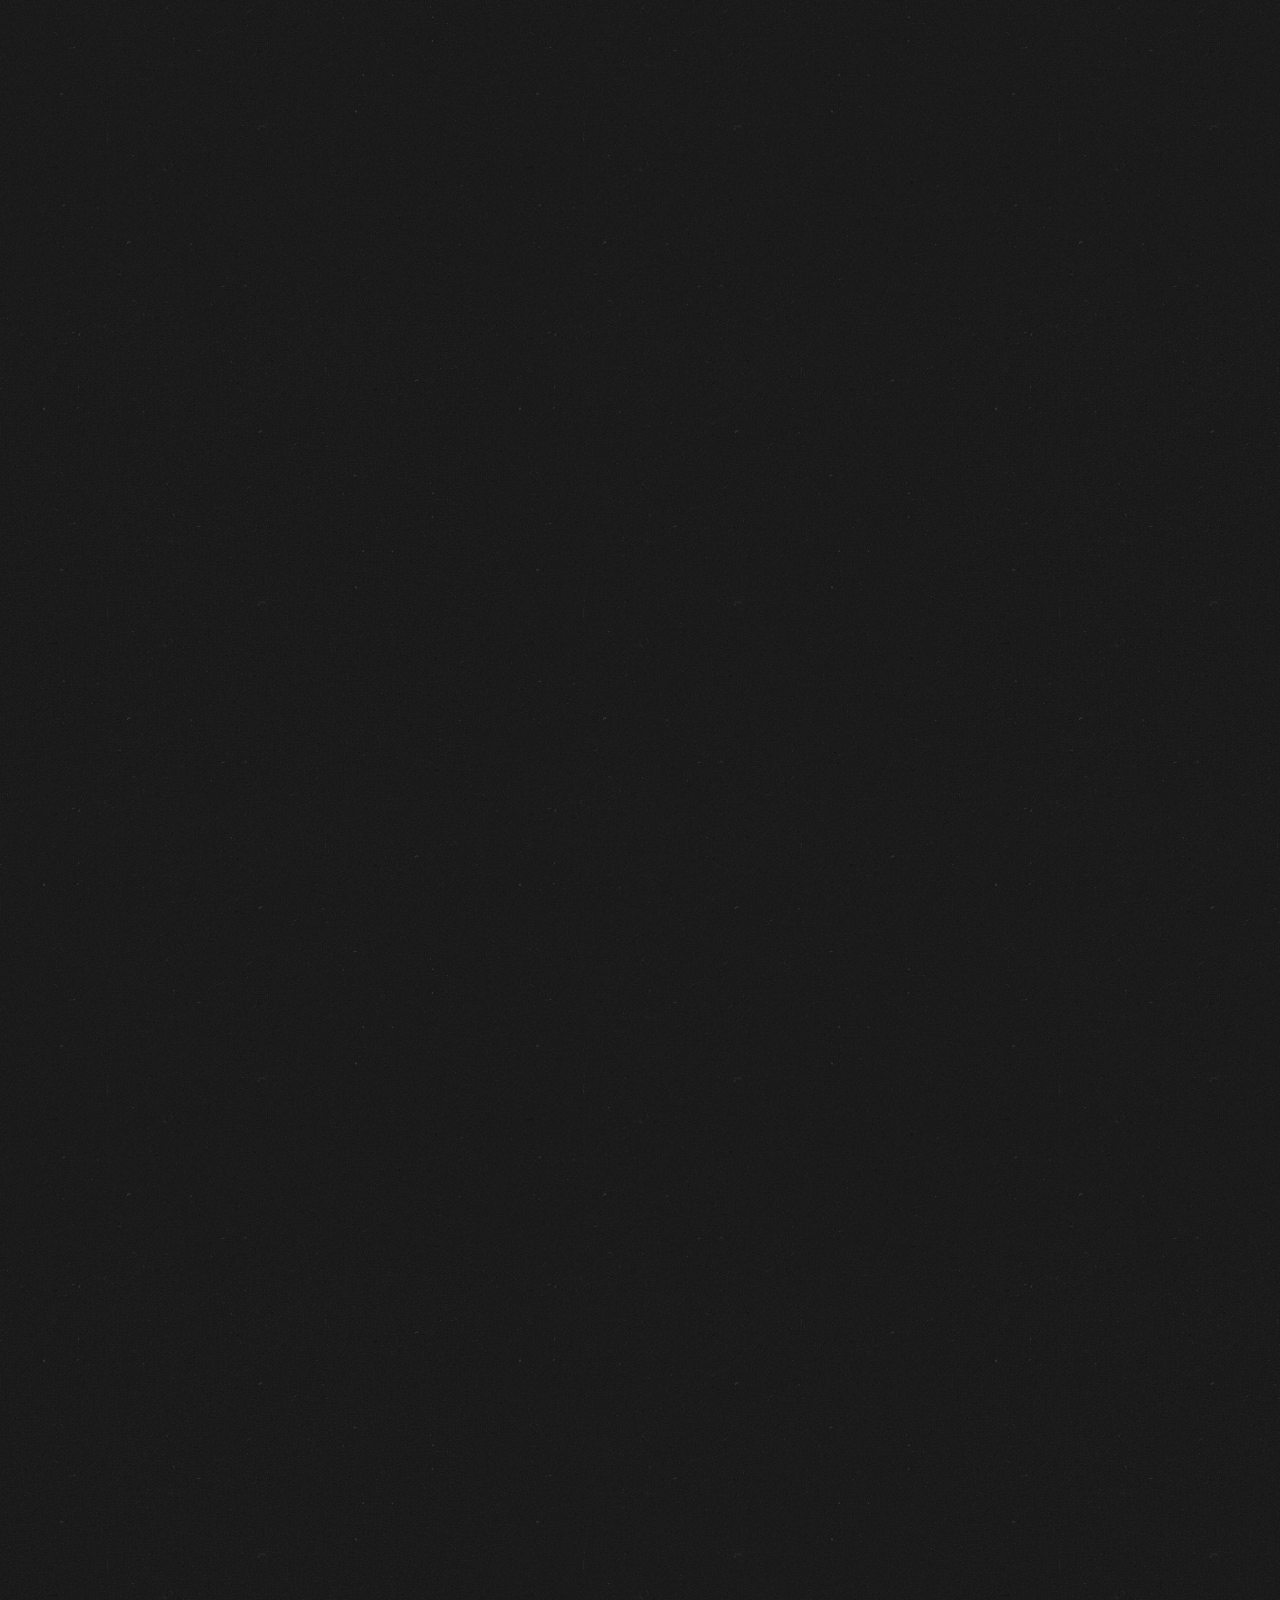
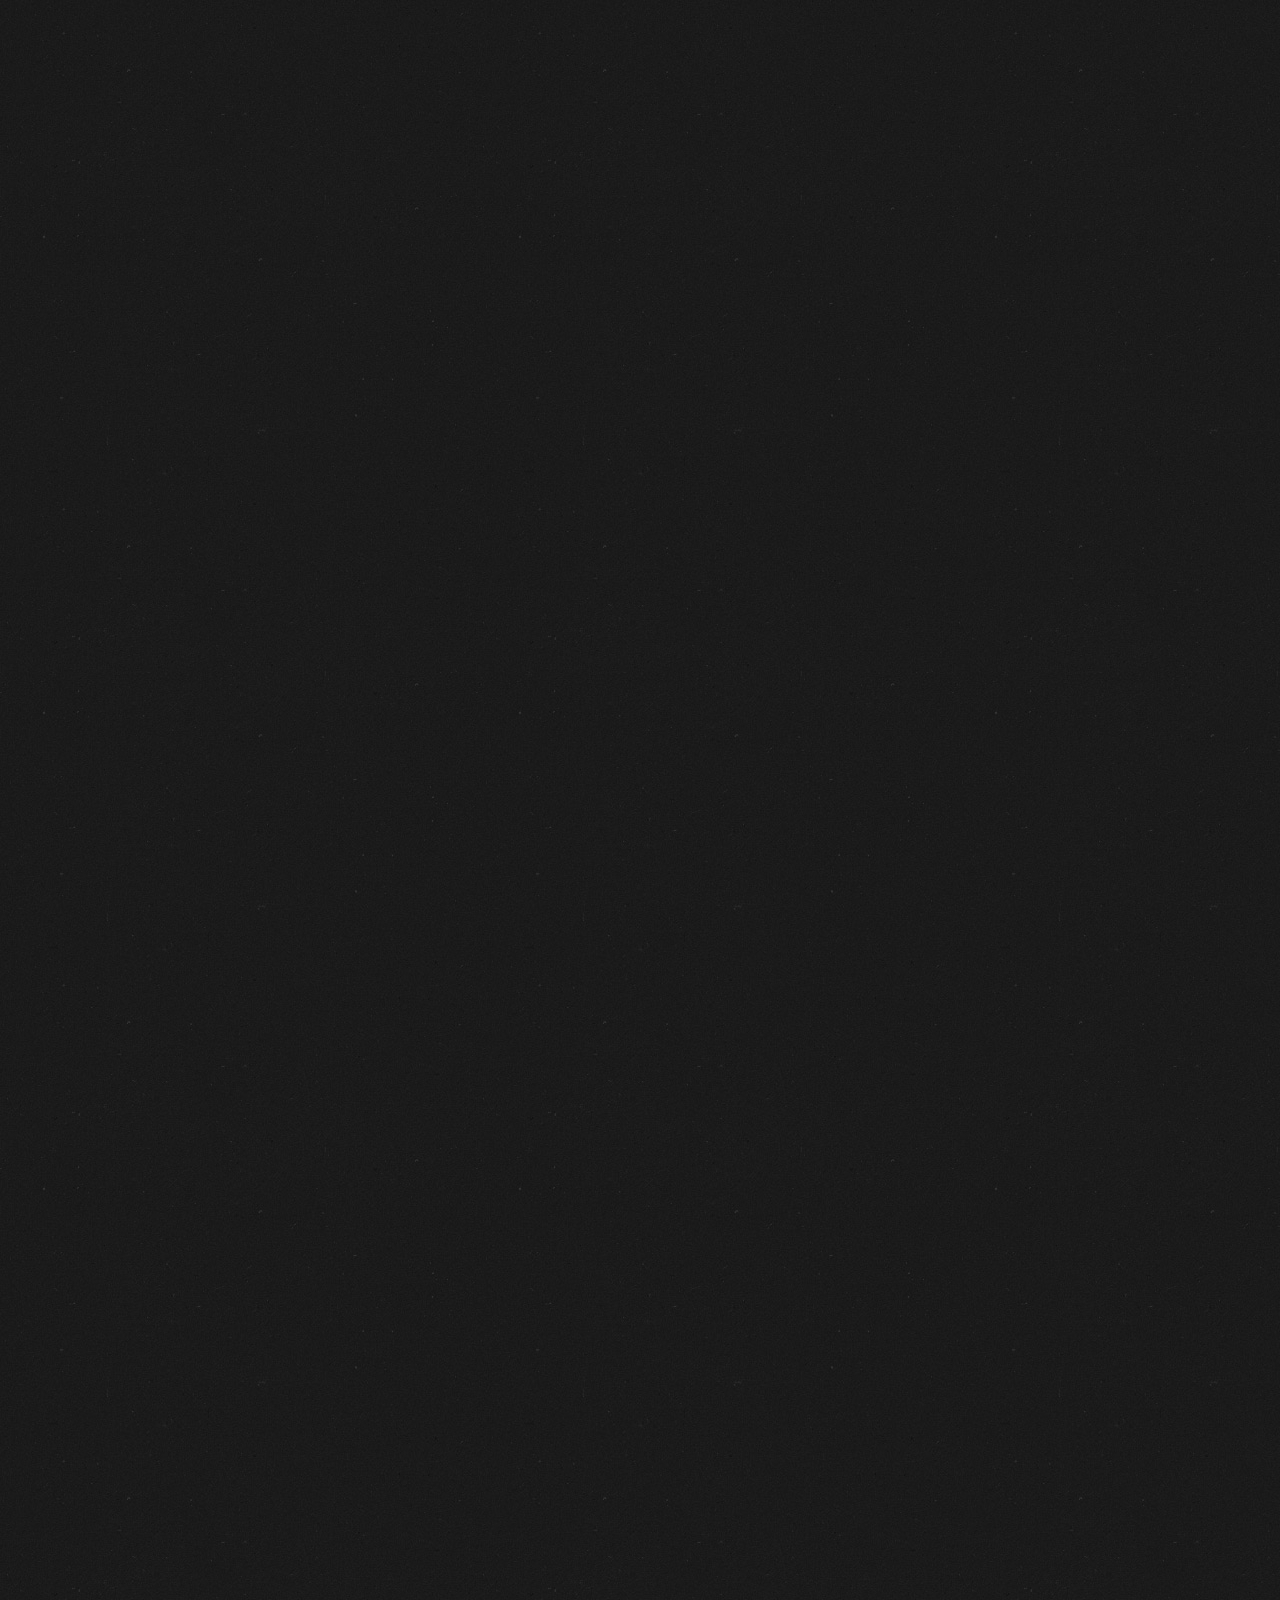
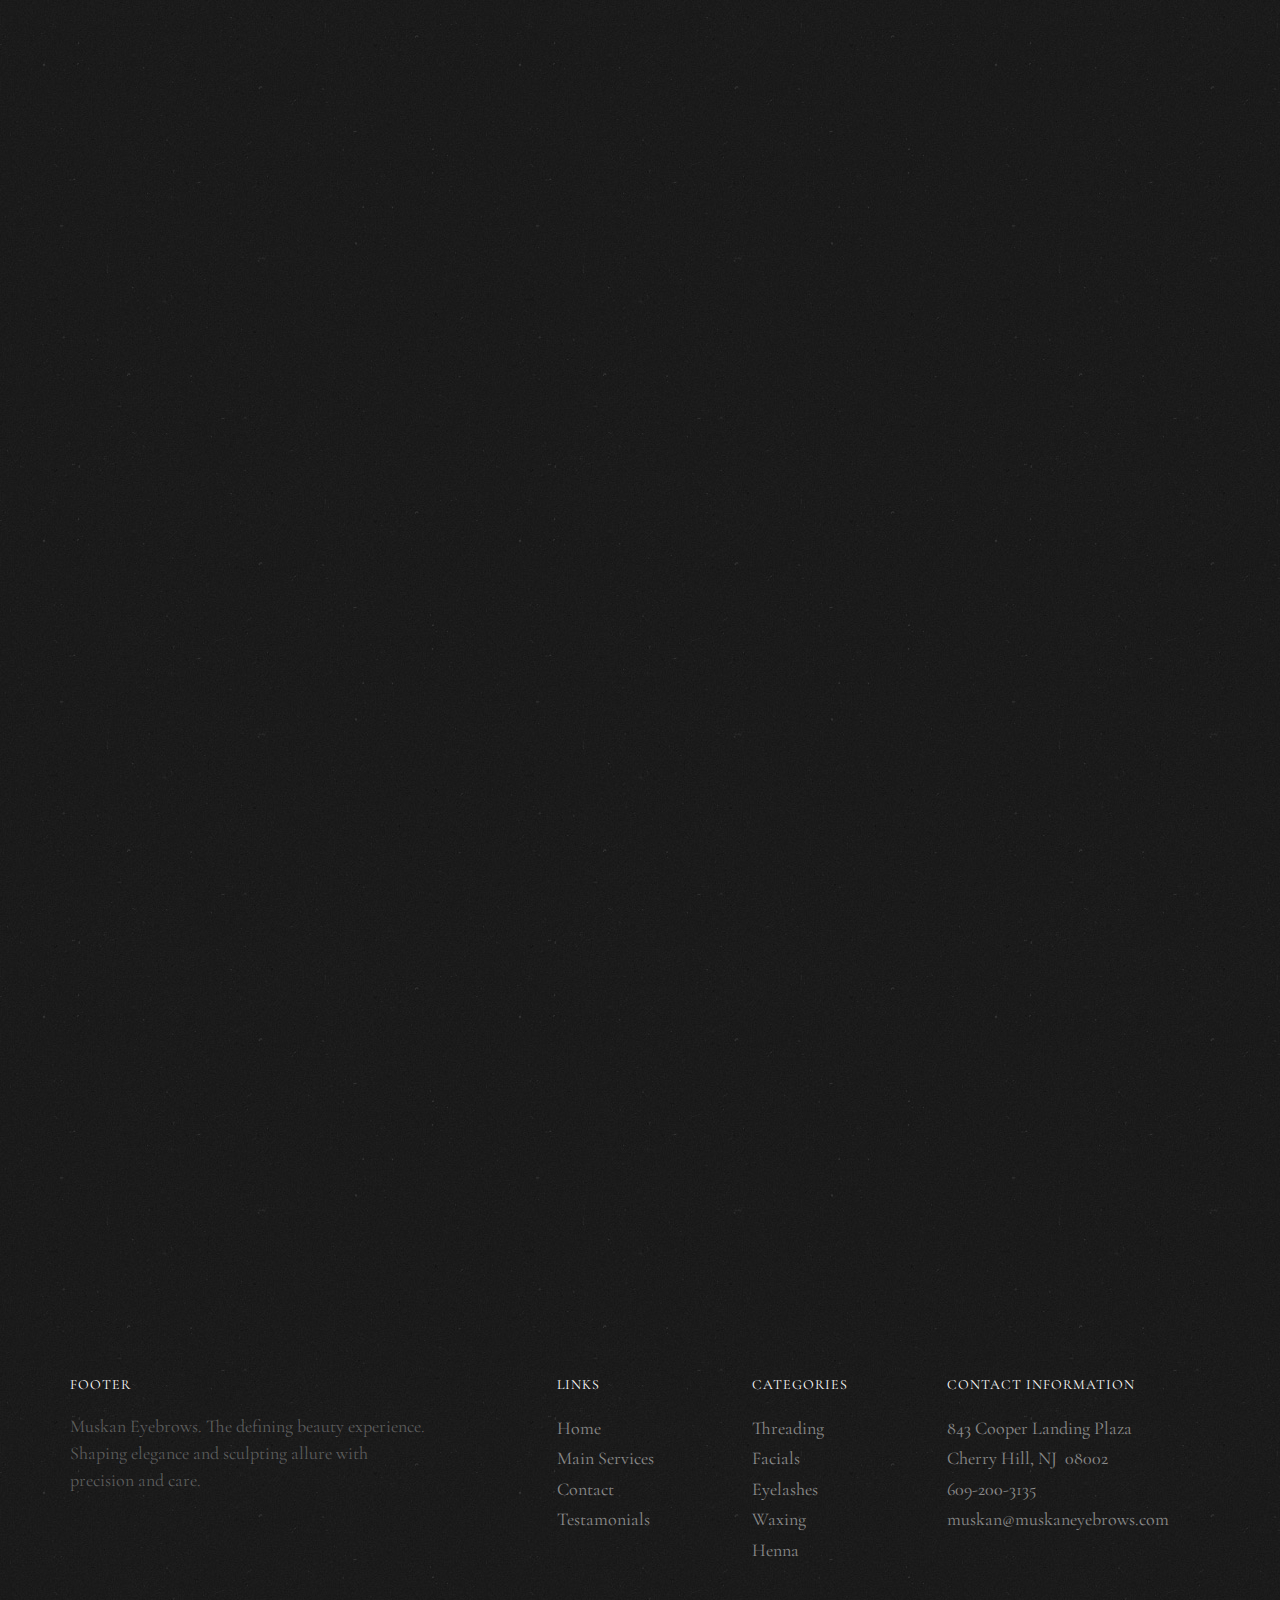
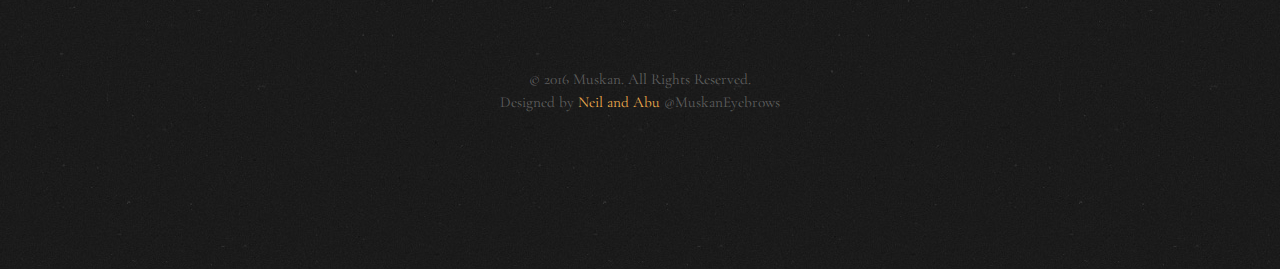
==== commit 2760988f: "animate-box on all elements. Added Vagaro across website" ====
--- a/index.html
+++ b/index.html
@@ -62,11 +62,11 @@
                     
                     <a href="https://www.instagram.com/muskaneyebrows/?hl=en" target="_blank"><img src="images/instagram.png" width="41" class="img-responsive" style="float: left;margin-right: 2%; margin-top: 15px;"></a>
                     
-                    <a href="#"><img src="images/pinterest.png" width="41" class="img-responsive" style="float: left; margin-top: 15px;"></a>
+                    <a href="https://www.facebook.com/MuskanEyebrows-110149595723461/" target="_blank"><img src="images/facebook.png" width="41" class="img-responsive" style="float: left; margin-top: 15px;" ></a>
                     
                     <a href="index.html"><img id="badge" src="images/Muskan%20Badge.png" height=61></a>
                     
-                    <a href="https://www.facebook.com/MuskanEyebrows-110149595723461/" target="_blank"><img src="images/facebook.png" width="41" class="img-responsive" style="float: right; margin-left: 2%; margin-top: 15px;" ></a>
+                    <a href="https://www.vagaro.com/muskaneyebrows" target="_blank"><img src="images/vagaro.png" width="41" class="img-responsive" style="float: right; margin-top: 15px; margin-left: 2%;"></a>
                     
                     <a href="https://www.yelp.com/biz/muskan-eyebrows-burlington" target="_blank"><img src="images/yelp.png" width="41" class="img-responsive" style="float: right; margin-top: 15px;" ></a>
                     
@@ -211,12 +211,13 @@
 			</div>
 		</div>
 	</div>
-        
+    
     <div id="fh5co-timeline">
 		<div id="contact" class="container">
 			<div class="row">
 				<div class="col-md-12 col-md-offset-0">
 					<ul class="timeline animate-box">
+                        
 						<li class="timeline-heading text-center animate-box">
 							<div><h3>Contact Info</h3></div>
 						</li>
@@ -277,7 +278,7 @@
 							<div class="timeline-badge"><i class="icon-map"></i></div>
 							<div class="timeline-panel">
 								<div class="timeline-heading">
-									<h3 class="timeline-title">Cherry Hill Location<br><b>Opening Soon</b></h3>
+									<h3 class="timeline-title">Cherry Hill Location<br><b>Opening Soon!</b></h3>
 								</div>
 								<div class="timeline-body">
                                     <p>843 Cooper Landing Plaza</p>
@@ -285,12 +286,11 @@
 								</div>
 							</div>
 						</li>
-						
-				</ul>		
+				    </ul>		
 						
     <center>
-        <a href="https://www.google.com/maps/place/Burlington+Center+Mall/@40.0410244,-74.8274617,17z/data=!3m1!4b1!4m5!3m4!1s0x89c14f29998e2b09:0x823db38513af91d5!8m2!3d40.0410244!4d-74.8252677" target="_blank"><img id="map" class="fixit givemesomespace" src="images/burlington.png" alt="burlington map" width=60%></a>
-        <a href="https://www.google.com/maps/place/843+Cooper+Landing+Rd,+Cherry+Hill,+NJ+08002/@39.9395989,-75.0105774,17z/data=!3m1!4b1!4m5!3m4!1s0x89c6cafe03fcbe4f:0x49d1673f0fb2e5e7!8m2!3d39.9395989!4d-75.0083887" target="_blank"><img id="map" class="fixit givemesomespace" src="images/cherryhill.png" alt="cherryhill map" width=60%></a>
+        <a href="https://www.google.com/maps/place/Burlington+Center+Mall/@40.0410244,-74.8274617,17z/data=!3m1!4b1!4m5!3m4!1s0x89c14f29998e2b09:0x823db38513af91d5!8m2!3d40.0410244!4d-74.8252677" target="_blank"><img id="map" class="fixit givemesomespace animate-box" src="images/burlington.png" alt="burlington map" width=60%></a>
+        <a href="https://www.google.com/maps/place/843+Cooper+Landing+Rd,+Cherry+Hill,+NJ+08002/@39.9395989,-75.0105774,17z/data=!3m1!4b1!4m5!3m4!1s0x89c6cafe03fcbe4f:0x49d1673f0fb2e5e7!8m2!3d39.9395989!4d-75.0083887" target="_blank"><img id="map" class="fixit givemesomespace animate-box" src="images/cherryhill.png" alt="cherryhill map" width=60%></a>
     </center>    	
 				</div>
 			</div>
@@ -306,6 +306,8 @@
 				<div class="col-md-6 animate-box">
 					<div class="fh5co-heading">
 					  <h2>Testimonials</h2>
+                      <a href="https://www.vagaro.com/muskaneyebrows" target="_blank"><img src="images/vagaro.png" width="41" class="img-responsive" style="float: left; margin-top: 15px; margin-right: 4%; margin-left: 1%; margin-top: -2%"></a>
+                      <a href="https://www.yelp.com/biz/muskan-eyebrows-burlington" target="_blank"><img src="images/yelp.png" width="41" class="img-responsive" style="float: left; margin-top: 15px; margin-top: -2%" ></a>
 					</div>
 				</div>
 				<div class="col-md-6 col-md-push-1 animate-box">
@@ -384,7 +386,7 @@
 		</div>
 	</div>
     <center>
-        <img id="monthly" class="fixit givemesomespace" src="images/monthly.jpg" alt="Monthly Special" width=60%>
+        <img id="monthly" class="fixit givemesomespace animate-box" src="images/monthly.jpg" alt="Monthly Special" width=60%>
     </center>
 	
 	<div id="fh5co-started" class="fh5co-section animate-box" style="background-image: url(images/smilingwoman.jpg);" >
@@ -394,7 +396,7 @@
 				<div class="col-md-8 col-md-offset-2 text-center fh5co-heading">
 				  <h2>Appointments</h2>
 				  <p>Make an appointment so you won't have to wait!</p>
-					<p><a href="tel:6092003135" class="btn btn-primary btn-outline">Call Now</a></p>
+					<p><a href="https://www.vagaro.com/muskaneyebrows" target="_blank" class="btn btn-primary btn-outline">Book on Vagaro</a></p>
 				</div>
 			</div>
 		</div>
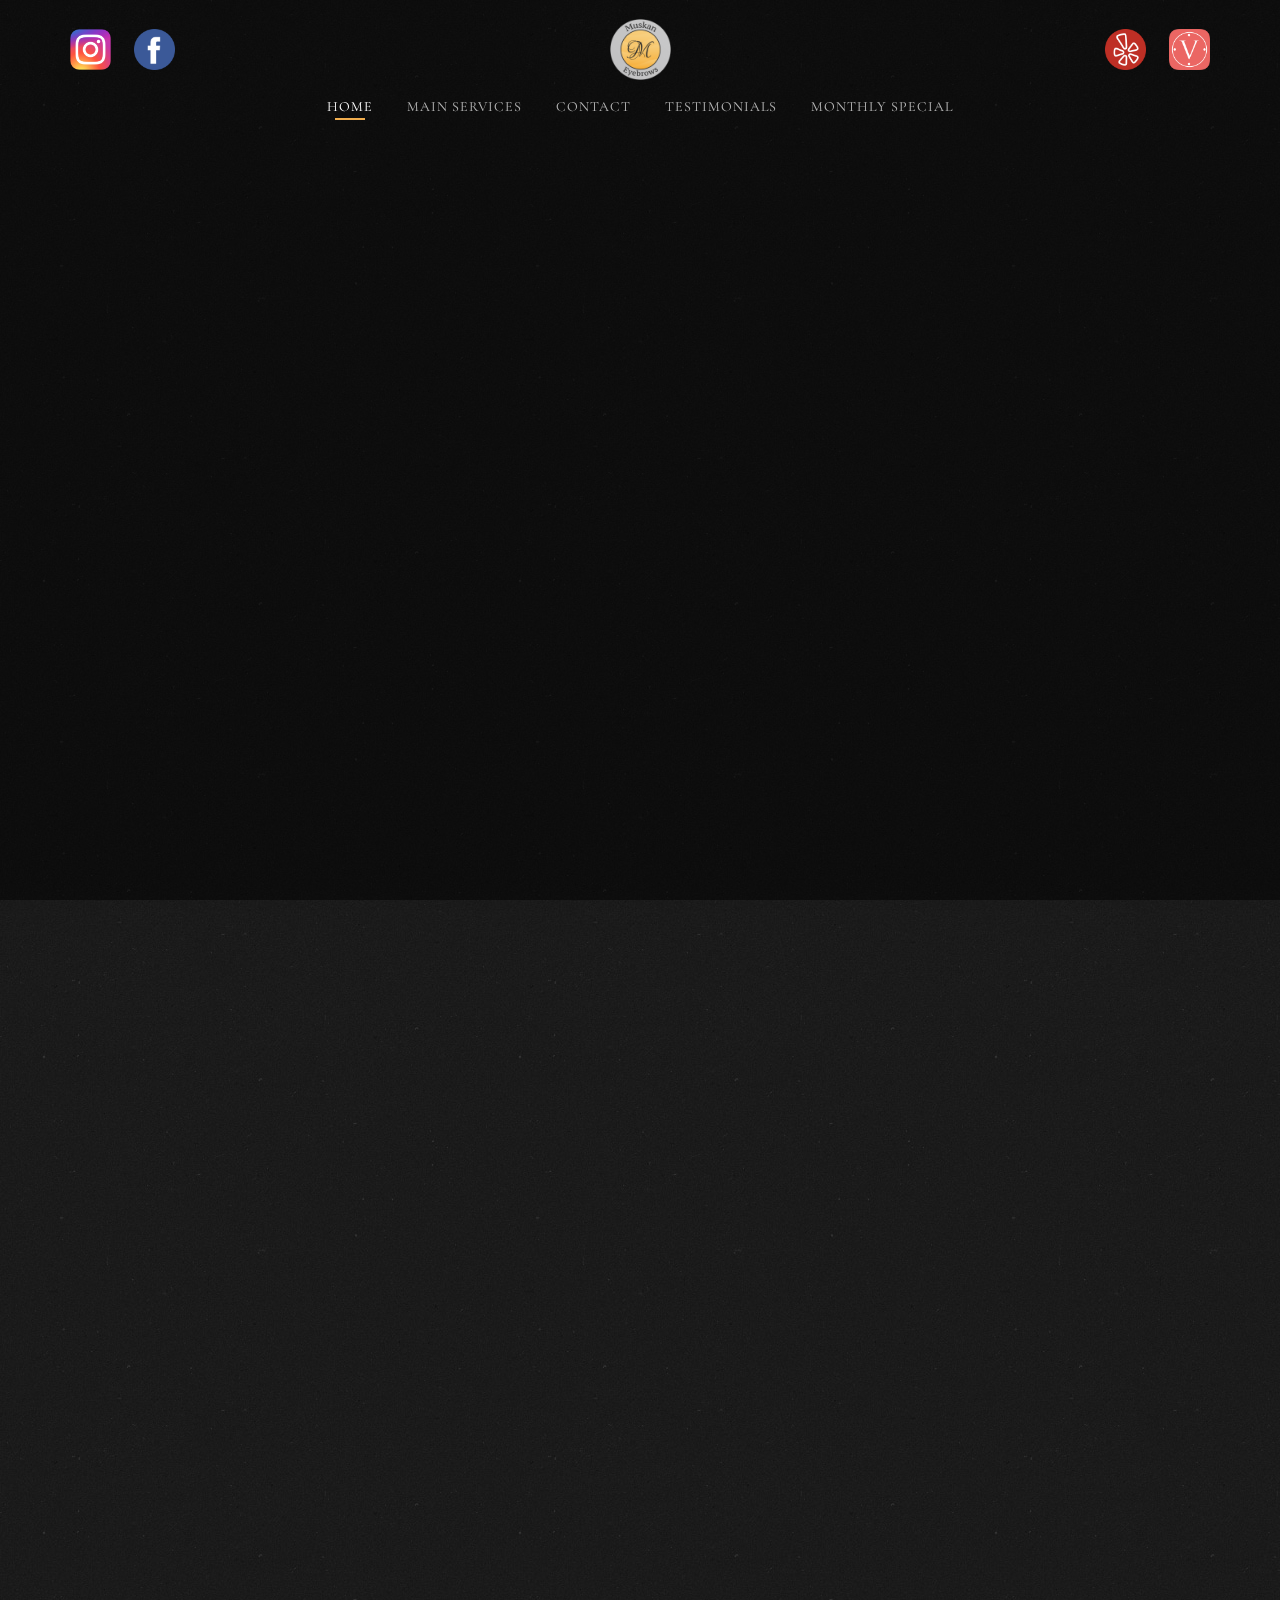
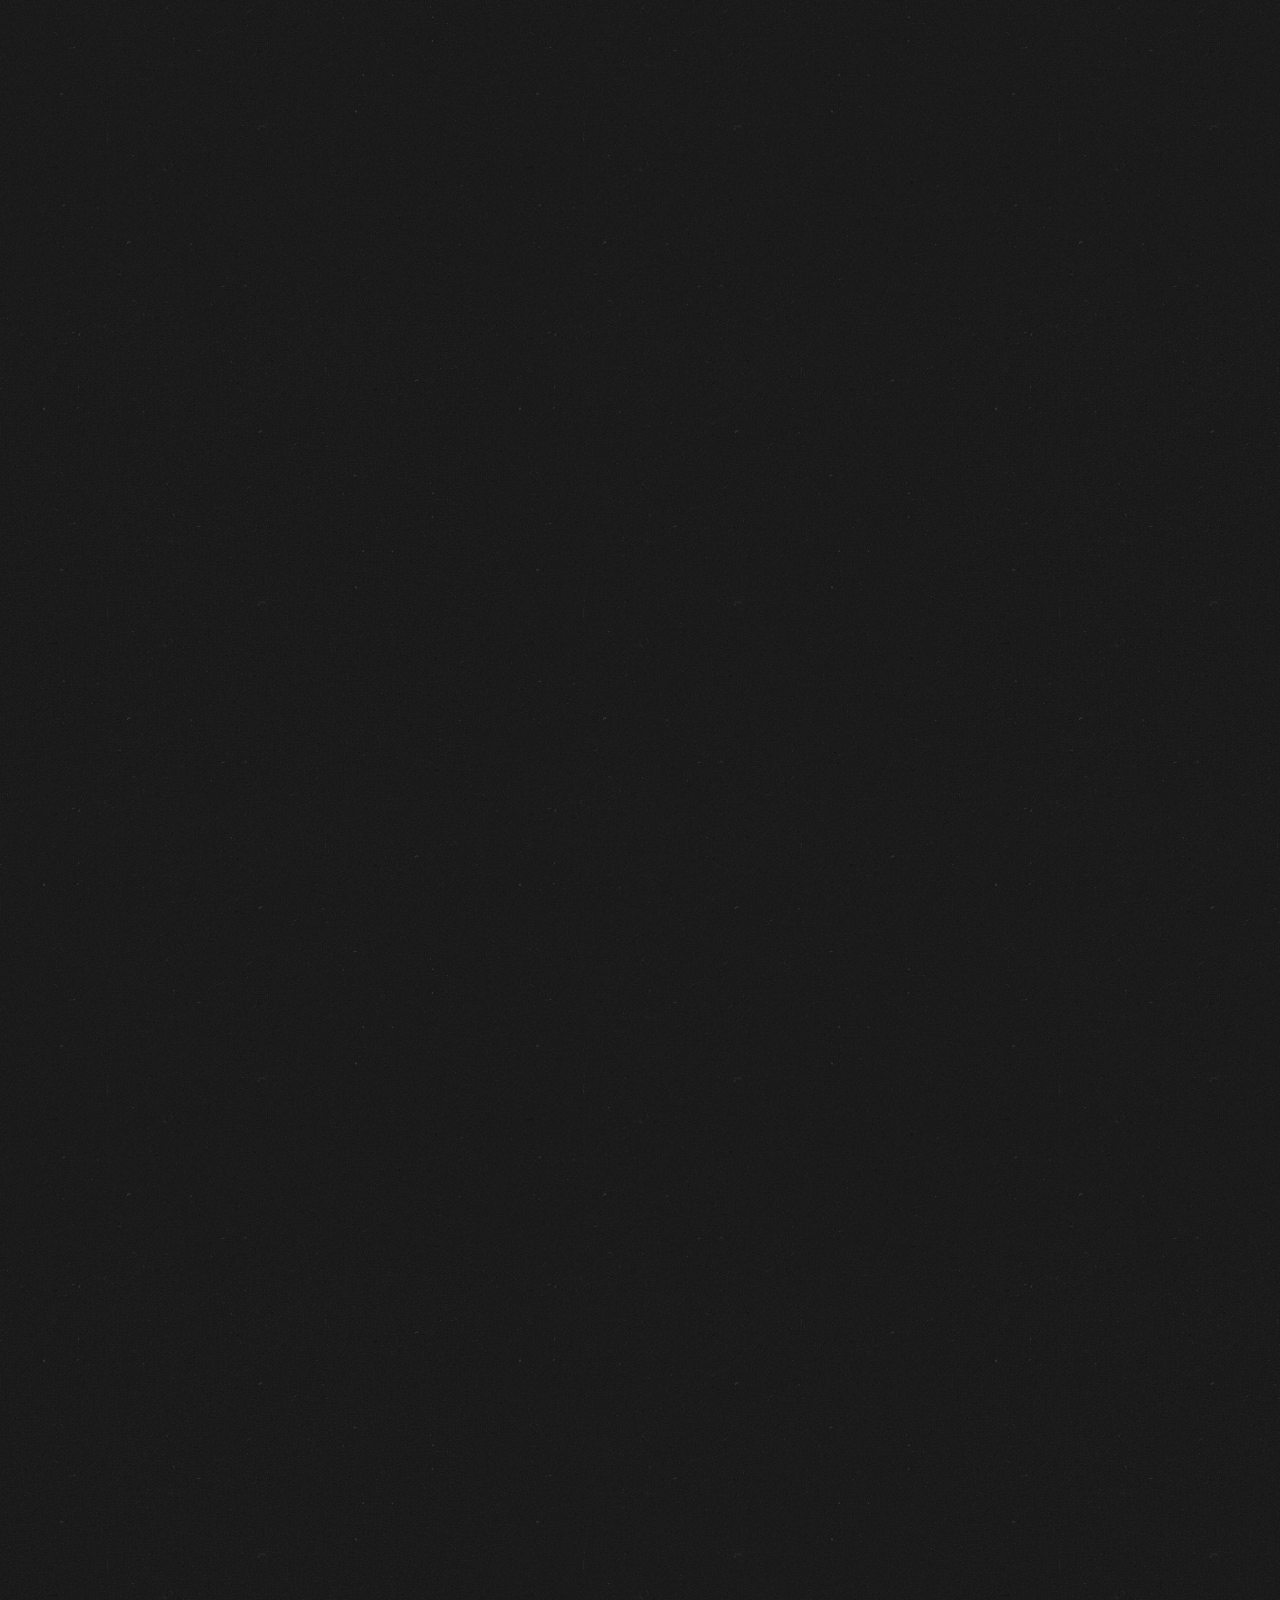
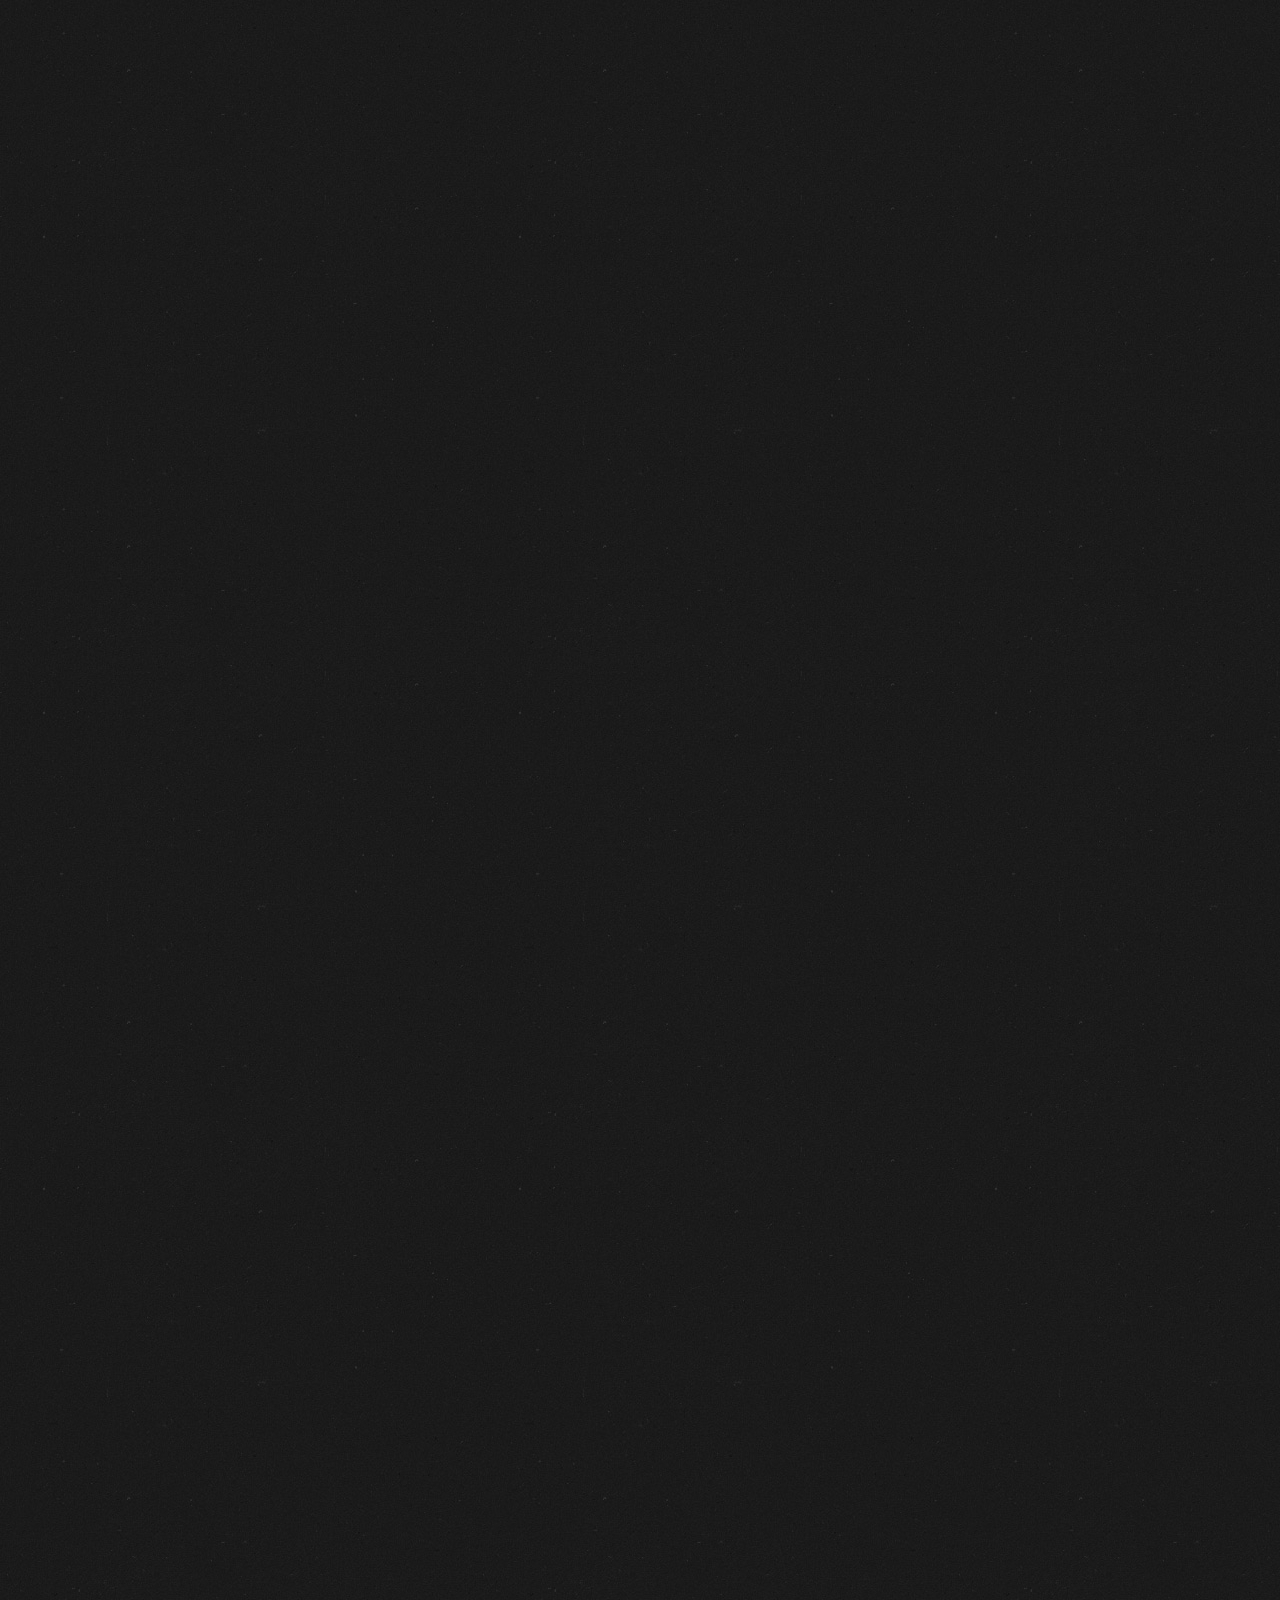
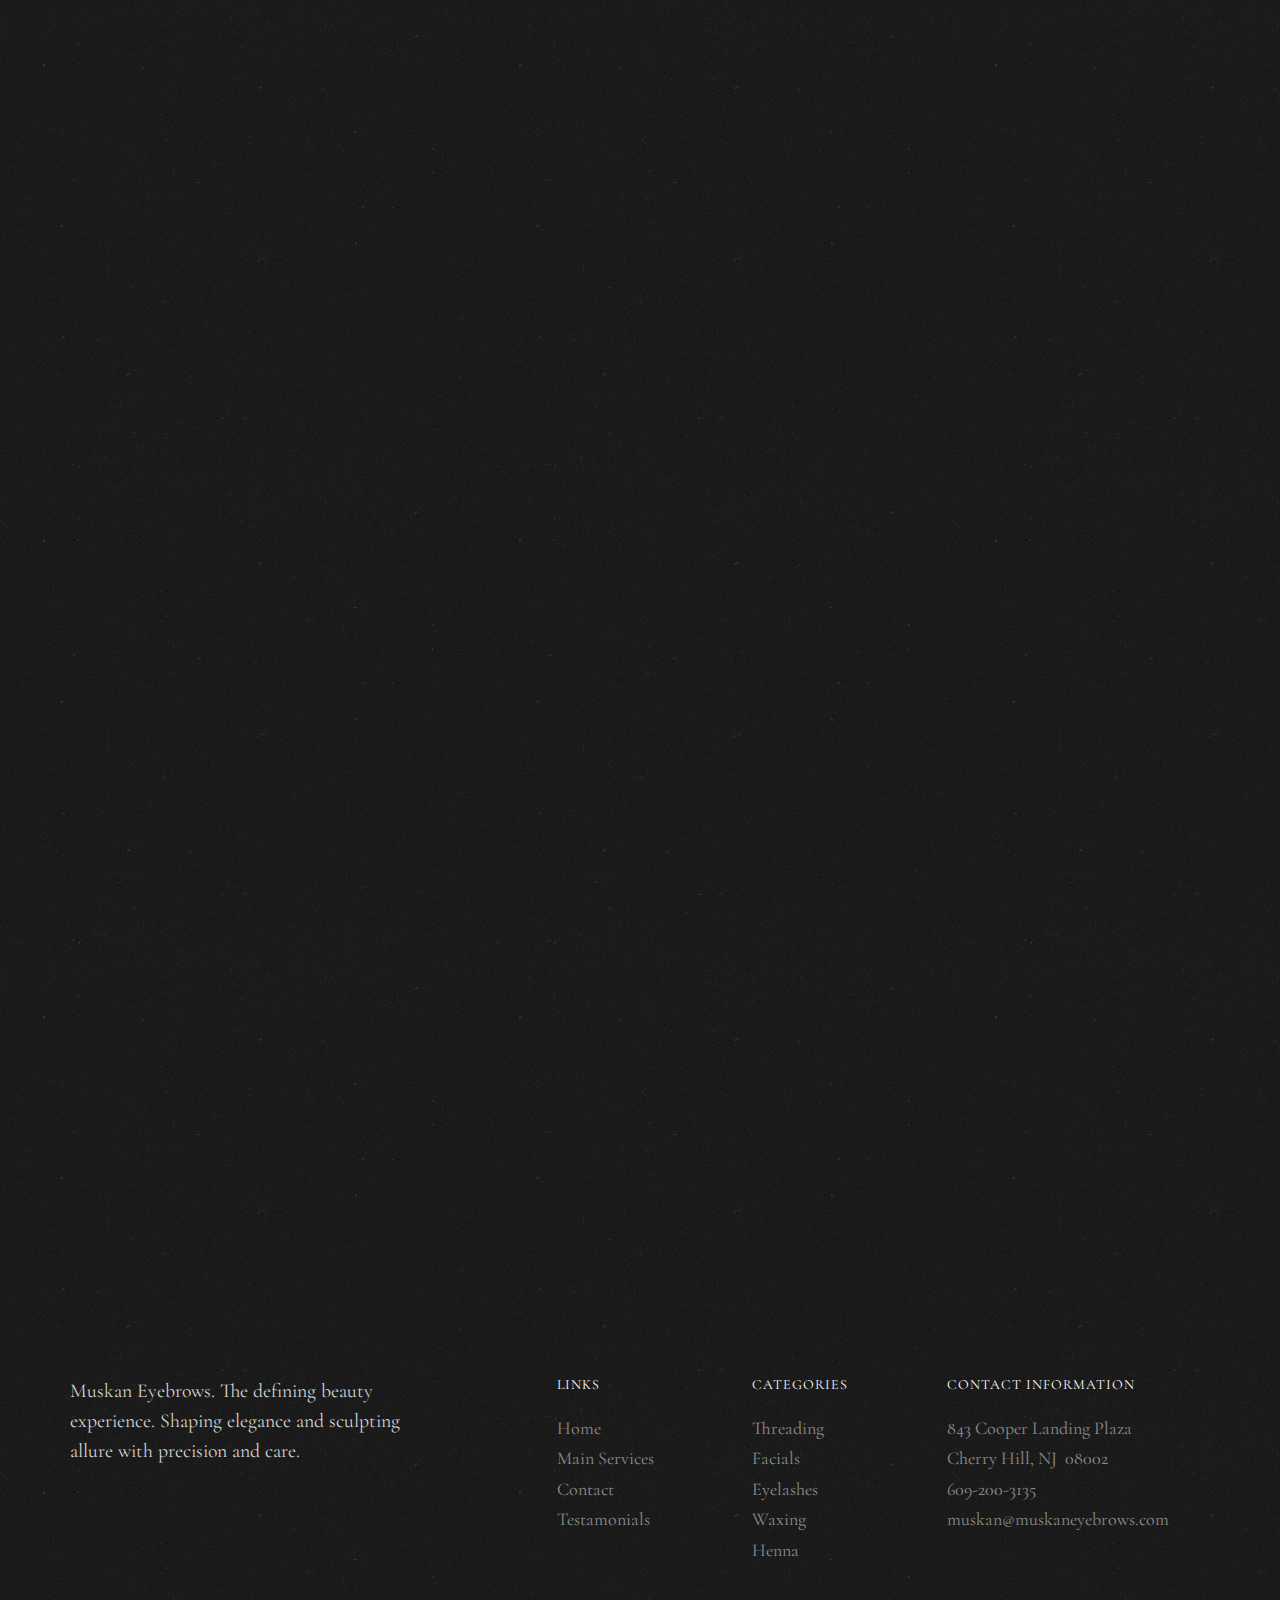
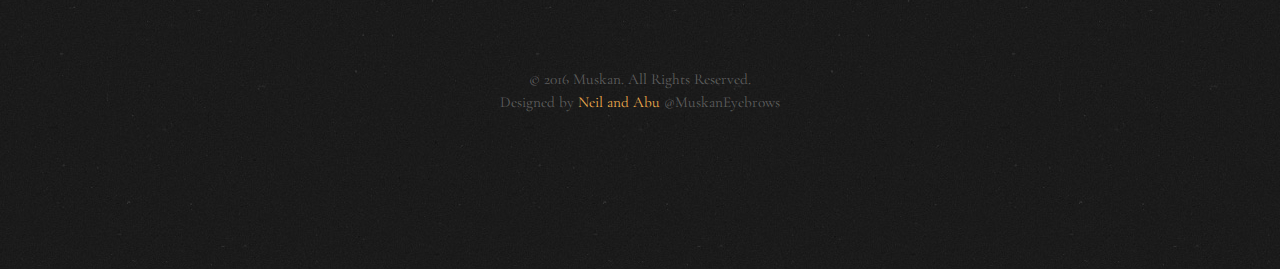
==== commit 9c68e592: "Added newer prices" ====
--- a/index.html
+++ b/index.html
@@ -140,26 +140,38 @@
                         <img src="images/moreinfo.png" class="moreinfo" alt="More Information">
                         <img src="images/threading.jpg" class="img-responsive" alt="Threading">
 					    <h3>Threading</h3>
-                        <span class="fh5co-price">Starting at $5<sup>.00</sup></span>
+                        <span class="fh5co-price">Starting at $6<sup>.00</sup></span>
                         <p>
-                        <b>Eyebrows:</b> $10.00<br>
-                        <b>Lips:</b> $5.00<br>
-                        <b>Chin:</b> Starting at $7.00<br>
-                        <b>Sideburns:</b> Starting at $7.00<br>
-                        <b>Full Face:</b> Starting at $25.00<br>
+                        <b>Brow Shaping:</b> $10.00<br>
+                        <b>Lips:</b> $6.00<br>
+                        <b>Chin:</b> $10.00<br>
+                        <b>Sideburns:</b> $10.00<br><br>
+                        <b>Full Face:</b> $30.00<br>
+                        <b>Brow and Lip:</b> $15.00<br>
+                        <b>Lips and Chin:</b> $15.00<br>
                         </p>
 				    </div>
 					<div class="fh5co-item animate-box tipcontainer tooltip">
                         <img src="images/moreinfo.png" class="moreinfo" alt="More Information">
 						<img src="images/waxing.jpg" class="img-responsive" alt="Waxing">
 						<h3>Waxing</h3>
-						<span class="fh5co-price">Starting at $5<sup>.00</sup></span>
+						<span class="fh5co-price">Starting at $6<sup>.00</sup></span>
 						<p>
-                        <b>Eyebrows:</b> $10.00<br>
-                        <b>Lips:</b> $5.00<br>
-                        <b>Chin:</b> Starting at $7.00<br>
-                        <b>Sideburns:</b> Starting at $7.00<br>
-                        <b>Full Face:</b> Starting at $25.00<br>
+                        <b>Brow Shaping:</b> $10.00<br>
+                        <b>Full Face:</b> $40.00<br>
+                        <b>Lips:</b> $6.00<br>
+                        <b>Chin:</b> $10.00<br>
+                        <b>Sideburns:</b> $15.00<br><br>
+                        <b>Underarms:</b> $25.00<br>
+                        <b>Full Arms:</b> $45.00<br>
+                        <b>Half Arms:</b> $30.00<br>
+                        <b>Full Legs:</b> $60.00<br>
+                        <b>Half Legs:</b> $40.00<br><br>
+                        <b>Chest:</b> $50.00<br>
+                        <b>Stomach:</b> $20.00<br>
+                        <b>Back:</b> $45.00<br>
+                        <b>Bikini:</b> $30.00<br>
+                        <b>Brazilian:</b> $55.00<br>
                         </p>
 					</div>
 				</div>
@@ -168,27 +180,50 @@
                         <img src="images/moreinfo.png" class="moreinfo" alt="More Information">
 						<img src="images/facials.jpg" class="img-responsive" alt="Facials">
 						<h3>Facials</h3>
-						<span class="fh5co-price">Starting at $69<sup>.00</sup></span>
+						<span class="fh5co-price">$110<sup>.00</sup>- $120<sup>.00</sup></span>
                         <p>
-                        <b>Eyebrows:</b> $10.00<br>
-                        <b>Lips:</b> $5.00<br>
-                        <b>Chin:</b> Starting at $7.00<br>
-                        <b>Sideburns:</b> Starting at $7.00<br>
-                        <b>Full Face:</b> Starting at $25.00<br>
+                        <b>Facial:</b> $110.00<br>
+                        <b>Microdermabrasion:</b> $110.00<br>
+                        <b>Peptide:</b> $110.00<br>
+                        <b>Lactic:</b> $110.00<br>
+                        <b>Glycolic:</b> $110.00<br>
+                        <b>Hydrating:</b> $110.00<br>
+                        <b>Vitamin C:</b> $110.00<br>
+                        <b>TCA Peels:</b> $110.00<br>
+                            <br>
+                        <b>Facial w/ Extractions:</b> $120.00<br>
+                        <b>Pumpkin:</b> $120.00<br>
+                        <b>Salicylic:</b> $120.00<br>
+                        <b>Back Facial:</b> $120.00<br>
+                        
                         </p>
                     </div>
 					<div class="fh5co-item animate-box tipcontainer tooltip">
+                        <img src="images/moreinfo.png" class="moreinfo" alt="More Information">
 						<img src="images/makeup.png" class="img-responsive" alt="Makeup">
 						<h3>Makeup</h3>
-						<span class="fh5co-price">Starting at $25<sup>.00</sup></span>
+						<span class="fh5co-price">Starting at $35<sup>.00</sup></span>
+                        <p>
+                        <b>Wedding:</b> $45.00<br>
+                        <b>Analysis and Instruction:</b> $35.00<br>
+                        <b>Application:</b> $35.00
+                        </p>
 					</div>
 				</div>
 				<div class="clearfix visible-sm-block visible-xs-block"></div>
 				<div class="col-md-3 col-sm-6 col-xs-6 col-xxs-12 fh5co-item-wrap">
 					<div class="fh5co-item animate-box tipcontainer tooltip">
+                        <img src="images/moreinfo.png" class="moreinfo" alt="More Information">
 						<img src="images/eyelashes.jpg" class="img-responsive" alt="Eyelashes">
 						<h3>Eyelashes</h3>
 						<span class="fh5co-price">Starting at $85<sup>.00</sup></span>
+                        <p>
+                        <b>Extension Set:</b> $120.00<br>
+                        <b>Partial Set:</b> $85.00<br><br>
+                        <b>Retouch:</b> $35.00<br><br>
+                        <b>Eyelash Tinting:</b> $25.00<br>
+                        <b>Eyebrow Tinting:</b> $25.00<br>
+                        </p>
 					</div>
 					<div class="fh5co-item animate-box tipcontainer tooltip">
 						<img src="images/henna.jpg" class="img-responsive" alt="Henna">
@@ -306,8 +341,8 @@
 				<div class="col-md-6 animate-box">
 					<div class="fh5co-heading">
 					  <h2>Testimonials</h2>
-                      <a href="https://www.vagaro.com/muskaneyebrows" target="_blank"><img src="images/vagaro.png" width="41" class="img-responsive" style="float: left; margin-top: 15px; margin-right: 4%; margin-left: 1%; margin-top: -2%"></a>
-                      <a href="https://www.yelp.com/biz/muskan-eyebrows-burlington" target="_blank"><img src="images/yelp.png" width="41" class="img-responsive" style="float: left; margin-top: 15px; margin-top: -2%" ></a>
+                      <a class="top" href="https://www.vagaro.com/muskaneyebrows" target="_blank"><img src="images/vagaro.png" width="41" class="img-responsive" style="float: left; margin-top: 15px; margin-right: 4%; margin-left: 1%; margin-top: -2%"></a>
+                      <a class="top" href="https://www.yelp.com/biz/muskan-eyebrows-burlington" target="_blank"><img src="images/yelp.png" width="41" class="img-responsive" style="float: left; margin-top: 15px; margin-top: -2%" ></a>
 					</div>
 				</div>
 				<div class="col-md-6 col-md-push-1 animate-box">
@@ -406,8 +441,7 @@
 		<div class="container">
 			<div class="row row-pb-md">
 				<div class="col-md-4 fh5co-widget">
-				  <h4>Footer</h4>
-				  <p>Muskan Eyebrows. The defining beauty experience. Shaping elegance and sculpting allure with precision and care.   </p>
+				  <p id="bigger">Muskan Eyebrows. The defining beauty experience. Shaping elegance and sculpting allure with precision and care.</p>
 				</div>
 				<div class="col-md-2 col-md-push-1 fh5co-widget">
 					<h4>Links</h4>
--- a/css/style.css
+++ b/css/style.css
@@ -23,6 +23,11 @@
   body {
     background: #000 url(../images/broken_noise.png) repeat;
   }
+}
+
+#bigger {
+    color: lightgrey;
+    font-size: 1.1em;
 }
 
 .timeline-title b {
@@ -1097,6 +1102,10 @@
   #fh5co-timeline .timeline > li > .timeline-badge {
     margin-left: -10px !important;
   }
+    
+    .top {
+        display: none;
+    }
 }
 #fh5co-timeline .timeline > li > .timeline-badge i {
   display: table-cell;
@@ -1944,4 +1953,8 @@
   color: #000 !important;
 }
 
+.top {
+    z-index: 10000;
+}
+
 /*# sourceMappingURL=style.css.map */
